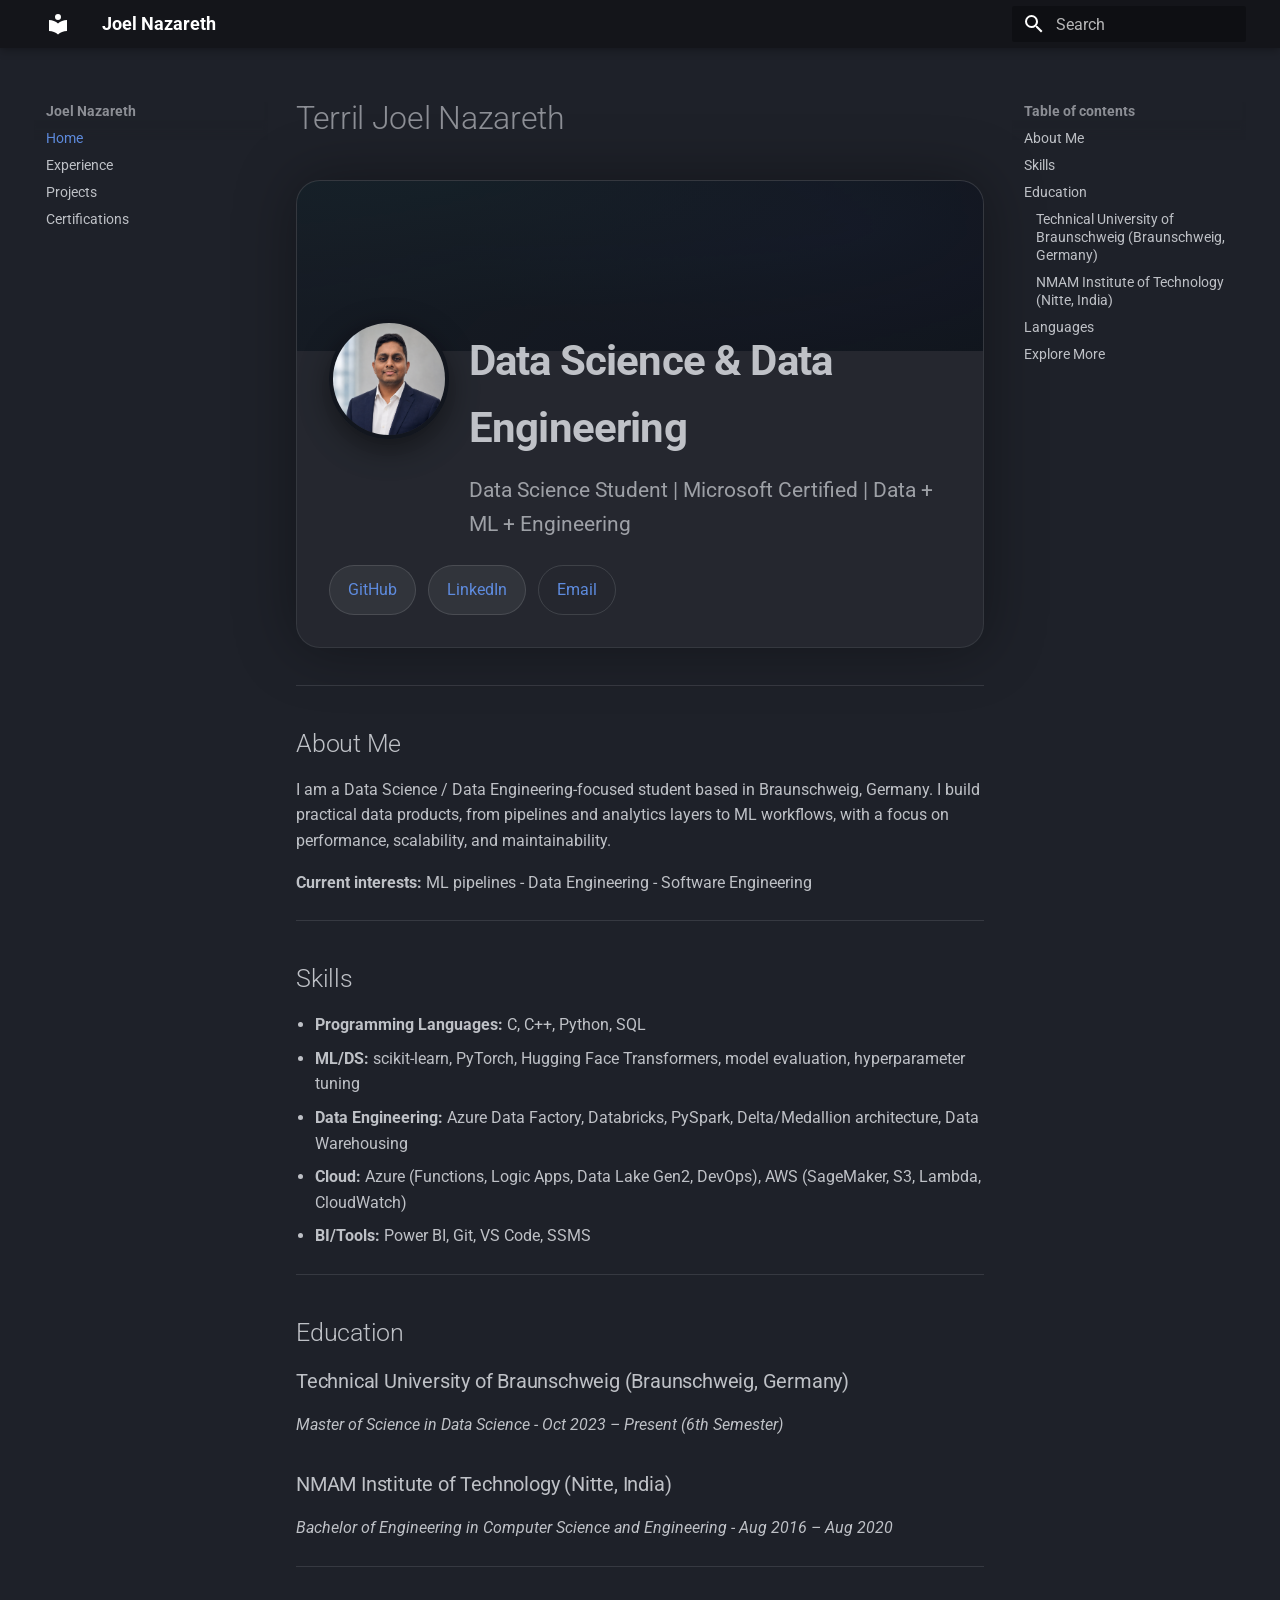
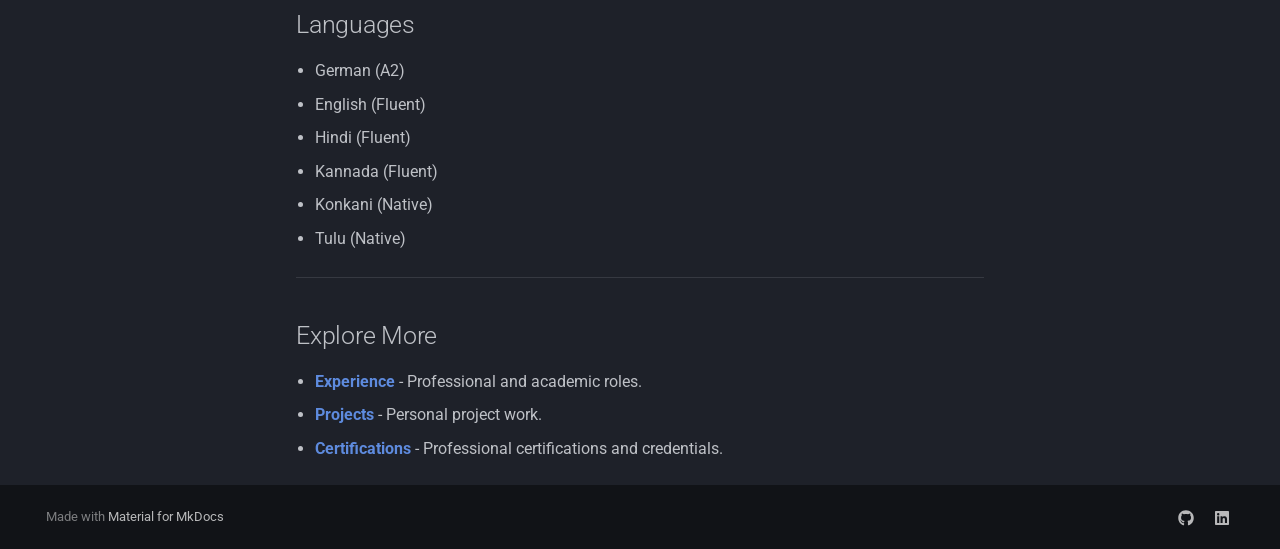
==== index.html @ 91297c18 "Deployed 919c737 with MkDocs version: 1.6.1" ====
<!doctype html>
<html lang="en" class="no-js">
  <head>
    
      <meta charset="utf-8">
      <meta name="viewport" content="width=device-width,initial-scale=1">
      
        <meta name="description" content="Data Science / Data Engineering portfolio">
      
      
        <meta name="author" content="Terril Joel Nazareth">
      
      
      
      
        <link rel="next" href="experience/">
      
      
        
      
      
      <link rel="icon" href="assets/images/favicon.png">
      <meta name="generator" content="mkdocs-1.6.1, mkdocs-material-9.7.1">
    
    
      
        <title>Joel Nazareth</title>
      
    
    
      <link rel="stylesheet" href="assets/stylesheets/main.484c7ddc.min.css">
      
        
        <link rel="stylesheet" href="assets/stylesheets/palette.ab4e12ef.min.css">
      
      


    
    
      
    
    
      
        
        
        <link rel="preconnect" href="https://fonts.gstatic.com" crossorigin>
        <link rel="stylesheet" href="https://fonts.googleapis.com/css?family=Roboto:300,300i,400,400i,700,700i%7CRoboto+Mono:400,400i,700,700i&display=fallback">
        <style>:root{--md-text-font:"Roboto";--md-code-font:"Roboto Mono"}</style>
      
    
    
      <link rel="stylesheet" href="stylesheets/extra.css">
    
    <script>__md_scope=new URL(".",location),__md_hash=e=>[...e].reduce(((e,_)=>(e<<5)-e+_.charCodeAt(0)),0),__md_get=(e,_=localStorage,t=__md_scope)=>JSON.parse(_.getItem(t.pathname+"."+e)),__md_set=(e,_,t=localStorage,a=__md_scope)=>{try{t.setItem(a.pathname+"."+e,JSON.stringify(_))}catch(e){}}</script>
    
      

    
    
  </head>
  
  
    
    
      
    
    
    
    
    <body dir="ltr" data-md-color-scheme="slate" data-md-color-primary="black" data-md-color-accent="teal">
  
    
    <input class="md-toggle" data-md-toggle="drawer" type="checkbox" id="__drawer" autocomplete="off">
    <input class="md-toggle" data-md-toggle="search" type="checkbox" id="__search" autocomplete="off">
    <label class="md-overlay" for="__drawer"></label>
    <div data-md-component="skip">
      
        
        <a href="#terril-joel-nazareth" class="md-skip">
          Skip to content
        </a>
      
    </div>
    <div data-md-component="announce">
      
    </div>
    
    
      

  

<header class="md-header md-header--shadow" data-md-component="header">
  <nav class="md-header__inner md-grid" aria-label="Header">
    <a href="." title="Joel Nazareth" class="md-header__button md-logo" aria-label="Joel Nazareth" data-md-component="logo">
      
  
  <svg xmlns="http://www.w3.org/2000/svg" viewBox="0 0 24 24"><path d="M12 8a3 3 0 0 0 3-3 3 3 0 0 0-3-3 3 3 0 0 0-3 3 3 3 0 0 0 3 3m0 3.54C9.64 9.35 6.5 8 3 8v11c3.5 0 6.64 1.35 9 3.54 2.36-2.19 5.5-3.54 9-3.54V8c-3.5 0-6.64 1.35-9 3.54"/></svg>

    </a>
    <label class="md-header__button md-icon" for="__drawer">
      
      <svg xmlns="http://www.w3.org/2000/svg" viewBox="0 0 24 24"><path d="M3 6h18v2H3zm0 5h18v2H3zm0 5h18v2H3z"/></svg>
    </label>
    <div class="md-header__title" data-md-component="header-title">
      <div class="md-header__ellipsis">
        <div class="md-header__topic">
          <span class="md-ellipsis">
            Joel Nazareth
          </span>
        </div>
        <div class="md-header__topic" data-md-component="header-topic">
          <span class="md-ellipsis">
            
              Home
            
          </span>
        </div>
      </div>
    </div>
    
      
        <form class="md-header__option" data-md-component="palette">
  
    
    
    
    <input class="md-option" data-md-color-media="" data-md-color-scheme="slate" data-md-color-primary="black" data-md-color-accent="teal"  aria-hidden="true"  type="radio" name="__palette" id="__palette_0">
    
  
</form>
      
    
    
      <script>var palette=__md_get("__palette");if(palette&&palette.color){if("(prefers-color-scheme)"===palette.color.media){var media=matchMedia("(prefers-color-scheme: light)"),input=document.querySelector(media.matches?"[data-md-color-media='(prefers-color-scheme: light)']":"[data-md-color-media='(prefers-color-scheme: dark)']");palette.color.media=input.getAttribute("data-md-color-media"),palette.color.scheme=input.getAttribute("data-md-color-scheme"),palette.color.primary=input.getAttribute("data-md-color-primary"),palette.color.accent=input.getAttribute("data-md-color-accent")}for(var[key,value]of Object.entries(palette.color))document.body.setAttribute("data-md-color-"+key,value)}</script>
    
    
    
      
      
        <label class="md-header__button md-icon" for="__search">
          
          <svg xmlns="http://www.w3.org/2000/svg" viewBox="0 0 24 24"><path d="M9.5 3A6.5 6.5 0 0 1 16 9.5c0 1.61-.59 3.09-1.56 4.23l.27.27h.79l5 5-1.5 1.5-5-5v-.79l-.27-.27A6.52 6.52 0 0 1 9.5 16 6.5 6.5 0 0 1 3 9.5 6.5 6.5 0 0 1 9.5 3m0 2C7 5 5 7 5 9.5S7 14 9.5 14 14 12 14 9.5 12 5 9.5 5"/></svg>
        </label>
        <div class="md-search" data-md-component="search" role="dialog">
  <label class="md-search__overlay" for="__search"></label>
  <div class="md-search__inner" role="search">
    <form class="md-search__form" name="search">
      <input type="text" class="md-search__input" name="query" aria-label="Search" placeholder="Search" autocapitalize="off" autocorrect="off" autocomplete="off" spellcheck="false" data-md-component="search-query" required>
      <label class="md-search__icon md-icon" for="__search">
        
        <svg xmlns="http://www.w3.org/2000/svg" viewBox="0 0 24 24"><path d="M9.5 3A6.5 6.5 0 0 1 16 9.5c0 1.61-.59 3.09-1.56 4.23l.27.27h.79l5 5-1.5 1.5-5-5v-.79l-.27-.27A6.52 6.52 0 0 1 9.5 16 6.5 6.5 0 0 1 3 9.5 6.5 6.5 0 0 1 9.5 3m0 2C7 5 5 7 5 9.5S7 14 9.5 14 14 12 14 9.5 12 5 9.5 5"/></svg>
        
        <svg xmlns="http://www.w3.org/2000/svg" viewBox="0 0 24 24"><path d="M20 11v2H8l5.5 5.5-1.42 1.42L4.16 12l7.92-7.92L13.5 5.5 8 11z"/></svg>
      </label>
      <nav class="md-search__options" aria-label="Search">
        
        <button type="reset" class="md-search__icon md-icon" title="Clear" aria-label="Clear" tabindex="-1">
          
          <svg xmlns="http://www.w3.org/2000/svg" viewBox="0 0 24 24"><path d="M19 6.41 17.59 5 12 10.59 6.41 5 5 6.41 10.59 12 5 17.59 6.41 19 12 13.41 17.59 19 19 17.59 13.41 12z"/></svg>
        </button>
      </nav>
      
    </form>
    <div class="md-search__output">
      <div class="md-search__scrollwrap" tabindex="0" data-md-scrollfix>
        <div class="md-search-result" data-md-component="search-result">
          <div class="md-search-result__meta">
            Initializing search
          </div>
          <ol class="md-search-result__list" role="presentation"></ol>
        </div>
      </div>
    </div>
  </div>
</div>
      
    
    
  </nav>
  
</header>
    
    <div class="md-container" data-md-component="container">
      
      
        
          
        
      
      <main class="md-main" data-md-component="main">
        <div class="md-main__inner md-grid">
          
            
              
              <div class="md-sidebar md-sidebar--primary" data-md-component="sidebar" data-md-type="navigation" >
                <div class="md-sidebar__scrollwrap">
                  <div class="md-sidebar__inner">
                    



<nav class="md-nav md-nav--primary" aria-label="Navigation" data-md-level="0">
  <label class="md-nav__title" for="__drawer">
    <a href="." title="Joel Nazareth" class="md-nav__button md-logo" aria-label="Joel Nazareth" data-md-component="logo">
      
  
  <svg xmlns="http://www.w3.org/2000/svg" viewBox="0 0 24 24"><path d="M12 8a3 3 0 0 0 3-3 3 3 0 0 0-3-3 3 3 0 0 0-3 3 3 3 0 0 0 3 3m0 3.54C9.64 9.35 6.5 8 3 8v11c3.5 0 6.64 1.35 9 3.54 2.36-2.19 5.5-3.54 9-3.54V8c-3.5 0-6.64 1.35-9 3.54"/></svg>

    </a>
    Joel Nazareth
  </label>
  
  <ul class="md-nav__list" data-md-scrollfix>
    
      
      
  
  
    
  
  
  
    <li class="md-nav__item md-nav__item--active">
      
      <input class="md-nav__toggle md-toggle" type="checkbox" id="__toc">
      
      
        
      
      
        <label class="md-nav__link md-nav__link--active" for="__toc">
          
  
  
  <span class="md-ellipsis">
    
  
    Home
  

    
  </span>
  
  

          <span class="md-nav__icon md-icon"></span>
        </label>
      
      <a href="." class="md-nav__link md-nav__link--active">
        
  
  
  <span class="md-ellipsis">
    
  
    Home
  

    
  </span>
  
  

      </a>
      
        

<nav class="md-nav md-nav--secondary" aria-label="Table of contents">
  
  
  
    
  
  
    <label class="md-nav__title" for="__toc">
      <span class="md-nav__icon md-icon"></span>
      Table of contents
    </label>
    <ul class="md-nav__list" data-md-component="toc" data-md-scrollfix>
      
        <li class="md-nav__item">
  <a href="#about-me" class="md-nav__link">
    <span class="md-ellipsis">
      
        About Me
      
    </span>
  </a>
  
</li>
      
        <li class="md-nav__item">
  <a href="#skills" class="md-nav__link">
    <span class="md-ellipsis">
      
        Skills
      
    </span>
  </a>
  
</li>
      
        <li class="md-nav__item">
  <a href="#education" class="md-nav__link">
    <span class="md-ellipsis">
      
        Education
      
    </span>
  </a>
  
    <nav class="md-nav" aria-label="Education">
      <ul class="md-nav__list">
        
          <li class="md-nav__item">
  <a href="#technical-university-of-braunschweig-braunschweig-germany" class="md-nav__link">
    <span class="md-ellipsis">
      
        Technical University of Braunschweig (Braunschweig, Germany)
      
    </span>
  </a>
  
</li>
        
          <li class="md-nav__item">
  <a href="#nmam-institute-of-technology-nitte-india" class="md-nav__link">
    <span class="md-ellipsis">
      
        NMAM Institute of Technology (Nitte, India)
      
    </span>
  </a>
  
</li>
        
      </ul>
    </nav>
  
</li>
      
        <li class="md-nav__item">
  <a href="#languages" class="md-nav__link">
    <span class="md-ellipsis">
      
        Languages
      
    </span>
  </a>
  
</li>
      
        <li class="md-nav__item">
  <a href="#explore-more" class="md-nav__link">
    <span class="md-ellipsis">
      
        Explore More
      
    </span>
  </a>
  
</li>
      
    </ul>
  
</nav>
      
    </li>
  

    
      
      
  
  
  
  
    <li class="md-nav__item">
      <a href="experience/" class="md-nav__link">
        
  
  
  <span class="md-ellipsis">
    
  
    Experience
  

    
  </span>
  
  

      </a>
    </li>
  

    
      
      
  
  
  
  
    <li class="md-nav__item">
      <a href="projects/" class="md-nav__link">
        
  
  
  <span class="md-ellipsis">
    
  
    Projects
  

    
  </span>
  
  

      </a>
    </li>
  

    
      
      
  
  
  
  
    <li class="md-nav__item">
      <a href="certifications/" class="md-nav__link">
        
  
  
  <span class="md-ellipsis">
    
  
    Certifications
  

    
  </span>
  
  

      </a>
    </li>
  

    
  </ul>
</nav>
                  </div>
                </div>
              </div>
            
            
              
              <div class="md-sidebar md-sidebar--secondary" data-md-component="sidebar" data-md-type="toc" >
                <div class="md-sidebar__scrollwrap">
                  <div class="md-sidebar__inner">
                    

<nav class="md-nav md-nav--secondary" aria-label="Table of contents">
  
  
  
    
  
  
    <label class="md-nav__title" for="__toc">
      <span class="md-nav__icon md-icon"></span>
      Table of contents
    </label>
    <ul class="md-nav__list" data-md-component="toc" data-md-scrollfix>
      
        <li class="md-nav__item">
  <a href="#about-me" class="md-nav__link">
    <span class="md-ellipsis">
      
        About Me
      
    </span>
  </a>
  
</li>
      
        <li class="md-nav__item">
  <a href="#skills" class="md-nav__link">
    <span class="md-ellipsis">
      
        Skills
      
    </span>
  </a>
  
</li>
      
        <li class="md-nav__item">
  <a href="#education" class="md-nav__link">
    <span class="md-ellipsis">
      
        Education
      
    </span>
  </a>
  
    <nav class="md-nav" aria-label="Education">
      <ul class="md-nav__list">
        
          <li class="md-nav__item">
  <a href="#technical-university-of-braunschweig-braunschweig-germany" class="md-nav__link">
    <span class="md-ellipsis">
      
        Technical University of Braunschweig (Braunschweig, Germany)
      
    </span>
  </a>
  
</li>
        
          <li class="md-nav__item">
  <a href="#nmam-institute-of-technology-nitte-india" class="md-nav__link">
    <span class="md-ellipsis">
      
        NMAM Institute of Technology (Nitte, India)
      
    </span>
  </a>
  
</li>
        
      </ul>
    </nav>
  
</li>
      
        <li class="md-nav__item">
  <a href="#languages" class="md-nav__link">
    <span class="md-ellipsis">
      
        Languages
      
    </span>
  </a>
  
</li>
      
        <li class="md-nav__item">
  <a href="#explore-more" class="md-nav__link">
    <span class="md-ellipsis">
      
        Explore More
      
    </span>
  </a>
  
</li>
      
    </ul>
  
</nav>
                  </div>
                </div>
              </div>
            
          
          
            <div class="md-content" data-md-component="content">
              
              <article class="md-content__inner md-typeset">
                
                  



<h1 id="terril-joel-nazareth">Terril Joel Nazareth</h1>
<div class="hero">
  <div class="hero-card" style="--hero-cover: url('assets/images/cover.jpg');">
    <div class="hero-cover"></div>
    <div class="hero-body">
      <div class="hero-id">
        <img class="hero-avatar" src="assets/images/photo.png" alt="Terril Joel Nazareth" />
        <div class="hero-text">
          <div class="hero-title">Data Science & Data Engineering</div>
          <div class="hero-subtitle">
            Data Science Student | Microsoft Certified | Data + ML + Engineering
          </div>
        </div>
      </div>
      <div class="hero-cta">
        <a class="btn" href="https://github.com/terriljoel" target="_blank" rel="noreferrer">GitHub</a>
        <a class="btn" href="https://www.linkedin.com/in/terril-joel-nazareth-298516191" target="_blank" rel="noreferrer">LinkedIn</a>
        <a class="btn btn-outline" href="mailto:terriljoel@gmail.com">Email</a>
      </div>
    </div>
  </div>
</div>

<hr />
<h2 id="about-me">About Me</h2>
<p>I am a Data Science / Data Engineering-focused student based in Braunschweig, Germany. I build practical data products, from pipelines and analytics layers to ML workflows, with a focus on performance, scalability, and maintainability.</p>
<p><strong>Current interests:</strong>  ML pipelines - Data Engineering - Software Engineering</p>
<hr />
<h2 id="skills">Skills</h2>
<ul>
<li><strong>Programming Languages:</strong> C, C++, Python, SQL</li>
<li><strong>ML/DS:</strong> scikit-learn, PyTorch, Hugging Face Transformers, model evaluation, hyperparameter tuning</li>
<li><strong>Data Engineering:</strong> Azure Data Factory, Databricks, PySpark, Delta/Medallion architecture, Data Warehousing</li>
<li><strong>Cloud:</strong> Azure (Functions, Logic Apps, Data Lake Gen2, DevOps), AWS (SageMaker, S3, Lambda, CloudWatch)</li>
<li><strong>BI/Tools:</strong> Power BI, Git, VS Code, SSMS</li>
</ul>
<hr />
<h2 id="education">Education</h2>
<h3 id="technical-university-of-braunschweig-braunschweig-germany">Technical University of Braunschweig (Braunschweig, Germany)</h3>
<p><em>Master of Science in Data Science - Oct 2023 – Present (6th Semester)</em></p>
<h3 id="nmam-institute-of-technology-nitte-india">NMAM Institute of Technology (Nitte, India)</h3>
<p><em>Bachelor of Engineering in Computer Science and Engineering - Aug 2016 – Aug 2020</em></p>
<hr />
<h2 id="languages">Languages</h2>
<ul>
<li>German (A2)</li>
<li>English (Fluent)</li>
<li>Hindi (Fluent)</li>
<li>Kannada (Fluent)</li>
<li>Konkani (Native)</li>
<li>Tulu (Native)</li>
</ul>
<hr />
<h2 id="explore-more">Explore More</h2>
<ul>
<li><strong><a href="experience/">Experience</a></strong> - Professional and academic roles.</li>
<li><strong><a href="projects/">Projects</a></strong> - Personal project work.</li>
<li><strong><a href="certifications/">Certifications</a></strong> - Professional certifications and credentials.</li>
</ul>












                
              </article>
            </div>
          
          
<script>var target=document.getElementById(location.hash.slice(1));target&&target.name&&(target.checked=target.name.startsWith("__tabbed_"))</script>
        </div>
        
          <button type="button" class="md-top md-icon" data-md-component="top" hidden>
  
  <svg xmlns="http://www.w3.org/2000/svg" viewBox="0 0 24 24"><path d="M13 20h-2V8l-5.5 5.5-1.42-1.42L12 4.16l7.92 7.92-1.42 1.42L13 8z"/></svg>
  Back to top
</button>
        
      </main>
      
        <footer class="md-footer">
  
  <div class="md-footer-meta md-typeset">
    <div class="md-footer-meta__inner md-grid">
      <div class="md-copyright">
  
  
    Made with
    <a href="https://squidfunk.github.io/mkdocs-material/" target="_blank" rel="noopener">
      Material for MkDocs
    </a>
  
</div>
      
        
<div class="md-social">
  
    
    
    
    
      
      
    
    <a href="https://github.com/terriljoel" target="_blank" rel="noopener" title="github.com" class="md-social__link">
      <svg xmlns="http://www.w3.org/2000/svg" viewBox="0 0 512 512"><!--! Font Awesome Free 7.1.0 by @fontawesome - https://fontawesome.com License - https://fontawesome.com/license/free (Icons: CC BY 4.0, Fonts: SIL OFL 1.1, Code: MIT License) Copyright 2025 Fonticons, Inc.--><path d="M173.9 397.4c0 2-2.3 3.6-5.2 3.6-3.3.3-5.6-1.3-5.6-3.6 0-2 2.3-3.6 5.2-3.6 3-.3 5.6 1.3 5.6 3.6m-31.1-4.5c-.7 2 1.3 4.3 4.3 4.9 2.6 1 5.6 0 6.2-2s-1.3-4.3-4.3-5.2c-2.6-.7-5.5.3-6.2 2.3m44.2-1.7c-2.9.7-4.9 2.6-4.6 4.9.3 2 2.9 3.3 5.9 2.6 2.9-.7 4.9-2.6 4.6-4.6-.3-1.9-3-3.2-5.9-2.9M252.8 8C114.1 8 8 113.3 8 252c0 110.9 69.8 205.8 169.5 239.2 12.8 2.3 17.3-5.6 17.3-12.1 0-6.2-.3-40.4-.3-61.4 0 0-70 15-84.7-29.8 0 0-11.4-29.1-27.8-36.6 0 0-22.9-15.7 1.6-15.4 0 0 24.9 2 38.6 25.8 21.9 38.6 58.6 27.5 72.9 20.9 2.3-16 8.8-27.1 16-33.7-55.9-6.2-112.3-14.3-112.3-110.5 0-27.5 7.6-41.3 23.6-58.9-2.6-6.5-11.1-33.3 2.6-67.9 20.9-6.5 69 27 69 27 20-5.6 41.5-8.5 62.8-8.5s42.8 2.9 62.8 8.5c0 0 48.1-33.6 69-27 13.7 34.7 5.2 61.4 2.6 67.9 16 17.7 25.8 31.5 25.8 58.9 0 96.5-58.9 104.2-114.8 110.5 9.2 7.9 17 22.9 17 46.4 0 33.7-.3 75.4-.3 83.6 0 6.5 4.6 14.4 17.3 12.1C436.2 457.8 504 362.9 504 252 504 113.3 391.5 8 252.8 8M105.2 352.9c-1.3 1-1 3.3.7 5.2 1.6 1.6 3.9 2.3 5.2 1 1.3-1 1-3.3-.7-5.2-1.6-1.6-3.9-2.3-5.2-1m-10.8-8.1c-.7 1.3.3 2.9 2.3 3.9 1.6 1 3.6.7 4.3-.7.7-1.3-.3-2.9-2.3-3.9-2-.6-3.6-.3-4.3.7m32.4 35.6c-1.6 1.3-1 4.3 1.3 6.2 2.3 2.3 5.2 2.6 6.5 1 1.3-1.3.7-4.3-1.3-6.2-2.2-2.3-5.2-2.6-6.5-1m-11.4-14.7c-1.6 1-1.6 3.6 0 5.9s4.3 3.3 5.6 2.3c1.6-1.3 1.6-3.9 0-6.2-1.4-2.3-4-3.3-5.6-2"/></svg>
    </a>
  
    
    
    
    
      
      
    
    <a href="https://www.linkedin.com/in/terril-joel-nazareth-298516191" target="_blank" rel="noopener" title="www.linkedin.com" class="md-social__link">
      <svg xmlns="http://www.w3.org/2000/svg" viewBox="0 0 448 512"><!--! Font Awesome Free 7.1.0 by @fontawesome - https://fontawesome.com License - https://fontawesome.com/license/free (Icons: CC BY 4.0, Fonts: SIL OFL 1.1, Code: MIT License) Copyright 2025 Fonticons, Inc.--><path d="M416 32H31.9C14.3 32 0 46.5 0 64.3v383.4C0 465.5 14.3 480 31.9 480H416c17.6 0 32-14.5 32-32.3V64.3c0-17.8-14.4-32.3-32-32.3M135.4 416H69V202.2h66.5V416zM102.2 96a38.5 38.5 0 1 1 0 77 38.5 38.5 0 1 1 0-77m282.1 320h-66.4V312c0-24.8-.5-56.7-34.5-56.7-34.6 0-39.9 27-39.9 54.9V416h-66.4V202.2h63.7v29.2h.9c8.9-16.8 30.6-34.5 62.9-34.5 67.2 0 79.7 44.3 79.7 101.9z"/></svg>
    </a>
  
</div>
      
    </div>
  </div>
</footer>
      
    </div>
    <div class="md-dialog" data-md-component="dialog">
      <div class="md-dialog__inner md-typeset"></div>
    </div>
    
    
    
      
      
      <script id="__config" type="application/json">{"annotate": null, "base": ".", "features": ["navigation.top", "navigation.instant", "navigation.tracking", "content.code.copy"], "search": "assets/javascripts/workers/search.2c215733.min.js", "tags": null, "translations": {"clipboard.copied": "Copied to clipboard", "clipboard.copy": "Copy to clipboard", "search.result.more.one": "1 more on this page", "search.result.more.other": "# more on this page", "search.result.none": "No matching documents", "search.result.one": "1 matching document", "search.result.other": "# matching documents", "search.result.placeholder": "Type to start searching", "search.result.term.missing": "Missing", "select.version": "Select version"}, "version": null}</script>
    
    
      <script src="assets/javascripts/bundle.79ae519e.min.js"></script>
      
    
  </body>
</html>
---- assets/stylesheets/main.484c7ddc.min.css ----
@charset "UTF-8";html{-webkit-text-size-adjust:none;-moz-text-size-adjust:none;text-size-adjust:none;box-sizing:border-box}*,:after,:before{box-sizing:inherit}@media (prefers-reduced-motion){*,:after,:before{transition:none!important}}body{margin:0}a,button,input,label{-webkit-tap-highlight-color:transparent}a{color:inherit;text-decoration:none}hr{border:0;box-sizing:initial;display:block;height:.05rem;overflow:visible;padding:0}small{font-size:80%}sub,sup{line-height:1em}img{border-style:none}table{border-collapse:initial;border-spacing:0}td,th{font-weight:400;vertical-align:top}button{background:#0000;border:0;font-family:inherit;font-size:inherit;margin:0;padding:0}input{border:0;outline:none}:root{--md-primary-fg-color:#4051b5;--md-primary-fg-color--light:#5d6cc0;--md-primary-fg-color--dark:#303fa1;--md-primary-bg-color:#fff;--md-primary-bg-color--light:#ffffffb3;--md-accent-fg-color:#526cfe;--md-accent-fg-color--transparent:#526cfe1a;--md-accent-bg-color:#fff;--md-accent-bg-color--light:#ffffffb3}[data-md-color-scheme=default]{color-scheme:light}[data-md-color-scheme=default] img[src$="#gh-dark-mode-only"],[data-md-color-scheme=default] img[src$="#only-dark"]{display:none}:root,[data-md-color-scheme=default]{--md-hue:225deg;--md-default-fg-color:#000000de;--md-default-fg-color--light:#0000008a;--md-default-fg-color--lighter:#00000052;--md-default-fg-color--lightest:#00000012;--md-default-bg-color:#fff;--md-default-bg-color--light:#ffffffb3;--md-default-bg-color--lighter:#ffffff4d;--md-default-bg-color--lightest:#ffffff1f;--md-code-fg-color:#36464e;--md-code-bg-color:#f5f5f5;--md-code-bg-color--light:#f5f5f5b3;--md-code-bg-color--lighter:#f5f5f54d;--md-code-hl-color:#4287ff;--md-code-hl-color--light:#4287ff1a;--md-code-hl-number-color:#d52a2a;--md-code-hl-special-color:#db1457;--md-code-hl-function-color:#a846b9;--md-code-hl-constant-color:#6e59d9;--md-code-hl-keyword-color:#3f6ec6;--md-code-hl-string-color:#1c7d4d;--md-code-hl-name-color:var(--md-code-fg-color);--md-code-hl-operator-color:var(--md-default-fg-color--light);--md-code-hl-punctuation-color:var(--md-default-fg-color--light);--md-code-hl-comment-color:var(--md-default-fg-color--light);--md-code-hl-generic-color:var(--md-default-fg-color--light);--md-code-hl-variable-color:var(--md-default-fg-color--light);--md-typeset-color:var(--md-default-fg-color);--md-typeset-a-color:var(--md-primary-fg-color);--md-typeset-del-color:#f5503d26;--md-typeset-ins-color:#0bd57026;--md-typeset-kbd-color:#fafafa;--md-typeset-kbd-accent-color:#fff;--md-typeset-kbd-border-color:#b8b8b8;--md-typeset-mark-color:#ffff0080;--md-typeset-table-color:#0000001f;--md-typeset-table-color--light:rgba(0,0,0,.035);--md-admonition-fg-color:var(--md-default-fg-color);--md-admonition-bg-color:var(--md-default-bg-color);--md-warning-fg-color:#000000de;--md-warning-bg-color:#ff9;--md-footer-fg-color:#fff;--md-footer-fg-color--light:#ffffffb3;--md-footer-fg-color--lighter:#ffffff73;--md-footer-bg-color:#000000de;--md-footer-bg-color--dark:#00000052;--md-shadow-z1:0 0.2rem 0.5rem #0000000d,0 0 0.05rem #0000001a;--md-shadow-z2:0 0.2rem 0.5rem #0000001a,0 0 0.05rem #00000040;--md-shadow-z3:0 0.2rem 0.5rem #0003,0 0 0.05rem #00000059}.md-icon svg{fill:currentcolor;display:block;height:1.2rem;width:1.2rem}body{-webkit-font-smoothing:antialiased;-moz-osx-font-smoothing:grayscale;--md-text-font-family:var(--md-text-font,_),-apple-system,BlinkMacSystemFont,Helvetica,Arial,sans-serif;--md-code-font-family:var(--md-code-font,_),SFMono-Regular,Consolas,Menlo,monospace}aside,body,input{font-feature-settings:"kern","liga";color:var(--md-typeset-color);font-family:var(--md-text-font-family)}code,kbd,pre{font-feature-settings:"kern";font-family:var(--md-code-font-family)}:root{--md-typeset-table-sort-icon:url('data:image/svg+xml;charset=utf-8,<svg xmlns="http://www.w3.org/2000/svg" viewBox="0 0 24 24"><path d="m18 21-4-4h3V7h-3l4-4 4 4h-3v10h3M2 19v-2h10v2M2 13v-2h7v2M2 7V5h4v2z"/></svg>');--md-typeset-table-sort-icon--asc:url('data:image/svg+xml;charset=utf-8,<svg xmlns="http://www.w3.org/2000/svg" viewBox="0 0 24 24"><path d="M19 17h3l-4 4-4-4h3V3h2M2 17h10v2H2M6 5v2H2V5m0 6h7v2H2z"/></svg>');--md-typeset-table-sort-icon--desc:url('data:image/svg+xml;charset=utf-8,<svg xmlns="http://www.w3.org/2000/svg" viewBox="0 0 24 24"><path d="M19 7h3l-4-4-4 4h3v14h2M2 17h10v2H2M6 5v2H2V5m0 6h7v2H2z"/></svg>')}.md-typeset{-webkit-print-color-adjust:exact;color-adjust:exact;font-size:.8rem;line-height:1.6;overflow-wrap:break-word}@media print{.md-typeset{font-size:.68rem}}.md-typeset blockquote,.md-typeset dl,.md-typeset figure,.md-typeset ol,.md-typeset pre,.md-typeset ul{margin-bottom:1em;margin-top:1em}.md-typeset h1{color:var(--md-default-fg-color--light);font-size:2em;line-height:1.3;margin:0 0 1.25em}.md-typeset h1,.md-typeset h2{font-weight:300;letter-spacing:-.01em}.md-typeset h2{font-size:1.5625em;line-height:1.4;margin:1.6em 0 .64em}.md-typeset h3{font-size:1.25em;font-weight:400;letter-spacing:-.01em;line-height:1.5;margin:1.6em 0 .8em}.md-typeset h2+h3{margin-top:.8em}.md-typeset h4{font-weight:700;letter-spacing:-.01em;margin:1em 0}.md-typeset h5,.md-typeset h6{color:var(--md-default-fg-color--light);font-size:.8em;font-weight:700;letter-spacing:-.01em;margin:1.25em 0}.md-typeset h5{text-transform:uppercase}.md-typeset h5 code{text-transform:none}.md-typeset hr{border-bottom:.05rem solid var(--md-default-fg-color--lightest);display:flow-root;margin:1.5em 0}.md-typeset a{color:var(--md-typeset-a-color);word-break:break-word}.md-typeset a,.md-typeset a:before{transition:color 125ms}.md-typeset a:focus,.md-typeset a:hover{color:var(--md-accent-fg-color)}.md-typeset a:focus code,.md-typeset a:hover code{background-color:var(--md-accent-fg-color--transparent);color:var(--md-accent-fg-color)}.md-typeset a code{color:var(--md-typeset-a-color)}.md-typeset a.focus-visible{outline-color:var(--md-accent-fg-color);outline-offset:.2rem}.md-typeset code,.md-typeset kbd,.md-typeset pre{color:var(--md-code-fg-color);direction:ltr;font-variant-ligatures:none;transition:background-color 125ms}@media print{.md-typeset code,.md-typeset kbd,.md-typeset pre{white-space:pre-wrap}}.md-typeset code{background-color:var(--md-code-bg-color);border-radius:.1rem;-webkit-box-decoration-break:clone;box-decoration-break:clone;font-size:.85em;padding:0 .2941176471em;transition:color 125ms,background-color 125ms;word-break:break-word}.md-typeset code:not(.focus-visible){-webkit-tap-highlight-color:transparent;outline:none}.md-typeset pre{display:flow-root;line-height:1.4;position:relative}.md-typeset pre>code{-webkit-box-decoration-break:slice;box-decoration-break:slice;box-shadow:none;display:block;margin:0;outline-color:var(--md-accent-fg-color);overflow:auto;padding:.7720588235em 1.1764705882em;scrollbar-color:var(--md-default-fg-color--lighter) #0000;scrollbar-width:thin;touch-action:auto;word-break:normal}.md-typeset pre>code:hover{scrollbar-color:var(--md-accent-fg-color) #0000}.md-typeset pre>code::-webkit-scrollbar{height:.2rem;width:.2rem}.md-typeset pre>code::-webkit-scrollbar-thumb{background-color:var(--md-default-fg-color--lighter)}.md-typeset pre>code::-webkit-scrollbar-thumb:hover{background-color:var(--md-accent-fg-color)}.md-typeset kbd{background-color:var(--md-typeset-kbd-color);border-radius:.1rem;box-shadow:0 .1rem 0 .05rem var(--md-typeset-kbd-border-color),0 .1rem 0 var(--md-typeset-kbd-border-color),0 -.1rem .2rem var(--md-typeset-kbd-accent-color) inset;color:var(--md-default-fg-color);display:inline-block;font-size:.75em;padding:0 .6666666667em;vertical-align:text-top;word-break:break-word}.md-typeset mark{background-color:var(--md-typeset-mark-color);-webkit-box-decoration-break:clone;box-decoration-break:clone;color:inherit;word-break:break-word}.md-typeset abbr{cursor:help;text-decoration:none}.md-typeset [data-preview],.md-typeset abbr{border-bottom:.05rem dotted var(--md-default-fg-color--light)}.md-typeset small{opacity:.75}[dir=ltr] .md-typeset sub,[dir=ltr] .md-typeset sup{margin-left:.078125em}[dir=rtl] .md-typeset sub,[dir=rtl] .md-typeset sup{margin-right:.078125em}[dir=ltr] .md-typeset blockquote{padding-left:.6rem}[dir=rtl] .md-typeset blockquote{padding-right:.6rem}[dir=ltr] .md-typeset blockquote{border-left:.2rem solid var(--md-default-fg-color--lighter)}[dir=rtl] .md-typeset blockquote{border-right:.2rem solid var(--md-default-fg-color--lighter)}.md-typeset blockquote{color:var(--md-default-fg-color--light);margin-left:0;margin-right:0}.md-typeset ul{list-style-type:disc}.md-typeset ul[type]{list-style-type:revert-layer}[dir=ltr] .md-typeset ol,[dir=ltr] .md-typeset ul{margin-left:.625em}[dir=rtl] .md-typeset ol,[dir=rtl] .md-typeset ul{margin-right:.625em}.md-typeset ol,.md-typeset ul{padding:0}.md-typeset ol:not([hidden]),.md-typeset ul:not([hidden]){display:flow-root}.md-typeset ol ol,.md-typeset ul ol{list-style-type:lower-alpha}.md-typeset ol ol ol,.md-typeset ul ol ol{list-style-type:lower-roman}.md-typeset ol ol ol ol,.md-typeset ul ol ol ol{list-style-type:upper-alpha}.md-typeset ol ol ol ol ol,.md-typeset ul ol ol ol ol{list-style-type:upper-roman}.md-typeset ol[type],.md-typeset ul[type]{list-style-type:revert-layer}[dir=ltr] .md-typeset ol li,[dir=ltr] .md-typeset ul li{margin-left:1.25em}[dir=rtl] .md-typeset ol li,[dir=rtl] .md-typeset ul li{margin-right:1.25em}.md-typeset ol li,.md-typeset ul li{margin-bottom:.5em}.md-typeset ol li blockquote,.md-typeset ol li p,.md-typeset ul li blockquote,.md-typeset ul li p{margin:.5em 0}.md-typeset ol li:last-child,.md-typeset ul li:last-child{margin-bottom:0}[dir=ltr] .md-typeset ol li ol,[dir=ltr] .md-typeset ol li ul,[dir=ltr] .md-typeset ul li ol,[dir=ltr] .md-typeset ul li ul{margin-left:.625em}[dir=rtl] .md-typeset ol li ol,[dir=rtl] .md-typeset ol li ul,[dir=rtl] .md-typeset ul li ol,[dir=rtl] .md-typeset ul li ul{margin-right:.625em}.md-typeset ol li ol,.md-typeset ol li ul,.md-typeset ul li ol,.md-typeset ul li ul{margin-bottom:.5em;margin-top:.5em}[dir=ltr] .md-typeset dd{margin-left:1.875em}[dir=rtl] .md-typeset dd{margin-right:1.875em}.md-typeset dd{margin-bottom:1.5em;margin-top:1em}.md-typeset img,.md-typeset svg,.md-typeset video{height:auto;max-width:100%}.md-typeset img[align=left]{margin:1em 1em 1em 0}.md-typeset img[align=right]{margin:1em 0 1em 1em}.md-typeset img[align]:only-child{margin-top:0}.md-typeset figure{display:flow-root;margin:1em auto;max-width:100%;text-align:center;width:fit-content}.md-typeset figure img{display:block;margin:0 auto}.md-typeset figcaption{font-style:italic;margin:1em auto;max-width:24rem}.md-typeset iframe{max-width:100%}.md-typeset table:not([class]){background-color:var(--md-default-bg-color);border:.05rem solid var(--md-typeset-table-color);border-radius:.1rem;display:inline-block;font-size:.64rem;max-width:100%;overflow:auto;touch-action:auto}@media print{.md-typeset table:not([class]){display:table}}.md-typeset table:not([class])+*{margin-top:1.5em}.md-typeset table:not([class]) td>:first-child,.md-typeset table:not([class]) th>:first-child{margin-top:0}.md-typeset table:not([class]) td>:last-child,.md-typeset table:not([class]) th>:last-child{margin-bottom:0}.md-typeset table:not([class]) td:not([align]),.md-typeset table:not([class]) th:not([align]){text-align:left}[dir=rtl] .md-typeset table:not([class]) td:not([align]),[dir=rtl] .md-typeset table:not([class]) th:not([align]){text-align:right}.md-typeset table:not([class]) th{font-weight:700;min-width:5rem;padding:.9375em 1.25em;vertical-align:top}.md-typeset table:not([class]) td{border-top:.05rem solid var(--md-typeset-table-color);padding:.9375em 1.25em;vertical-align:top}.md-typeset table:not([class]) tbody tr{transition:background-color 125ms}.md-typeset table:not([class]) tbody tr:hover{background-color:var(--md-typeset-table-color--light);box-shadow:0 .05rem 0 var(--md-default-bg-color) inset}.md-typeset table:not([class]) a{word-break:normal}.md-typeset table th[role=columnheader]{cursor:pointer}[dir=ltr] .md-typeset table th[role=columnheader]:after{margin-left:.5em}[dir=rtl] .md-typeset table th[role=columnheader]:after{margin-right:.5em}.md-typeset table th[role=columnheader]:after{content:"";display:inline-block;height:1.2em;-webkit-mask-image:var(--md-typeset-table-sort-icon);mask-image:var(--md-typeset-table-sort-icon);-webkit-mask-repeat:no-repeat;mask-repeat:no-repeat;-webkit-mask-size:contain;mask-size:contain;transition:background-color 125ms;vertical-align:text-bottom;width:1.2em}.md-typeset table th[role=columnheader]:hover:after{background-color:var(--md-default-fg-color--lighter)}.md-typeset table th[role=columnheader][aria-sort=ascending]:after{background-color:var(--md-default-fg-color--light);-webkit-mask-image:var(--md-typeset-table-sort-icon--asc);mask-image:var(--md-typeset-table-sort-icon--asc)}.md-typeset table th[role=columnheader][aria-sort=descending]:after{background-color:var(--md-default-fg-color--light);-webkit-mask-image:var(--md-typeset-table-sort-icon--desc);mask-image:var(--md-typeset-table-sort-icon--desc)}.md-typeset__scrollwrap{margin:1em -.8rem;overflow-x:auto;touch-action:auto}.md-typeset__table{display:inline-block;margin-bottom:.5em;padding:0 .8rem}@media print{.md-typeset__table{display:block}}html .md-typeset__table table{display:table;margin:0;overflow:hidden;width:100%}@media screen and (max-width:44.984375em){.md-content__inner>pre{margin:1em -.8rem}.md-content__inner>pre code{border-radius:0}}.md-typeset .md-author{border-radius:100%;display:block;flex-shrink:0;height:1.6rem;overflow:hidden;position:relative;transition:color 125ms,transform 125ms;width:1.6rem}.md-typeset .md-author img{display:block}.md-typeset .md-author--more{background:var(--md-default-fg-color--lightest);color:var(--md-default-fg-color--lighter);font-size:.6rem;font-weight:700;line-height:1.6rem;text-align:center}.md-typeset .md-author--long{height:2.4rem;width:2.4rem}.md-typeset a.md-author{transform:scale(1)}.md-typeset a.md-author img{border-radius:100%;filter:grayscale(100%) opacity(75%);transition:filter 125ms}.md-typeset a.md-author:focus,.md-typeset a.md-author:hover{transform:scale(1.1);z-index:1}.md-typeset a.md-author:focus img,.md-typeset a.md-author:hover img{filter:grayscale(0)}.md-banner{background-color:var(--md-footer-bg-color);color:var(--md-footer-fg-color);overflow:auto}@media print{.md-banner{display:none}}.md-banner--warning{background-color:var(--md-warning-bg-color);color:var(--md-warning-fg-color)}.md-banner__inner{font-size:.7rem;margin:.6rem auto;padding:0 .8rem}[dir=ltr] .md-banner__button{float:right}[dir=rtl] .md-banner__button{float:left}.md-banner__button{color:inherit;cursor:pointer;transition:opacity .25s}.no-js .md-banner__button{display:none}.md-banner__button:hover{opacity:.7}html{font-size:125%;height:100%;overflow-x:hidden}@media screen and (min-width:100em){html{font-size:137.5%}}@media screen and (min-width:125em){html{font-size:150%}}body{background-color:var(--md-default-bg-color);display:flex;flex-direction:column;font-size:.5rem;min-height:100%;position:relative;width:100%}@media print{body{display:block}}@media screen and (max-width:59.984375em){body[data-md-scrolllock]{position:fixed}}.md-grid{margin-left:auto;margin-right:auto;max-width:61rem}.md-container{display:flex;flex-direction:column;flex-grow:1}@media print{.md-container{display:block}}.md-main{flex-grow:1}.md-main__inner{display:flex;height:100%;margin-top:1.5rem}.md-ellipsis{overflow:hidden;text-overflow:ellipsis}.md-toggle{display:none}.md-option{height:0;opacity:0;position:absolute;width:0}.md-option:checked+label:not([hidden]){display:block}.md-option.focus-visible+label{outline-color:var(--md-accent-fg-color);outline-style:auto}.md-skip{background-color:var(--md-default-fg-color);border-radius:.1rem;color:var(--md-default-bg-color);font-size:.64rem;margin:.5rem;opacity:0;outline-color:var(--md-accent-fg-color);padding:.3rem .5rem;position:fixed;transform:translateY(.4rem);z-index:-1}.md-skip:focus{opacity:1;transform:translateY(0);transition:transform .25s cubic-bezier(.4,0,.2,1),opacity 175ms 75ms;z-index:10}@page{margin:25mm}:root{--md-clipboard-icon:url('data:image/svg+xml;charset=utf-8,<svg xmlns="http://www.w3.org/2000/svg" viewBox="0 0 24 24"><path d="M19 21H8V7h11m0-2H8a2 2 0 0 0-2 2v14a2 2 0 0 0 2 2h11a2 2 0 0 0 2-2V7a2 2 0 0 0-2-2m-3-4H4a2 2 0 0 0-2 2v14h2V3h12z"/></svg>')}.md-clipboard{border-radius:.1rem;color:var(--md-default-fg-color--lightest);cursor:pointer;height:1.5em;outline-color:var(--md-accent-fg-color);outline-offset:.1rem;transition:color .25s;width:1.5em;z-index:1}@media print{.md-clipboard{display:none}}.md-clipboard:not(.focus-visible){-webkit-tap-highlight-color:transparent;outline:none}:hover>.md-clipboard{color:var(--md-default-fg-color--light)}.md-clipboard:focus,.md-clipboard:hover{color:var(--md-accent-fg-color)}.md-clipboard:after{background-color:currentcolor;content:"";display:block;height:1.125em;margin:0 auto;-webkit-mask-image:var(--md-clipboard-icon);mask-image:var(--md-clipboard-icon);-webkit-mask-position:center;mask-position:center;-webkit-mask-repeat:no-repeat;mask-repeat:no-repeat;-webkit-mask-size:contain;mask-size:contain;width:1.125em}.md-clipboard--inline{cursor:pointer}.md-clipboard--inline code{transition:color .25s,background-color .25s}.md-clipboard--inline:focus code,.md-clipboard--inline:hover code{background-color:var(--md-accent-fg-color--transparent);color:var(--md-accent-fg-color)}:root{--md-code-select-icon:url('data:image/svg+xml;charset=utf-8,<svg xmlns="http://www.w3.org/2000/svg" viewBox="0 0 24 24"><path d="M19 19h-4v2h4c1.1 0 2-.9 2-2v-4h-2m0-12h-4v2h4v4h2V5c0-1.1-.9-2-2-2M5 5h4V3H5c-1.1 0-2 .9-2 2v4h2m0 6H3v4c0 1.1.9 2 2 2h4v-2H5zm2-4h2v2H7zm4 0h2v2h-2zm4 0h2v2h-2zM7 7h2v2H7zm4 0h2v2h-2zm4 0h2v2h-2zm-8 8h2v2H7zm4 0h2v2h-2zm4 0h2v2h-2z"/></svg>');--md-code-copy-icon:url('data:image/svg+xml;charset=utf-8,<svg xmlns="http://www.w3.org/2000/svg" viewBox="0 0 24 24"><path d="M19 21H8V7h11m0-2H8a2 2 0 0 0-2 2v14a2 2 0 0 0 2 2h11a2 2 0 0 0 2-2V7a2 2 0 0 0-2-2m-3-4H4a2 2 0 0 0-2 2v14h2V3h12z"/></svg>')}.md-typeset .md-code__content{display:grid}.md-code__nav{background-color:var(--md-code-bg-color--lighter);border-radius:.1rem;display:flex;gap:.2rem;padding:.2rem;position:absolute;right:.25em;top:.25em;transition:background-color .25s;z-index:1}:hover>.md-code__nav{background-color:var(--md-code-bg-color--light)}.md-code__button{color:var(--md-default-fg-color--lightest);cursor:pointer;display:block;height:1.5em;outline-color:var(--md-accent-fg-color);outline-offset:.1rem;transition:color .25s;width:1.5em}:hover>*>.md-code__button{color:var(--md-default-fg-color--light)}.md-code__button.focus-visible,.md-code__button:hover{color:var(--md-accent-fg-color)}.md-code__button--active{color:var(--md-default-fg-color)!important}.md-code__button:after{background-color:currentcolor;content:"";display:block;height:1.125em;margin:0 auto;-webkit-mask-position:center;mask-position:center;-webkit-mask-repeat:no-repeat;mask-repeat:no-repeat;-webkit-mask-size:contain;mask-size:contain;width:1.125em}.md-code__button[data-md-type=select]:after{-webkit-mask-image:var(--md-code-select-icon);mask-image:var(--md-code-select-icon)}.md-code__button[data-md-type=copy]:after{-webkit-mask-image:var(--md-code-copy-icon);mask-image:var(--md-code-copy-icon)}@keyframes consent{0%{opacity:0;transform:translateY(100%)}to{opacity:1;transform:translateY(0)}}@keyframes overlay{0%{opacity:0}to{opacity:1}}.md-consent__overlay{animation:overlay .25s both;-webkit-backdrop-filter:blur(.1rem);backdrop-filter:blur(.1rem);background-color:#0000008a;height:100%;opacity:1;position:fixed;top:0;width:100%;z-index:5}.md-consent__inner{animation:consent .5s cubic-bezier(.1,.7,.1,1) both;background-color:var(--md-default-bg-color);border:0;border-radius:.1rem;bottom:0;box-shadow:0 0 .2rem #0000001a,0 .2rem .4rem #0003;max-height:100%;overflow:auto;padding:0;position:fixed;width:100%;z-index:5}.md-consent__form{padding:.8rem}.md-consent__settings{display:none;margin:1em 0}input:checked+.md-consent__settings{display:block}.md-consent__controls{margin-bottom:.8rem}.md-typeset .md-consent__controls .md-button{display:inline}@media screen and (max-width:44.984375em){.md-typeset .md-consent__controls .md-button{display:block;margin-top:.4rem;text-align:center;width:100%}}.md-consent label{cursor:pointer}.md-content{flex-grow:1;min-width:0}.md-content__inner{margin:0 .8rem 1.2rem;padding-top:.6rem}@media screen and (min-width:76.25em){[dir=ltr] .md-sidebar--primary:not([hidden])~.md-content>.md-content__inner{margin-left:1.2rem}[dir=ltr] .md-sidebar--secondary:not([hidden])~.md-content>.md-content__inner,[dir=rtl] .md-sidebar--primary:not([hidden])~.md-content>.md-content__inner{margin-right:1.2rem}[dir=rtl] .md-sidebar--secondary:not([hidden])~.md-content>.md-content__inner{margin-left:1.2rem}}.md-content__inner:before{content:"";display:block;height:.4rem}.md-content__inner>:last-child{margin-bottom:0}[dir=ltr] .md-content__button{float:right}[dir=rtl] .md-content__button{float:left}[dir=ltr] .md-content__button{margin-left:.4rem}[dir=rtl] .md-content__button{margin-right:.4rem}.md-content__button{margin:.4rem 0;padding:0}@media print{.md-content__button{display:none}}.md-typeset .md-content__button{color:var(--md-default-fg-color--lighter)}.md-content__button svg{display:inline;vertical-align:top}[dir=rtl] .md-content__button svg{transform:scaleX(-1)}[dir=ltr] .md-dialog{right:.8rem}[dir=rtl] .md-dialog{left:.8rem}.md-dialog{background-color:var(--md-default-fg-color);border-radius:.1rem;bottom:.8rem;box-shadow:var(--md-shadow-z3);min-width:11.1rem;opacity:0;padding:.4rem .6rem;pointer-events:none;position:fixed;transform:translateY(100%);transition:transform 0ms .4s,opacity .4s;z-index:4}@media print{.md-dialog{display:none}}.md-dialog--active{opacity:1;pointer-events:auto;transform:translateY(0);transition:transform .4s cubic-bezier(.075,.85,.175,1),opacity .4s}.md-dialog__inner{color:var(--md-default-bg-color);font-size:.7rem}.md-feedback{margin:2em 0 1em;text-align:center}.md-feedback fieldset{border:none;margin:0;padding:0}.md-feedback__title{font-weight:700;margin:1em auto}.md-feedback__inner{position:relative}.md-feedback__list{display:flex;flex-wrap:wrap;place-content:baseline center;position:relative}.md-feedback__list:hover .md-icon:not(:disabled){color:var(--md-default-fg-color--lighter)}:disabled .md-feedback__list{min-height:1.8rem}.md-feedback__icon{color:var(--md-default-fg-color--light);cursor:pointer;flex-shrink:0;margin:0 .1rem;transition:color 125ms}.md-feedback__icon:not(:disabled).md-icon:hover{color:var(--md-accent-fg-color)}.md-feedback__icon:disabled{color:var(--md-default-fg-color--lightest);pointer-events:none}.md-feedback__note{opacity:0;position:relative;transform:translateY(.4rem);transition:transform .4s cubic-bezier(.1,.7,.1,1),opacity .15s}.md-feedback__note>*{margin:0 auto;max-width:16rem}:disabled .md-feedback__note{opacity:1;transform:translateY(0)}@media print{.md-feedback{display:none}}.md-footer{background-color:var(--md-footer-bg-color);color:var(--md-footer-fg-color)}@media print{.md-footer{display:none}}.md-footer__inner{justify-content:space-between;overflow:auto;padding:.2rem}.md-footer__inner:not([hidden]){display:flex}.md-footer__link{align-items:end;display:flex;flex-grow:0.01;margin-bottom:.4rem;margin-top:1rem;max-width:100%;outline-color:var(--md-accent-fg-color);overflow:hidden;transition:opacity .25s}.md-footer__link:focus,.md-footer__link:hover{opacity:.7}[dir=rtl] .md-footer__link svg{transform:scaleX(-1)}@media screen and (max-width:44.984375em){.md-footer__link--prev{flex-shrink:0}.md-footer__link--prev .md-footer__title{display:none}}[dir=ltr] .md-footer__link--next{margin-left:auto}[dir=rtl] .md-footer__link--next{margin-right:auto}.md-footer__link--next{text-align:right}[dir=rtl] .md-footer__link--next{text-align:left}.md-footer__title{flex-grow:1;font-size:.9rem;margin-bottom:.7rem;max-width:calc(100% - 2.4rem);padding:0 1rem;white-space:nowrap}.md-footer__button{margin:.2rem;padding:.4rem}.md-footer__direction{font-size:.64rem;opacity:.7}.md-footer-meta{background-color:var(--md-footer-bg-color--dark)}.md-footer-meta__inner{display:flex;flex-wrap:wrap;justify-content:space-between;padding:.2rem}html .md-footer-meta.md-typeset a{color:var(--md-footer-fg-color--light)}html .md-footer-meta.md-typeset a:focus,html .md-footer-meta.md-typeset a:hover{color:var(--md-footer-fg-color)}.md-copyright{color:var(--md-footer-fg-color--lighter);font-size:.64rem;margin:auto .6rem;padding:.4rem 0;width:100%}@media screen and (min-width:45em){.md-copyright{width:auto}}.md-copyright__highlight{color:var(--md-footer-fg-color--light)}.md-social{display:inline-flex;gap:.2rem;margin:0 .4rem;padding:.2rem 0 .6rem}@media screen and (min-width:45em){.md-social{padding:.6rem 0}}.md-social__link{display:inline-block;height:1.6rem;text-align:center;width:1.6rem}.md-social__link:before{line-height:1.9}.md-social__link svg{fill:currentcolor;max-height:.8rem;vertical-align:-25%}.md-typeset .md-button{border:.1rem solid;border-radius:.1rem;color:var(--md-primary-fg-color);cursor:pointer;display:inline-block;font-weight:700;padding:.625em 2em;transition:color 125ms,background-color 125ms,border-color 125ms}.md-typeset .md-button--primary{background-color:var(--md-primary-fg-color);border-color:var(--md-primary-fg-color);color:var(--md-primary-bg-color)}.md-typeset .md-button:focus,.md-typeset .md-button:hover{background-color:var(--md-accent-fg-color);border-color:var(--md-accent-fg-color);color:var(--md-accent-bg-color)}[dir=ltr] .md-typeset .md-input{border-top-left-radius:.1rem}[dir=ltr] .md-typeset .md-input,[dir=rtl] .md-typeset .md-input{border-top-right-radius:.1rem}[dir=rtl] .md-typeset .md-input{border-top-left-radius:.1rem}.md-typeset .md-input{border-bottom:.1rem solid var(--md-default-fg-color--lighter);box-shadow:var(--md-shadow-z1);font-size:.8rem;height:1.8rem;padding:0 .6rem;transition:border .25s,box-shadow .25s}.md-typeset .md-input:focus,.md-typeset .md-input:hover{border-bottom-color:var(--md-accent-fg-color);box-shadow:var(--md-shadow-z2)}.md-typeset .md-input--stretch{width:100%}.md-header{background-color:var(--md-primary-fg-color);box-shadow:0 0 .2rem #0000,0 .2rem .4rem #0000;color:var(--md-primary-bg-color);display:block;left:0;position:sticky;right:0;top:0;z-index:4}@media print{.md-header{display:none}}.md-header[hidden]{transform:translateY(-100%);transition:transform .25s cubic-bezier(.8,0,.6,1),box-shadow .25s}.md-header--shadow{box-shadow:0 0 .2rem #0000001a,0 .2rem .4rem #0003;transition:transform .25s cubic-bezier(.1,.7,.1,1),box-shadow .25s}.md-header__inner{align-items:center;display:flex;padding:0 .2rem}.md-header__button{color:currentcolor;cursor:pointer;margin:.2rem;outline-color:var(--md-accent-fg-color);padding:.4rem;position:relative;transition:opacity .25s;vertical-align:middle;z-index:1}.md-header__button:hover{opacity:.7}.md-header__button:not([hidden]){display:inline-block}.md-header__button:not(.focus-visible){-webkit-tap-highlight-color:transparent;outline:none}.md-header__button.md-logo{margin:.2rem;padding:.4rem}@media screen and (max-width:76.234375em){.md-header__button.md-logo{display:none}}.md-header__button.md-logo img,.md-header__button.md-logo svg{fill:currentcolor;display:block;height:1.2rem;width:auto}@media screen and (min-width:60em){.md-header__button[for=__search]{display:none}}.no-js .md-header__button[for=__search]{display:none}[dir=rtl] .md-header__button[for=__search] svg{transform:scaleX(-1)}@media screen and (min-width:76.25em){.md-header__button[for=__drawer]{display:none}}.md-header__topic{display:flex;max-width:100%;position:absolute;transition:transform .4s cubic-bezier(.1,.7,.1,1),opacity .15s;white-space:nowrap}.md-header__topic+.md-header__topic{opacity:0;pointer-events:none;transform:translateX(1.25rem);transition:transform .4s cubic-bezier(1,.7,.1,.1),opacity .15s;z-index:-1}[dir=rtl] .md-header__topic+.md-header__topic{transform:translateX(-1.25rem)}.md-header__topic:first-child{font-weight:700}[dir=ltr] .md-header__title{margin-left:1rem;margin-right:.4rem}[dir=rtl] .md-header__title{margin-left:.4rem;margin-right:1rem}.md-header__title{flex-grow:1;font-size:.9rem;height:2.4rem;line-height:2.4rem}.md-header__title--active .md-header__topic{opacity:0;pointer-events:none;transform:translateX(-1.25rem);transition:transform .4s cubic-bezier(1,.7,.1,.1),opacity .15s;z-index:-1}[dir=rtl] .md-header__title--active .md-header__topic{transform:translateX(1.25rem)}.md-header__title--active .md-header__topic+.md-header__topic{opacity:1;pointer-events:auto;transform:translateX(0);transition:transform .4s cubic-bezier(.1,.7,.1,1),opacity .15s;z-index:0}.md-header__title>.md-header__ellipsis{height:100%;position:relative;width:100%}.md-header__option{display:flex;flex-shrink:0;max-width:100%;transition:max-width 0ms .25s,opacity .25s .25s;white-space:nowrap}[data-md-toggle=search]:checked~.md-header .md-header__option{max-width:0;opacity:0;transition:max-width 0ms,opacity 0ms}.md-header__option>input{bottom:0}.md-header__source{display:none}@media screen and (min-width:60em){[dir=ltr] .md-header__source{margin-left:1rem}[dir=rtl] .md-header__source{margin-right:1rem}.md-header__source{display:block;max-width:11.7rem;width:11.7rem}}@media screen and (min-width:76.25em){[dir=ltr] .md-header__source{margin-left:1.4rem}[dir=rtl] .md-header__source{margin-right:1.4rem}}.md-meta{color:var(--md-default-fg-color--light);font-size:.7rem;line-height:1.3}.md-meta__list{display:inline-flex;flex-wrap:wrap;list-style:none;margin:0;padding:0}.md-meta__item:not(:last-child):after{content:"·";margin-left:.2rem;margin-right:.2rem}.md-meta__link{color:var(--md-typeset-a-color)}.md-meta__link:focus,.md-meta__link:hover{color:var(--md-accent-fg-color)}.md-draft{background-color:#ff1744;border-radius:.125em;color:#fff;display:inline-block;font-weight:700;padding-left:.5714285714em;padding-right:.5714285714em}:root{--md-nav-icon--prev:url('data:image/svg+xml;charset=utf-8,<svg xmlns="http://www.w3.org/2000/svg" viewBox="0 0 24 24"><path d="M20 11v2H8l5.5 5.5-1.42 1.42L4.16 12l7.92-7.92L13.5 5.5 8 11z"/></svg>');--md-nav-icon--next:url('data:image/svg+xml;charset=utf-8,<svg xmlns="http://www.w3.org/2000/svg" viewBox="0 0 24 24"><path d="M8.59 16.58 13.17 12 8.59 7.41 10 6l6 6-6 6z"/></svg>');--md-toc-icon:url('data:image/svg+xml;charset=utf-8,<svg xmlns="http://www.w3.org/2000/svg" viewBox="0 0 24 24"><path d="M3 9h14V7H3zm0 4h14v-2H3zm0 4h14v-2H3zm16 0h2v-2h-2zm0-10v2h2V7zm0 6h2v-2h-2z"/></svg>')}.md-nav{font-size:.7rem;line-height:1.3}.md-nav__title{color:var(--md-default-fg-color--light);display:block;font-weight:700;overflow:hidden;padding:0 .6rem;text-overflow:ellipsis}.md-nav__title .md-nav__button{display:none}.md-nav__title .md-nav__button img{height:100%;width:auto}.md-nav__title .md-nav__button.md-logo img,.md-nav__title .md-nav__button.md-logo svg{fill:currentcolor;display:block;height:2.4rem;max-width:100%;object-fit:contain;width:auto}.md-nav__list{list-style:none;margin:0;padding:0}.md-nav__link{align-items:flex-start;display:flex;gap:.4rem;margin-top:.625em;scroll-snap-align:start;transition:color 125ms}.md-nav__link--passed,.md-nav__link--passed code{color:var(--md-default-fg-color--light)}.md-nav__item .md-nav__link--active,.md-nav__item .md-nav__link--active code{color:var(--md-typeset-a-color)}.md-nav__link .md-ellipsis{position:relative}.md-nav__link .md-ellipsis code{word-break:normal}[dir=ltr] .md-nav__link .md-icon:last-child{margin-left:auto}[dir=rtl] .md-nav__link .md-icon:last-child{margin-right:auto}.md-nav__link .md-typeset{font-size:.7rem;line-height:1.3}.md-nav__link svg{fill:currentcolor;flex-shrink:0;height:1.3em;position:relative}.md-nav__link[for]:focus,.md-nav__link[for]:hover,.md-nav__link[href]:focus,.md-nav__link[href]:hover{color:var(--md-accent-fg-color);cursor:pointer}.md-nav__link[for]:focus code,.md-nav__link[for]:hover code,.md-nav__link[href]:focus code,.md-nav__link[href]:hover code{background-color:var(--md-accent-fg-color--transparent);color:var(--md-accent-fg-color)}.md-nav__link.focus-visible{outline-color:var(--md-accent-fg-color);outline-offset:.2rem}.md-nav--primary .md-nav__link[for=__toc]{display:none}.md-nav--primary .md-nav__link[for=__toc] .md-icon:after{background-color:currentcolor;display:block;height:100%;-webkit-mask-image:var(--md-toc-icon);mask-image:var(--md-toc-icon);width:100%}.md-nav--primary .md-nav__link[for=__toc]~.md-nav{display:none}.md-nav__container>.md-nav__link{margin-top:0}.md-nav__container>.md-nav__link:first-child{flex-grow:1;min-width:0}.md-nav__icon{flex-shrink:0}.md-nav__source{display:none}@media screen and (max-width:76.234375em){.md-nav--primary,.md-nav--primary .md-nav{background-color:var(--md-default-bg-color);display:flex;flex-direction:column;height:100%;left:0;position:absolute;right:0;top:0;z-index:1}.md-nav--primary .md-nav__item,.md-nav--primary .md-nav__title{font-size:.8rem;line-height:1.5}.md-nav--primary .md-nav__title{background-color:var(--md-default-fg-color--lightest);color:var(--md-default-fg-color--light);cursor:pointer;height:5.6rem;line-height:2.4rem;padding:3rem .8rem .2rem;position:relative;white-space:nowrap}[dir=ltr] .md-nav--primary .md-nav__title .md-nav__icon{left:.4rem}[dir=rtl] .md-nav--primary .md-nav__title .md-nav__icon{right:.4rem}.md-nav--primary .md-nav__title .md-nav__icon{display:block;height:1.2rem;margin:.2rem;position:absolute;top:.4rem;width:1.2rem}.md-nav--primary .md-nav__title .md-nav__icon:after{background-color:currentcolor;content:"";display:block;height:100%;-webkit-mask-image:var(--md-nav-icon--prev);mask-image:var(--md-nav-icon--prev);-webkit-mask-position:center;mask-position:center;-webkit-mask-repeat:no-repeat;mask-repeat:no-repeat;-webkit-mask-size:contain;mask-size:contain;width:100%}.md-nav--primary .md-nav__title~.md-nav__list{background-color:var(--md-default-bg-color);box-shadow:0 .05rem 0 var(--md-default-fg-color--lightest) inset;overflow-y:auto;scroll-snap-type:y mandatory;touch-action:pan-y}.md-nav--primary .md-nav__title~.md-nav__list>:first-child{border-top:0}.md-nav--primary .md-nav__title[for=__drawer]{background-color:var(--md-primary-fg-color);color:var(--md-primary-bg-color);font-weight:700}.md-nav--primary .md-nav__title .md-logo{display:block;left:.2rem;margin:.2rem;padding:.4rem;position:absolute;right:.2rem;top:.2rem}.md-nav--primary .md-nav__list{flex:1}.md-nav--primary .md-nav__item{border-top:.05rem solid var(--md-default-fg-color--lightest)}.md-nav--primary .md-nav__item--active>.md-nav__link{color:var(--md-typeset-a-color)}.md-nav--primary .md-nav__item--active>.md-nav__link:focus,.md-nav--primary .md-nav__item--active>.md-nav__link:hover{color:var(--md-accent-fg-color)}.md-nav--primary .md-nav__link{margin-top:0;padding:.6rem .8rem}.md-nav--primary .md-nav__link svg{margin-top:.1em}.md-nav--primary .md-nav__link>.md-nav__link{padding:0}[dir=ltr] .md-nav--primary .md-nav__link .md-nav__icon{margin-right:-.2rem}[dir=rtl] .md-nav--primary .md-nav__link .md-nav__icon{margin-left:-.2rem}.md-nav--primary .md-nav__link .md-nav__icon{font-size:1.2rem;height:1.2rem;width:1.2rem}.md-nav--primary .md-nav__link .md-nav__icon:after{background-color:currentcolor;content:"";display:block;height:100%;-webkit-mask-image:var(--md-nav-icon--next);mask-image:var(--md-nav-icon--next);-webkit-mask-position:center;mask-position:center;-webkit-mask-repeat:no-repeat;mask-repeat:no-repeat;-webkit-mask-size:contain;mask-size:contain;width:100%}[dir=rtl] .md-nav--primary .md-nav__icon:after{transform:scale(-1)}.md-nav--primary .md-nav--secondary .md-nav{background-color:initial;position:static}[dir=ltr] .md-nav--primary .md-nav--secondary .md-nav .md-nav__link{padding-left:1.4rem}[dir=rtl] .md-nav--primary .md-nav--secondary .md-nav .md-nav__link{padding-right:1.4rem}[dir=ltr] .md-nav--primary .md-nav--secondary .md-nav .md-nav .md-nav__link{padding-left:2rem}[dir=rtl] .md-nav--primary .md-nav--secondary .md-nav .md-nav .md-nav__link{padding-right:2rem}[dir=ltr] .md-nav--primary .md-nav--secondary .md-nav .md-nav .md-nav .md-nav__link{padding-left:2.6rem}[dir=rtl] .md-nav--primary .md-nav--secondary .md-nav .md-nav .md-nav .md-nav__link{padding-right:2.6rem}[dir=ltr] .md-nav--primary .md-nav--secondary .md-nav .md-nav .md-nav .md-nav .md-nav__link{padding-left:3.2rem}[dir=rtl] .md-nav--primary .md-nav--secondary .md-nav .md-nav .md-nav .md-nav .md-nav__link{padding-right:3.2rem}.md-nav--secondary{background-color:initial}.md-nav__toggle~.md-nav{display:flex;opacity:0;transform:translateX(100%);transition:transform .25s cubic-bezier(.8,0,.6,1),opacity 125ms 50ms}[dir=rtl] .md-nav__toggle~.md-nav{transform:translateX(-100%)}.md-nav__toggle:checked~.md-nav{opacity:1;transform:translateX(0);transition:transform .25s cubic-bezier(.4,0,.2,1),opacity 125ms 125ms}.md-nav__toggle:checked~.md-nav>.md-nav__list{backface-visibility:hidden}}@media screen and (max-width:59.984375em){.md-nav--primary .md-nav__link[for=__toc]{display:flex}.md-nav--primary .md-nav__link[for=__toc] .md-icon:after{content:""}.md-nav--primary .md-nav__link[for=__toc]+.md-nav__link{display:none}.md-nav--primary .md-nav__link[for=__toc]~.md-nav{display:flex}.md-nav__source{background-color:var(--md-primary-fg-color--dark);color:var(--md-primary-bg-color);display:block;padding:0 .2rem}}@media screen and (min-width:60em) and (max-width:76.234375em){.md-nav--integrated .md-nav__link[for=__toc]{display:flex}.md-nav--integrated .md-nav__link[for=__toc] .md-icon:after{content:""}.md-nav--integrated .md-nav__link[for=__toc]+.md-nav__link{display:none}.md-nav--integrated .md-nav__link[for=__toc]~.md-nav{display:flex}}@media screen and (min-width:60em){.md-nav{margin-bottom:-.4rem}.md-nav--secondary .md-nav__title{background:var(--md-default-bg-color);box-shadow:0 0 .4rem .4rem var(--md-default-bg-color);position:sticky;top:0;z-index:1}.md-nav--secondary .md-nav__title[for=__toc]{scroll-snap-align:start}.md-nav--secondary .md-nav__title .md-nav__icon{display:none}[dir=ltr] .md-nav--secondary .md-nav__list{padding-left:.6rem}[dir=rtl] .md-nav--secondary .md-nav__list{padding-right:.6rem}.md-nav--secondary .md-nav__list{padding-bottom:.4rem}[dir=ltr] .md-nav--secondary .md-nav__item>.md-nav__link{margin-right:.4rem}[dir=rtl] .md-nav--secondary .md-nav__item>.md-nav__link{margin-left:.4rem}}@media screen and (min-width:76.25em){.md-nav{margin-bottom:-.4rem;transition:max-height .25s cubic-bezier(.86,0,.07,1)}.md-nav--primary .md-nav__title{background:var(--md-default-bg-color);box-shadow:0 0 .4rem .4rem var(--md-default-bg-color);position:sticky;top:0;z-index:1}.md-nav--primary .md-nav__title[for=__drawer]{scroll-snap-align:start}.md-nav--primary .md-nav__title .md-nav__icon{display:none}[dir=ltr] .md-nav--primary .md-nav__list{padding-left:.6rem}[dir=rtl] .md-nav--primary .md-nav__list{padding-right:.6rem}.md-nav--primary .md-nav__list{padding-bottom:.4rem}[dir=ltr] .md-nav--primary .md-nav__item>.md-nav__link{margin-right:.4rem}[dir=rtl] .md-nav--primary .md-nav__item>.md-nav__link{margin-left:.4rem}.md-nav__toggle~.md-nav{display:grid;grid-template-rows:minmax(.4rem,0fr);opacity:0;transition:grid-template-rows .25s cubic-bezier(.86,0,.07,1),opacity .25s,visibility 0ms .25s;visibility:collapse}.md-nav__toggle~.md-nav>.md-nav__list{overflow:hidden}.md-nav__toggle.md-toggle--indeterminate~.md-nav,.md-nav__toggle:checked~.md-nav{grid-template-rows:minmax(.4rem,1fr);opacity:1;transition:grid-template-rows .25s cubic-bezier(.86,0,.07,1),opacity .15s .1s,visibility 0ms;visibility:visible}.md-nav__toggle.md-toggle--indeterminate~.md-nav{transition:none}.md-nav__item--nested>.md-nav>.md-nav__title{display:none}.md-nav__item--section{display:block;margin:1.25em 0}.md-nav__item--section:last-child{margin-bottom:0}.md-nav__item--section>.md-nav__link{font-weight:700}.md-nav__item--section>.md-nav__link[for]{color:var(--md-default-fg-color--light)}.md-nav__item--section>.md-nav__link:not(.md-nav__container){pointer-events:none}.md-nav__item--section>.md-nav__link .md-icon,.md-nav__item--section>.md-nav__link>[for]{display:none}[dir=ltr] .md-nav__item--section>.md-nav{margin-left:-.6rem}[dir=rtl] .md-nav__item--section>.md-nav{margin-right:-.6rem}.md-nav__item--section>.md-nav{display:block;opacity:1;visibility:visible}.md-nav__item--section>.md-nav>.md-nav__list>.md-nav__item{padding:0}.md-nav__icon{border-radius:100%;height:.9rem;transition:background-color .25s;width:.9rem}.md-nav__icon:hover{background-color:var(--md-accent-fg-color--transparent)}.md-nav__icon:after{background-color:currentcolor;border-radius:100%;content:"";display:inline-block;height:100%;-webkit-mask-image:var(--md-nav-icon--next);mask-image:var(--md-nav-icon--next);-webkit-mask-position:center;mask-position:center;-webkit-mask-repeat:no-repeat;mask-repeat:no-repeat;-webkit-mask-size:contain;mask-size:contain;transition:transform .25s;vertical-align:-.1rem;width:100%}[dir=rtl] .md-nav__icon:after{transform:rotate(180deg)}.md-nav__item--nested .md-nav__toggle:checked~.md-nav__link .md-nav__icon:after,.md-nav__item--nested .md-toggle--indeterminate~.md-nav__link .md-nav__icon:after{transform:rotate(90deg)}.md-nav--lifted>.md-nav__list>.md-nav__item,.md-nav--lifted>.md-nav__title{display:none}.md-nav--lifted>.md-nav__list>.md-nav__item--active{display:block}.md-nav--lifted>.md-nav__list>.md-nav__item--active>.md-nav__link{background:var(--md-default-bg-color);box-shadow:0 0 .4rem .4rem var(--md-default-bg-color);margin-top:0;position:sticky;top:0;z-index:1}.md-nav--lifted>.md-nav__list>.md-nav__item--active>.md-nav__link:not(.md-nav__container){pointer-events:none}.md-nav--lifted>.md-nav__list>.md-nav__item--active.md-nav__item--section{margin:0}[dir=ltr] .md-nav--lifted>.md-nav__list>.md-nav__item>.md-nav:not(.md-nav--secondary){margin-left:-.6rem}[dir=rtl] .md-nav--lifted>.md-nav__list>.md-nav__item>.md-nav:not(.md-nav--secondary){margin-right:-.6rem}.md-nav--lifted>.md-nav__list>.md-nav__item>[for]{color:var(--md-default-fg-color--light)}.md-nav--lifted .md-nav[data-md-level="1"]{grid-template-rows:minmax(.4rem,1fr);opacity:1;visibility:visible}[dir=ltr] .md-nav--integrated>.md-nav__list>.md-nav__item--active .md-nav--secondary{border-left:.05rem solid var(--md-primary-fg-color)}[dir=rtl] .md-nav--integrated>.md-nav__list>.md-nav__item--active .md-nav--secondary{border-right:.05rem solid var(--md-primary-fg-color)}.md-nav--integrated>.md-nav__list>.md-nav__item--active .md-nav--secondary{display:block;margin-bottom:1.25em;opacity:1;visibility:visible}.md-nav--integrated>.md-nav__list>.md-nav__item--active .md-nav--secondary>.md-nav__list{overflow:visible;padding-bottom:0}.md-nav--integrated>.md-nav__list>.md-nav__item--active .md-nav--secondary>.md-nav__title{display:none}}.md-pagination{font-size:.8rem;font-weight:700;gap:.4rem}.md-pagination,.md-pagination>*{align-items:center;display:flex;justify-content:center}.md-pagination>*{border-radius:.2rem;height:1.8rem;min-width:1.8rem;text-align:center}.md-pagination__current{background-color:var(--md-default-fg-color--lightest);color:var(--md-default-fg-color--light)}.md-pagination__link{transition:color 125ms,background-color 125ms}.md-pagination__link:focus,.md-pagination__link:hover{background-color:var(--md-accent-fg-color--transparent);color:var(--md-accent-fg-color)}.md-pagination__link:focus svg,.md-pagination__link:hover svg{color:var(--md-accent-fg-color)}.md-pagination__link.focus-visible{outline-color:var(--md-accent-fg-color);outline-offset:.2rem}.md-pagination__link svg{fill:currentcolor;color:var(--md-default-fg-color--lighter);display:block;max-height:100%;width:1.2rem}:root{--md-path-icon:url('data:image/svg+xml;charset=utf-8,<svg xmlns="http://www.w3.org/2000/svg" viewBox="0 0 24 24"><path d="M8.59 16.58 13.17 12 8.59 7.41 10 6l6 6-6 6z"/></svg>')}.md-path{font-size:.7rem;margin:0 .8rem;overflow:auto;padding-top:1.2rem}.md-path:not([hidden]){display:block}@media screen and (min-width:76.25em){.md-path{margin:0 1.2rem}}.md-path__list{align-items:center;display:flex;gap:.2rem;list-style:none;margin:0;padding:0}.md-path__item:not(:first-child){display:inline-flex;gap:.2rem;white-space:nowrap}.md-path__item:not(:first-child):before{background-color:var(--md-default-fg-color--lighter);content:"";display:inline;height:.8rem;-webkit-mask-image:var(--md-path-icon);mask-image:var(--md-path-icon);width:.8rem}.md-path__link{align-items:center;color:var(--md-default-fg-color--light);display:flex}.md-path__link:focus,.md-path__link:hover{color:var(--md-accent-fg-color)}:root{--md-post-pin-icon:url('data:image/svg+xml;charset=utf-8,<svg xmlns="http://www.w3.org/2000/svg" viewBox="0 0 24 24"><path d="M16 12V4h1V2H7v2h1v8l-2 2v2h5.2v6h1.6v-6H18v-2z"/></svg>')}.md-post__back{border-bottom:.05rem solid var(--md-default-fg-color--lightest);margin-bottom:1.2rem;padding-bottom:1.2rem}@media screen and (max-width:76.234375em){.md-post__back{display:none}}[dir=rtl] .md-post__back svg{transform:scaleX(-1)}.md-post__authors{display:flex;flex-direction:column;gap:.6rem;margin:0 .6rem 1.2rem}.md-post .md-post__meta a{transition:color 125ms}.md-post .md-post__meta a:focus,.md-post .md-post__meta a:hover{color:var(--md-accent-fg-color)}.md-post__title{color:var(--md-default-fg-color--light);font-weight:700}.md-post--excerpt{margin-bottom:3.2rem}.md-post--excerpt .md-post__header{align-items:center;display:flex;gap:.6rem;min-height:1.6rem}.md-post--excerpt .md-post__authors{align-items:center;display:inline-flex;flex-direction:row;gap:.2rem;margin:0;min-height:2.4rem}[dir=ltr] .md-post--excerpt .md-post__meta .md-meta__list{margin-right:.4rem}[dir=rtl] .md-post--excerpt .md-post__meta .md-meta__list{margin-left:.4rem}.md-post--excerpt .md-post__content>:first-child{--md-scroll-margin:6rem;margin-top:0}.md-post>.md-nav--secondary{margin:1em 0}.md-pin{background:var(--md-default-fg-color--lightest);border-radius:1rem;margin-top:-.05rem;padding:.2rem}.md-pin:after{background-color:currentcolor;content:"";display:block;height:.6rem;margin:0 auto;-webkit-mask-image:var(--md-post-pin-icon);mask-image:var(--md-post-pin-icon);-webkit-mask-position:center;mask-position:center;-webkit-mask-repeat:no-repeat;mask-repeat:no-repeat;-webkit-mask-size:contain;mask-size:contain;width:.6rem}.md-profile{align-items:center;display:flex;font-size:.7rem;gap:.6rem;line-height:1.4;width:100%}.md-profile__description{flex-grow:1}.md-content--post{display:flex}@media screen and (max-width:76.234375em){.md-content--post{flex-flow:column-reverse}}.md-content--post>.md-content__inner{flex-grow:1;min-width:0}@media screen and (min-width:76.25em){[dir=ltr] .md-content--post>.md-content__inner{margin-left:1.2rem}[dir=rtl] .md-content--post>.md-content__inner{margin-right:1.2rem}}@media screen and (max-width:76.234375em){.md-sidebar.md-sidebar--post{padding:0;position:static;width:100%}.md-sidebar.md-sidebar--post .md-sidebar__scrollwrap{overflow:visible}.md-sidebar.md-sidebar--post .md-sidebar__inner{padding:0}.md-sidebar.md-sidebar--post .md-post__meta{margin-left:.6rem;margin-right:.6rem}.md-sidebar.md-sidebar--post .md-nav__item{border:none;display:inline}.md-sidebar.md-sidebar--post .md-nav__list{display:inline-flex;flex-wrap:wrap;gap:.6rem;padding-bottom:.6rem;padding-top:.6rem}.md-sidebar.md-sidebar--post .md-nav__link{padding:0}.md-sidebar.md-sidebar--post .md-nav{height:auto;margin-bottom:0;position:static}}:root{--md-progress-value:0;--md-progress-delay:400ms}.md-progress{background:var(--md-primary-bg-color);height:.075rem;opacity:min(clamp(0,var(--md-progress-value),1),clamp(0,100 - var(--md-progress-value),1));position:fixed;top:0;transform:scaleX(calc(var(--md-progress-value)*1%));transform-origin:left;transition:transform .5s cubic-bezier(.19,1,.22,1),opacity .25s var(--md-progress-delay);width:100%;z-index:4}:root{--md-search-result-icon:url('data:image/svg+xml;charset=utf-8,<svg xmlns="http://www.w3.org/2000/svg" viewBox="0 0 24 24"><path d="M14 2H6a2 2 0 0 0-2 2v16a2 2 0 0 0 2 2h7c-.41-.25-.8-.56-1.14-.9-.33-.33-.61-.7-.86-1.1H6V4h7v5h5v1.18c.71.16 1.39.43 2 .82V8zm6.31 16.9c1.33-2.11.69-4.9-1.4-6.22-2.11-1.33-4.91-.68-6.22 1.4-1.34 2.11-.69 4.89 1.4 6.22 1.46.93 3.32.93 4.79.02L22 23.39 23.39 22zm-3.81.1a2.5 2.5 0 0 1-2.5-2.5 2.5 2.5 0 0 1 2.5-2.5 2.5 2.5 0 0 1 2.5 2.5 2.5 2.5 0 0 1-2.5 2.5"/></svg>')}.md-search{position:relative}@media screen and (min-width:60em){.md-search{padding:.2rem 0}}.no-js .md-search{display:none}.md-search__overlay{opacity:0;z-index:1}@media screen and (max-width:59.984375em){[dir=ltr] .md-search__overlay{left:-2.2rem}[dir=rtl] .md-search__overlay{right:-2.2rem}.md-search__overlay{background-color:var(--md-default-bg-color);border-radius:1rem;height:2rem;overflow:hidden;pointer-events:none;position:absolute;top:-1rem;transform-origin:center;transition:transform .3s .1s,opacity .2s .2s;width:2rem}[data-md-toggle=search]:checked~.md-header .md-search__overlay{opacity:1;transition:transform .4s,opacity .1s}}@media screen and (min-width:60em){[dir=ltr] .md-search__overlay{left:0}[dir=rtl] .md-search__overlay{right:0}.md-search__overlay{background-color:#0000008a;cursor:pointer;height:0;position:fixed;top:0;transition:width 0ms .25s,height 0ms .25s,opacity .25s;width:0}[data-md-toggle=search]:checked~.md-header .md-search__overlay{height:200vh;opacity:1;transition:width 0ms,height 0ms,opacity .25s;width:100%}}@media screen and (max-width:29.984375em){[data-md-toggle=search]:checked~.md-header .md-search__overlay{transform:scale(45)}}@media screen and (min-width:30em) and (max-width:44.984375em){[data-md-toggle=search]:checked~.md-header .md-search__overlay{transform:scale(60)}}@media screen and (min-width:45em) and (max-width:59.984375em){[data-md-toggle=search]:checked~.md-header .md-search__overlay{transform:scale(75)}}.md-search__inner{backface-visibility:hidden}@media screen and (max-width:59.984375em){[dir=ltr] .md-search__inner{left:0}[dir=rtl] .md-search__inner{right:0}.md-search__inner{height:0;opacity:0;overflow:hidden;position:fixed;top:0;transform:translateX(5%);transition:width 0ms .3s,height 0ms .3s,transform .15s cubic-bezier(.4,0,.2,1) .15s,opacity .15s .15s;width:0;z-index:2}[dir=rtl] .md-search__inner{transform:translateX(-5%)}[data-md-toggle=search]:checked~.md-header .md-search__inner{height:100%;opacity:1;transform:translateX(0);transition:width 0ms 0ms,height 0ms 0ms,transform .15s cubic-bezier(.1,.7,.1,1) .15s,opacity .15s .15s;width:100%}}@media screen and (min-width:60em){[dir=ltr] .md-search__inner{float:right}[dir=rtl] .md-search__inner{float:left}.md-search__inner{padding:.1rem 0;position:relative;transition:width .25s cubic-bezier(.1,.7,.1,1);width:11.7rem}}@media screen and (min-width:60em) and (max-width:76.234375em){[data-md-toggle=search]:checked~.md-header .md-search__inner{width:23.4rem}}@media screen and (min-width:76.25em){[data-md-toggle=search]:checked~.md-header .md-search__inner{width:34.4rem}}.md-search__form{background-color:var(--md-default-bg-color);box-shadow:0 0 .6rem #0000;height:2.4rem;position:relative;transition:color .25s,background-color .25s;z-index:2}@media screen and (min-width:60em){.md-search__form{background-color:#00000042;border-radius:.1rem;height:1.8rem}.md-search__form:hover{background-color:#ffffff1f}}[data-md-toggle=search]:checked~.md-header .md-search__form{background-color:var(--md-default-bg-color);border-radius:.1rem .1rem 0 0;box-shadow:0 0 .6rem #00000012;color:var(--md-default-fg-color)}[dir=ltr] .md-search__input{padding-left:3.6rem;padding-right:2.2rem}[dir=rtl] .md-search__input{padding-left:2.2rem;padding-right:3.6rem}.md-search__input{background:#0000;font-size:.9rem;height:100%;position:relative;text-overflow:ellipsis;width:100%;z-index:2}.md-search__input::placeholder{transition:color .25s}.md-search__input::placeholder,.md-search__input~.md-search__icon{color:var(--md-default-fg-color--light)}.md-search__input::-ms-clear{display:none}@media screen and (max-width:59.984375em){.md-search__input{font-size:.9rem;height:2.4rem;width:100%}}@media screen and (min-width:60em){[dir=ltr] .md-search__input{padding-left:2.2rem}[dir=rtl] .md-search__input{padding-right:2.2rem}.md-search__input{color:inherit;font-size:.8rem}.md-search__input::placeholder{color:var(--md-primary-bg-color--light)}.md-search__input+.md-search__icon{color:var(--md-primary-bg-color)}[data-md-toggle=search]:checked~.md-header .md-search__input{text-overflow:clip}[data-md-toggle=search]:checked~.md-header .md-search__input+.md-search__icon{color:var(--md-default-fg-color--light)}[data-md-toggle=search]:checked~.md-header .md-search__input::placeholder{color:#0000}}.md-search__icon{cursor:pointer;display:inline-block;height:1.2rem;transition:color .25s,opacity .25s;width:1.2rem}.md-search__icon:hover{opacity:.7}[dir=ltr] .md-search__icon[for=__search]{left:.5rem}[dir=rtl] .md-search__icon[for=__search]{right:.5rem}.md-search__icon[for=__search]{position:absolute;top:.3rem;z-index:2}[dir=rtl] .md-search__icon[for=__search] svg{transform:scaleX(-1)}@media screen and (max-width:59.984375em){[dir=ltr] .md-search__icon[for=__search]{left:.8rem}[dir=rtl] .md-search__icon[for=__search]{right:.8rem}.md-search__icon[for=__search]{top:.6rem}.md-search__icon[for=__search] svg:first-child{display:none}}@media screen and (min-width:60em){.md-search__icon[for=__search]{pointer-events:none}.md-search__icon[for=__search] svg:last-child{display:none}}[dir=ltr] .md-search__options{right:.5rem}[dir=rtl] .md-search__options{left:.5rem}.md-search__options{pointer-events:none;position:absolute;top:.3rem;z-index:2}@media screen and (max-width:59.984375em){[dir=ltr] .md-search__options{right:.8rem}[dir=rtl] .md-search__options{left:.8rem}.md-search__options{top:.6rem}}[dir=ltr] .md-search__options>.md-icon{margin-left:.2rem}[dir=rtl] .md-search__options>.md-icon{margin-right:.2rem}.md-search__options>.md-icon{color:var(--md-default-fg-color--light);opacity:0;transform:scale(.75);transition:transform .15s cubic-bezier(.1,.7,.1,1),opacity .15s}.md-search__options>.md-icon:not(.focus-visible){-webkit-tap-highlight-color:transparent;outline:none}[data-md-toggle=search]:checked~.md-header .md-search__input:valid~.md-search__options>.md-icon{opacity:1;pointer-events:auto;transform:scale(1)}[data-md-toggle=search]:checked~.md-header .md-search__input:valid~.md-search__options>.md-icon:hover{opacity:.7}[dir=ltr] .md-search__suggest{padding-left:3.6rem;padding-right:2.2rem}[dir=rtl] .md-search__suggest{padding-left:2.2rem;padding-right:3.6rem}.md-search__suggest{align-items:center;color:var(--md-default-fg-color--lighter);display:flex;font-size:.9rem;height:100%;opacity:0;position:absolute;top:0;transition:opacity 50ms;white-space:nowrap;width:100%}@media screen and (min-width:60em){[dir=ltr] .md-search__suggest{padding-left:2.2rem}[dir=rtl] .md-search__suggest{padding-right:2.2rem}.md-search__suggest{font-size:.8rem}}[data-md-toggle=search]:checked~.md-header .md-search__suggest{opacity:1;transition:opacity .3s .1s}[dir=ltr] .md-search__output{border-bottom-left-radius:.1rem}[dir=ltr] .md-search__output,[dir=rtl] .md-search__output{border-bottom-right-radius:.1rem}[dir=rtl] .md-search__output{border-bottom-left-radius:.1rem}.md-search__output{overflow:hidden;position:absolute;width:100%;z-index:1}@media screen and (max-width:59.984375em){.md-search__output{bottom:0;top:2.4rem}}@media screen and (min-width:60em){.md-search__output{opacity:0;top:1.9rem;transition:opacity .4s}[data-md-toggle=search]:checked~.md-header .md-search__output{box-shadow:var(--md-shadow-z3);opacity:1}}.md-search__scrollwrap{backface-visibility:hidden;background-color:var(--md-default-bg-color);height:100%;overflow-y:auto;touch-action:pan-y}@media (-webkit-max-device-pixel-ratio:1),(max-resolution:1dppx){.md-search__scrollwrap{transform:translateZ(0)}}@media screen and (min-width:60em) and (max-width:76.234375em){.md-search__scrollwrap{width:23.4rem}}@media screen and (min-width:76.25em){.md-search__scrollwrap{width:34.4rem}}@media screen and (min-width:60em){.md-search__scrollwrap{max-height:0;scrollbar-color:var(--md-default-fg-color--lighter) #0000;scrollbar-width:thin}[data-md-toggle=search]:checked~.md-header .md-search__scrollwrap{max-height:75vh}.md-search__scrollwrap:hover{scrollbar-color:var(--md-accent-fg-color) #0000}.md-search__scrollwrap::-webkit-scrollbar{height:.2rem;width:.2rem}.md-search__scrollwrap::-webkit-scrollbar-thumb{background-color:var(--md-default-fg-color--lighter)}.md-search__scrollwrap::-webkit-scrollbar-thumb:hover{background-color:var(--md-accent-fg-color)}}.md-search-result{color:var(--md-default-fg-color);word-break:break-word}.md-search-result__meta{background-color:var(--md-default-fg-color--lightest);color:var(--md-default-fg-color--light);font-size:.64rem;line-height:1.8rem;padding:0 .8rem;scroll-snap-align:start}@media screen and (min-width:60em){[dir=ltr] .md-search-result__meta{padding-left:2.2rem}[dir=rtl] .md-search-result__meta{padding-right:2.2rem}}.md-search-result__list{list-style:none;margin:0;padding:0;-webkit-user-select:none;user-select:none}.md-search-result__item{box-shadow:0 -.05rem var(--md-default-fg-color--lightest)}.md-search-result__item:first-child{box-shadow:none}.md-search-result__link{display:block;outline:none;scroll-snap-align:start;transition:background-color .25s}.md-search-result__link:focus,.md-search-result__link:hover{background-color:var(--md-accent-fg-color--transparent)}.md-search-result__link:last-child p:last-child{margin-bottom:.6rem}.md-search-result__more>summary{cursor:pointer;display:block;outline:none;position:sticky;scroll-snap-align:start;top:0;z-index:1}.md-search-result__more>summary::marker{display:none}.md-search-result__more>summary::-webkit-details-marker{display:none}.md-search-result__more>summary>div{color:var(--md-typeset-a-color);font-size:.64rem;padding:.75em .8rem;transition:color .25s,background-color .25s}@media screen and (min-width:60em){[dir=ltr] .md-search-result__more>summary>div{padding-left:2.2rem}[dir=rtl] .md-search-result__more>summary>div{padding-right:2.2rem}}.md-search-result__more>summary:focus>div,.md-search-result__more>summary:hover>div{background-color:var(--md-accent-fg-color--transparent);color:var(--md-accent-fg-color)}.md-search-result__more[open]>summary{background-color:var(--md-default-bg-color)}.md-search-result__article{overflow:hidden;padding:0 .8rem;position:relative}@media screen and (min-width:60em){[dir=ltr] .md-search-result__article{padding-left:2.2rem}[dir=rtl] .md-search-result__article{padding-right:2.2rem}}[dir=ltr] .md-search-result__icon{left:0}[dir=rtl] .md-search-result__icon{right:0}.md-search-result__icon{color:var(--md-default-fg-color--light);height:1.2rem;margin:.5rem;position:absolute;width:1.2rem}@media screen and (max-width:59.984375em){.md-search-result__icon{display:none}}.md-search-result__icon:after{background-color:currentcolor;content:"";display:inline-block;height:100%;-webkit-mask-image:var(--md-search-result-icon);mask-image:var(--md-search-result-icon);-webkit-mask-position:center;mask-position:center;-webkit-mask-repeat:no-repeat;mask-repeat:no-repeat;-webkit-mask-size:contain;mask-size:contain;width:100%}[dir=rtl] .md-search-result__icon:after{transform:scaleX(-1)}.md-search-result .md-typeset{color:var(--md-default-fg-color--light);font-size:.64rem;line-height:1.6}.md-search-result .md-typeset h1{color:var(--md-default-fg-color);font-size:.8rem;font-weight:400;line-height:1.4;margin:.55rem 0}.md-search-result .md-typeset h1 mark{text-decoration:none}.md-search-result .md-typeset h2{color:var(--md-default-fg-color);font-size:.64rem;font-weight:700;line-height:1.6;margin:.5em 0}.md-search-result .md-typeset h2 mark{text-decoration:none}.md-search-result__terms{color:var(--md-default-fg-color);display:block;font-size:.64rem;font-style:italic;margin:.5em 0}.md-search-result mark{background-color:initial;color:var(--md-accent-fg-color);text-decoration:underline}.md-select{position:relative;z-index:1}.md-select__inner{background-color:var(--md-default-bg-color);border-radius:.1rem;box-shadow:var(--md-shadow-z2);color:var(--md-default-fg-color);left:50%;margin-top:.2rem;max-height:0;opacity:0;position:absolute;top:calc(100% - .2rem);transform:translate3d(-50%,.3rem,0);transition:transform .25s 375ms,opacity .25s .25s,max-height 0ms .5s}.md-select:focus-within .md-select__inner,.md-select:hover .md-select__inner{max-height:10rem;opacity:1;transform:translate3d(-50%,0,0);transition:transform .25s cubic-bezier(.1,.7,.1,1),opacity .25s,max-height 0ms}.md-select__inner:after{border-bottom:.2rem solid #0000;border-bottom-color:var(--md-default-bg-color);border-left:.2rem solid #0000;border-right:.2rem solid #0000;border-top:0;content:"";height:0;left:50%;margin-left:-.2rem;margin-top:-.2rem;position:absolute;top:0;width:0}.md-select__list{border-radius:.1rem;font-size:.8rem;list-style-type:none;margin:0;max-height:inherit;overflow:auto;padding:0}.md-select__item{line-height:1.8rem}[dir=ltr] .md-select__link{padding-left:.6rem;padding-right:1.2rem}[dir=rtl] .md-select__link{padding-left:1.2rem;padding-right:.6rem}.md-select__link{cursor:pointer;display:block;outline:none;scroll-snap-align:start;transition:background-color .25s,color .25s;width:100%}.md-select__link:focus,.md-select__link:hover{color:var(--md-accent-fg-color)}.md-select__link:focus{background-color:var(--md-default-fg-color--lightest)}.md-sidebar{align-self:flex-start;flex-shrink:0;padding:1.2rem 0;position:sticky;top:2.4rem;width:12.1rem}@media print{.md-sidebar{display:none}}@media screen and (max-width:76.234375em){[dir=ltr] .md-sidebar--primary{left:-12.1rem}[dir=rtl] .md-sidebar--primary{right:-12.1rem}.md-sidebar--primary{background-color:var(--md-default-bg-color);display:block;height:100%;position:fixed;top:0;transform:translateX(0);transition:transform .25s cubic-bezier(.4,0,.2,1),box-shadow .25s;width:12.1rem;z-index:5}[data-md-toggle=drawer]:checked~.md-container .md-sidebar--primary{box-shadow:var(--md-shadow-z3);transform:translateX(12.1rem)}[dir=rtl] [data-md-toggle=drawer]:checked~.md-container .md-sidebar--primary{transform:translateX(-12.1rem)}.md-sidebar--primary .md-sidebar__scrollwrap{bottom:0;left:0;margin:0;overflow:hidden;position:absolute;right:0;scroll-snap-type:none;top:0}}@media screen and (min-width:76.25em){.md-sidebar{height:0}.no-js .md-sidebar{height:auto}.md-header--lifted~.md-container .md-sidebar{top:4.8rem}}.md-sidebar--secondary{display:none;order:2}@media screen and (min-width:60em){.md-sidebar--secondary{height:0}.no-js .md-sidebar--secondary{height:auto}.md-sidebar--secondary:not([hidden]){display:block}.md-sidebar--secondary .md-sidebar__scrollwrap{touch-action:pan-y}}.md-sidebar__scrollwrap{backface-visibility:hidden;margin:0 .2rem;overflow-y:auto;scrollbar-color:var(--md-default-fg-color--lighter) #0000}@media screen and (min-width:60em){.md-sidebar__scrollwrap{scrollbar-gutter:stable;scrollbar-width:thin}}.md-sidebar__scrollwrap::-webkit-scrollbar{height:.2rem;width:.2rem}.md-sidebar__scrollwrap:focus-within,.md-sidebar__scrollwrap:hover{scrollbar-color:var(--md-accent-fg-color) #0000}.md-sidebar__scrollwrap:focus-within::-webkit-scrollbar-thumb,.md-sidebar__scrollwrap:hover::-webkit-scrollbar-thumb{background-color:var(--md-default-fg-color--lighter)}.md-sidebar__scrollwrap:focus-within::-webkit-scrollbar-thumb:hover,.md-sidebar__scrollwrap:hover::-webkit-scrollbar-thumb:hover{background-color:var(--md-accent-fg-color)}@supports selector(::-webkit-scrollbar){.md-sidebar__scrollwrap{scrollbar-gutter:auto}[dir=ltr] .md-sidebar__inner{padding-right:calc(100% - 11.5rem)}[dir=rtl] .md-sidebar__inner{padding-left:calc(100% - 11.5rem)}}@media screen and (max-width:76.234375em){.md-overlay{background-color:#0000008a;height:0;opacity:0;position:fixed;top:0;transition:width 0ms .25s,height 0ms .25s,opacity .25s;width:0;z-index:5}[data-md-toggle=drawer]:checked~.md-overlay{height:100%;opacity:1;transition:width 0ms,height 0ms,opacity .25s;width:100%}}@keyframes facts{0%{height:0}to{height:.65rem}}@keyframes fact{0%{opacity:0;transform:translateY(100%)}50%{opacity:0}to{opacity:1;transform:translateY(0)}}:root{--md-source-forks-icon:url('data:image/svg+xml;charset=utf-8,<svg xmlns="http://www.w3.org/2000/svg" viewBox="0 0 16 16"><path d="M5 5.372v.878c0 .414.336.75.75.75h4.5a.75.75 0 0 0 .75-.75v-.878a2.25 2.25 0 1 1 1.5 0v.878a2.25 2.25 0 0 1-2.25 2.25h-1.5v2.128a2.251 2.251 0 1 1-1.5 0V8.5h-1.5A2.25 2.25 0 0 1 3.5 6.25v-.878a2.25 2.25 0 1 1 1.5 0M5 3.25a.75.75 0 1 0-1.5 0 .75.75 0 0 0 1.5 0m6.75.75a.75.75 0 1 0 0-1.5.75.75 0 0 0 0 1.5m-3 8.75a.75.75 0 1 0-1.5 0 .75.75 0 0 0 1.5 0"/></svg>');--md-source-repositories-icon:url('data:image/svg+xml;charset=utf-8,<svg xmlns="http://www.w3.org/2000/svg" viewBox="0 0 16 16"><path d="M2 2.5A2.5 2.5 0 0 1 4.5 0h8.75a.75.75 0 0 1 .75.75v12.5a.75.75 0 0 1-.75.75h-2.5a.75.75 0 0 1 0-1.5h1.75v-2h-8a1 1 0 0 0-.714 1.7.75.75 0 1 1-1.072 1.05A2.5 2.5 0 0 1 2 11.5Zm10.5-1h-8a1 1 0 0 0-1 1v6.708A2.5 2.5 0 0 1 4.5 9h8ZM5 12.25a.25.25 0 0 1 .25-.25h3.5a.25.25 0 0 1 .25.25v3.25a.25.25 0 0 1-.4.2l-1.45-1.087a.25.25 0 0 0-.3 0L5.4 15.7a.25.25 0 0 1-.4-.2Z"/></svg>');--md-source-stars-icon:url('data:image/svg+xml;charset=utf-8,<svg xmlns="http://www.w3.org/2000/svg" viewBox="0 0 16 16"><path d="M8 .25a.75.75 0 0 1 .673.418l1.882 3.815 4.21.612a.75.75 0 0 1 .416 1.279l-3.046 2.97.719 4.192a.751.751 0 0 1-1.088.791L8 12.347l-3.766 1.98a.75.75 0 0 1-1.088-.79l.72-4.194L.818 6.374a.75.75 0 0 1 .416-1.28l4.21-.611L7.327.668A.75.75 0 0 1 8 .25m0 2.445L6.615 5.5a.75.75 0 0 1-.564.41l-3.097.45 2.24 2.184a.75.75 0 0 1 .216.664l-.528 3.084 2.769-1.456a.75.75 0 0 1 .698 0l2.77 1.456-.53-3.084a.75.75 0 0 1 .216-.664l2.24-2.183-3.096-.45a.75.75 0 0 1-.564-.41z"/></svg>');--md-source-version-icon:url('data:image/svg+xml;charset=utf-8,<svg xmlns="http://www.w3.org/2000/svg" viewBox="0 0 16 16"><path d="M1 7.775V2.75C1 1.784 1.784 1 2.75 1h5.025c.464 0 .91.184 1.238.513l6.25 6.25a1.75 1.75 0 0 1 0 2.474l-5.026 5.026a1.75 1.75 0 0 1-2.474 0l-6.25-6.25A1.75 1.75 0 0 1 1 7.775m1.5 0c0 .066.026.13.073.177l6.25 6.25a.25.25 0 0 0 .354 0l5.025-5.025a.25.25 0 0 0 0-.354l-6.25-6.25a.25.25 0 0 0-.177-.073H2.75a.25.25 0 0 0-.25.25ZM6 5a1 1 0 1 1 0 2 1 1 0 0 1 0-2"/></svg>')}.md-source{backface-visibility:hidden;display:block;font-size:.65rem;line-height:1.2;outline-color:var(--md-accent-fg-color);transition:opacity .25s;white-space:nowrap}.md-source:hover{opacity:.7}.md-source__icon{display:inline-block;height:2.4rem;vertical-align:middle;width:2rem}[dir=ltr] .md-source__icon svg{margin-left:.6rem}[dir=rtl] .md-source__icon svg{margin-right:.6rem}.md-source__icon svg{margin-top:.6rem}[dir=ltr] .md-source__icon+.md-source__repository{padding-left:2rem}[dir=rtl] .md-source__icon+.md-source__repository{padding-right:2rem}[dir=ltr] .md-source__icon+.md-source__repository{margin-left:-2rem}[dir=rtl] .md-source__icon+.md-source__repository{margin-right:-2rem}[dir=ltr] .md-source__repository{margin-left:.6rem}[dir=rtl] .md-source__repository{margin-right:.6rem}.md-source__repository{display:inline-block;max-width:calc(100% - 1.2rem);overflow:hidden;text-overflow:ellipsis;vertical-align:middle}.md-source__facts{display:flex;font-size:.55rem;gap:.4rem;list-style-type:none;margin:.1rem 0 0;opacity:.75;overflow:hidden;padding:0;width:100%}.md-source__repository--active .md-source__facts{animation:facts .25s ease-in}.md-source__fact{overflow:hidden;text-overflow:ellipsis}.md-source__repository--active .md-source__fact{animation:fact .4s ease-out}[dir=ltr] .md-source__fact:before{margin-right:.1rem}[dir=rtl] .md-source__fact:before{margin-left:.1rem}.md-source__fact:before{background-color:currentcolor;content:"";display:inline-block;height:.6rem;-webkit-mask-position:center;mask-position:center;-webkit-mask-repeat:no-repeat;mask-repeat:no-repeat;-webkit-mask-size:contain;mask-size:contain;vertical-align:text-top;width:.6rem}.md-source__fact:nth-child(1n+2){flex-shrink:0}.md-source__fact--version:before{-webkit-mask-image:var(--md-source-version-icon);mask-image:var(--md-source-version-icon)}.md-source__fact--stars:before{-webkit-mask-image:var(--md-source-stars-icon);mask-image:var(--md-source-stars-icon)}.md-source__fact--forks:before{-webkit-mask-image:var(--md-source-forks-icon);mask-image:var(--md-source-forks-icon)}.md-source__fact--repositories:before{-webkit-mask-image:var(--md-source-repositories-icon);mask-image:var(--md-source-repositories-icon)}.md-source-file{margin:1em 0}[dir=ltr] .md-source-file__fact{margin-right:.6rem}[dir=rtl] .md-source-file__fact{margin-left:.6rem}.md-source-file__fact{align-items:center;color:var(--md-default-fg-color--light);display:inline-flex;font-size:.68rem;gap:.3rem}.md-source-file__fact .md-icon{flex-shrink:0;margin-bottom:.05rem}[dir=ltr] .md-source-file__fact .md-author{float:left}[dir=rtl] .md-source-file__fact .md-author{float:right}.md-source-file__fact .md-author{margin-right:.2rem}.md-source-file__fact svg{width:.9rem}:root{--md-status:url('data:image/svg+xml;charset=utf-8,<svg xmlns="http://www.w3.org/2000/svg" viewBox="0 0 24 24"><path d="M11 9h2V7h-2m1 13c-4.41 0-8-3.59-8-8s3.59-8 8-8 8 3.59 8 8-3.59 8-8 8m0-18A10 10 0 0 0 2 12a10 10 0 0 0 10 10 10 10 0 0 0 10-10A10 10 0 0 0 12 2m-1 15h2v-6h-2z"/></svg>');--md-status--new:url('data:image/svg+xml;charset=utf-8,<svg xmlns="http://www.w3.org/2000/svg" viewBox="0 0 24 24"><path d="m23 12-2.44-2.78.34-3.68-3.61-.82-1.89-3.18L12 3 8.6 1.54 6.71 4.72l-3.61.81.34 3.68L1 12l2.44 2.78-.34 3.69 3.61.82 1.89 3.18L12 21l3.4 1.46 1.89-3.18 3.61-.82-.34-3.68zm-10 5h-2v-2h2zm0-4h-2V7h2z"/></svg>');--md-status--deprecated:url('data:image/svg+xml;charset=utf-8,<svg xmlns="http://www.w3.org/2000/svg" viewBox="0 0 24 24"><path d="M9 3v1H4v2h1v13a2 2 0 0 0 2 2h10a2 2 0 0 0 2-2V6h1V4h-5V3zm0 5h2v9H9zm4 0h2v9h-2z"/></svg>');--md-status--encrypted:url('data:image/svg+xml;charset=utf-8,<svg xmlns="http://www.w3.org/2000/svg" viewBox="0 0 24 24"><path d="M12 1 3 5v6c0 5.55 3.84 10.74 9 12 5.16-1.26 9-6.45 9-12V5zm0 6c1.4 0 2.8 1.1 2.8 2.5V11c.6 0 1.2.6 1.2 1.3v3.5c0 .6-.6 1.2-1.3 1.2H9.2c-.6 0-1.2-.6-1.2-1.3v-3.5c0-.6.6-1.2 1.2-1.2V9.5C9.2 8.1 10.6 7 12 7m0 1.2c-.8 0-1.5.5-1.5 1.3V11h3V9.5c0-.8-.7-1.3-1.5-1.3"/></svg>')}.md-status:after{background-color:var(--md-default-fg-color--light);content:"";display:inline-block;height:1.125em;-webkit-mask-image:var(--md-status);mask-image:var(--md-status);-webkit-mask-position:center;mask-position:center;-webkit-mask-repeat:no-repeat;mask-repeat:no-repeat;-webkit-mask-size:contain;mask-size:contain;vertical-align:text-bottom;width:1.125em}.md-status:hover:after{background-color:currentcolor}.md-status--new:after{-webkit-mask-image:var(--md-status--new);mask-image:var(--md-status--new)}.md-status--deprecated:after{-webkit-mask-image:var(--md-status--deprecated);mask-image:var(--md-status--deprecated)}.md-status--encrypted:after{-webkit-mask-image:var(--md-status--encrypted);mask-image:var(--md-status--encrypted)}.md-tabs{background-color:var(--md-primary-fg-color);color:var(--md-primary-bg-color);display:block;line-height:1.3;overflow:auto;width:100%;z-index:3}@media print{.md-tabs{display:none}}@media screen and (max-width:76.234375em){.md-tabs{display:none}}.md-tabs[hidden]{pointer-events:none}[dir=ltr] .md-tabs__list{margin-left:.2rem}[dir=rtl] .md-tabs__list{margin-right:.2rem}.md-tabs__list{contain:content;display:flex;list-style:none;margin:0;overflow:auto;padding:0;scrollbar-width:none;white-space:nowrap}.md-tabs__list::-webkit-scrollbar{display:none}.md-tabs__item{height:2.4rem;padding-left:.6rem;padding-right:.6rem}.md-tabs__item--active .md-tabs__link{color:inherit;opacity:1}.md-tabs__link{backface-visibility:hidden;display:flex;font-size:.7rem;margin-top:.8rem;opacity:.7;outline-color:var(--md-accent-fg-color);outline-offset:.2rem;transition:transform .4s cubic-bezier(.1,.7,.1,1),opacity .25s}.md-tabs__link:focus,.md-tabs__link:hover{color:inherit;opacity:1}[dir=ltr] .md-tabs__link svg{margin-right:.4rem}[dir=rtl] .md-tabs__link svg{margin-left:.4rem}.md-tabs__link svg{fill:currentcolor;height:1.3em}.md-tabs__item:nth-child(2) .md-tabs__link{transition-delay:20ms}.md-tabs__item:nth-child(3) .md-tabs__link{transition-delay:40ms}.md-tabs__item:nth-child(4) .md-tabs__link{transition-delay:60ms}.md-tabs__item:nth-child(5) .md-tabs__link{transition-delay:80ms}.md-tabs__item:nth-child(6) .md-tabs__link{transition-delay:.1s}.md-tabs__item:nth-child(7) .md-tabs__link{transition-delay:.12s}.md-tabs__item:nth-child(8) .md-tabs__link{transition-delay:.14s}.md-tabs__item:nth-child(9) .md-tabs__link{transition-delay:.16s}.md-tabs__item:nth-child(10) .md-tabs__link{transition-delay:.18s}.md-tabs__item:nth-child(11) .md-tabs__link{transition-delay:.2s}.md-tabs__item:nth-child(12) .md-tabs__link{transition-delay:.22s}.md-tabs__item:nth-child(13) .md-tabs__link{transition-delay:.24s}.md-tabs__item:nth-child(14) .md-tabs__link{transition-delay:.26s}.md-tabs__item:nth-child(15) .md-tabs__link{transition-delay:.28s}.md-tabs__item:nth-child(16) .md-tabs__link{transition-delay:.3s}.md-tabs[hidden] .md-tabs__link{opacity:0;transform:translateY(50%);transition:transform 0ms .1s,opacity .1s}:root{--md-tag-icon:url('data:image/svg+xml;charset=utf-8,<svg xmlns="http://www.w3.org/2000/svg" viewBox="0 0 24 24"><path d="m5.41 21 .71-4h-4l.35-2h4l1.06-6h-4l.35-2h4l.71-4h2l-.71 4h6l.71-4h2l-.71 4h4l-.35 2h-4l-1.06 6h4l-.35 2h-4l-.71 4h-2l.71-4h-6l-.71 4zM9.53 9l-1.06 6h6l1.06-6z"/></svg>')}.md-typeset .md-tags:not([hidden]){display:inline-flex;flex-wrap:wrap;gap:.5em;margin-bottom:.75em;margin-top:-.125em}.md-typeset .md-tag{align-items:center;background:var(--md-default-fg-color--lightest);border-radius:2.4rem;display:inline-flex;font-size:.64rem;font-size:min(.8em,.64rem);font-weight:700;gap:.5em;letter-spacing:normal;line-height:1.6;padding:.3125em .78125em}.md-typeset .md-tag[href]{-webkit-tap-highlight-color:transparent;color:inherit;outline:none;transition:color 125ms,background-color 125ms}.md-typeset .md-tag[href]:focus,.md-typeset .md-tag[href]:hover{background-color:var(--md-accent-fg-color);color:var(--md-accent-bg-color)}[id]>.md-typeset .md-tag{vertical-align:text-top}.md-typeset .md-tag-shadow{opacity:.5}.md-typeset .md-tag-icon:before{background-color:var(--md-default-fg-color--lighter);content:"";display:inline-block;height:1.2em;-webkit-mask-image:var(--md-tag-icon);mask-image:var(--md-tag-icon);-webkit-mask-position:center;mask-position:center;-webkit-mask-repeat:no-repeat;mask-repeat:no-repeat;-webkit-mask-size:contain;mask-size:contain;transition:background-color 125ms;vertical-align:text-bottom;width:1.2em}.md-typeset .md-tag-icon[href]:focus:before,.md-typeset .md-tag-icon[href]:hover:before{background-color:var(--md-accent-bg-color)}@keyframes pulse{0%{transform:scale(.95)}75%{transform:scale(1)}to{transform:scale(.95)}}:root{--md-annotation-bg-icon:url('data:image/svg+xml;charset=utf-8,<svg xmlns="http://www.w3.org/2000/svg" viewBox="0 0 24 24"><path d="M12 2A10 10 0 0 0 2 12a10 10 0 0 0 10 10 10 10 0 0 0 10-10A10 10 0 0 0 12 2"/></svg>');--md-annotation-icon:url('data:image/svg+xml;charset=utf-8,<svg xmlns="http://www.w3.org/2000/svg" viewBox="0 0 24 24"><path d="M17 13h-4v4h-2v-4H7v-2h4V7h2v4h4m-5-9A10 10 0 0 0 2 12a10 10 0 0 0 10 10 10 10 0 0 0 10-10A10 10 0 0 0 12 2"/></svg>')}.md-tooltip{backface-visibility:hidden;background-color:var(--md-default-bg-color);border-radius:.1rem;box-shadow:var(--md-shadow-z2);color:var(--md-default-fg-color);font-family:var(--md-text-font-family);left:clamp(var(--md-tooltip-0,0rem) + .8rem,var(--md-tooltip-x),100vw + var(--md-tooltip-0,0rem) + .8rem - var(--md-tooltip-width) - 2 * .8rem);max-width:calc(100vw - 1.6rem);opacity:0;position:absolute;top:var(--md-tooltip-y);transform:translateY(-.4rem);transition:transform 0ms .25s,opacity .25s,z-index .25s;width:var(--md-tooltip-width);z-index:0}.md-tooltip--active{opacity:1;transform:translateY(0);transition:transform .25s cubic-bezier(.1,.7,.1,1),opacity .25s,z-index 0ms;z-index:2}.md-tooltip--inline{font-weight:700;-webkit-user-select:none;user-select:none;width:auto}.md-tooltip--inline:not(.md-tooltip--active){transform:translateY(.2rem) scale(.9)}.md-tooltip--inline .md-tooltip__inner{font-size:.5rem;padding:.2rem .4rem}[hidden]+.md-tooltip--inline{display:none}.focus-visible>.md-tooltip,.md-tooltip:target{outline:var(--md-accent-fg-color) auto}.md-tooltip__inner{font-size:.64rem;padding:.8rem}.md-tooltip__inner.md-typeset>:first-child{margin-top:0}.md-tooltip__inner.md-typeset>:last-child{margin-bottom:0}.md-annotation{font-style:normal;font-weight:400;outline:none;text-align:initial;vertical-align:text-bottom;white-space:normal}[dir=rtl] .md-annotation{direction:rtl}code .md-annotation{font-family:var(--md-code-font-family);font-size:inherit}.md-annotation:not([hidden]){display:inline-block;line-height:1.25}.md-annotation__index{border-radius:.01px;cursor:pointer;display:inline-block;margin-left:.4ch;margin-right:.4ch;outline:none;overflow:hidden;position:relative;-webkit-user-select:none;user-select:none;vertical-align:text-top;z-index:0}.md-annotation .md-annotation__index{transition:z-index .25s}@media screen{.md-annotation__index{width:2.2ch}[data-md-visible]>.md-annotation__index{animation:pulse 2s infinite}.md-annotation__index:before{background:var(--md-default-bg-color);-webkit-mask-image:var(--md-annotation-bg-icon);mask-image:var(--md-annotation-bg-icon)}.md-annotation__index:after,.md-annotation__index:before{content:"";height:2.2ch;-webkit-mask-position:center;mask-position:center;-webkit-mask-repeat:no-repeat;mask-repeat:no-repeat;-webkit-mask-size:contain;mask-size:contain;position:absolute;top:-.1ch;width:2.2ch;z-index:-1}.md-annotation__index:after{background-color:var(--md-default-fg-color--lighter);-webkit-mask-image:var(--md-annotation-icon);mask-image:var(--md-annotation-icon);transform:scale(1.0001);transition:background-color .25s,transform .25s}.md-tooltip--active+.md-annotation__index:after{transform:rotate(45deg)}.md-tooltip--active+.md-annotation__index:after,:hover>.md-annotation__index:after{background-color:var(--md-accent-fg-color)}}.md-tooltip--active+.md-annotation__index{animation-play-state:paused;transition-duration:0ms;z-index:2}.md-annotation__index [data-md-annotation-id]{display:inline-block}@media print{.md-annotation__index [data-md-annotation-id]{background:var(--md-default-fg-color--lighter);border-radius:2ch;color:var(--md-default-bg-color);font-weight:700;padding:0 .6ch;white-space:nowrap}.md-annotation__index [data-md-annotation-id]:after{content:attr(data-md-annotation-id)}}.md-typeset .md-annotation-list{counter-reset:annotation;list-style:none!important}.md-typeset .md-annotation-list li{position:relative}[dir=ltr] .md-typeset .md-annotation-list li:before{left:-2.125em}[dir=rtl] .md-typeset .md-annotation-list li:before{right:-2.125em}.md-typeset .md-annotation-list li:before{background:var(--md-default-fg-color--lighter);border-radius:2ch;color:var(--md-default-bg-color);content:counter(annotation);counter-increment:annotation;font-size:.8875em;font-weight:700;height:2ch;line-height:1.25;min-width:2ch;padding:0 .6ch;position:absolute;text-align:center;top:.25em}:root{--md-tooltip-width:20rem;--md-tooltip-tail:0.3rem}.md-tooltip2{backface-visibility:hidden;color:var(--md-default-fg-color);font-family:var(--md-text-font-family);opacity:0;pointer-events:none;position:absolute;top:calc(var(--md-tooltip-host-y) + var(--md-tooltip-y));transform:translateY(-.4rem);transform-origin:calc(var(--md-tooltip-host-x) + var(--md-tooltip-x)) 0;transition:transform 0ms .25s,opacity .25s,z-index .25s;width:100%;z-index:0}.md-tooltip2:before{border-left:var(--md-tooltip-tail) solid #0000;border-right:var(--md-tooltip-tail) solid #0000;content:"";display:block;left:clamp(1.5 * .8rem,var(--md-tooltip-host-x) + var(--md-tooltip-x) - var(--md-tooltip-tail),100vw - 2 * var(--md-tooltip-tail) - 1.5 * .8rem);position:absolute;z-index:1}.md-tooltip2--top:before{border-top:var(--md-tooltip-tail) solid var(--md-default-bg-color);bottom:calc(var(--md-tooltip-tail)*-1 + .025rem);filter:drop-shadow(0 1px 0 hsla(0,0%,0%,.05))}.md-tooltip2--bottom:before{border-bottom:var(--md-tooltip-tail) solid var(--md-default-bg-color);filter:drop-shadow(0 -1px 0 hsla(0,0%,0%,.05));top:calc(var(--md-tooltip-tail)*-1 + .025rem)}.md-tooltip2--active{opacity:1;transform:translateY(0);transition:transform .4s cubic-bezier(0,1,.5,1),opacity .25s,z-index 0ms;z-index:2}.md-tooltip2__inner{scrollbar-gutter:stable;background-color:var(--md-default-bg-color);border-radius:.1rem;box-shadow:var(--md-shadow-z2);left:clamp(.8rem,var(--md-tooltip-host-x) - .8rem,100vw - var(--md-tooltip-width) - .8rem);max-height:40vh;max-width:calc(100vw - 1.6rem);position:relative;scrollbar-width:thin}.md-tooltip2__inner::-webkit-scrollbar{height:.2rem;width:.2rem}.md-tooltip2__inner::-webkit-scrollbar-thumb{background-color:var(--md-default-fg-color--lighter)}.md-tooltip2__inner::-webkit-scrollbar-thumb:hover{background-color:var(--md-accent-fg-color)}[role=dialog]>.md-tooltip2__inner{font-size:.64rem;overflow:auto;padding:0 .8rem;pointer-events:auto;width:var(--md-tooltip-width)}[role=dialog]>.md-tooltip2__inner:after,[role=dialog]>.md-tooltip2__inner:before{content:"";display:block;height:.8rem;position:sticky;width:100%;z-index:10}[role=dialog]>.md-tooltip2__inner:before{background:linear-gradient(var(--md-default-bg-color),#0000 75%);top:0}[role=dialog]>.md-tooltip2__inner:after{background:linear-gradient(#0000,var(--md-default-bg-color) 75%);bottom:0}[role=tooltip]>.md-tooltip2__inner{font-size:.5rem;font-weight:700;left:clamp(.8rem,var(--md-tooltip-host-x) + var(--md-tooltip-x) - var(--md-tooltip-width)/2,100vw - var(--md-tooltip-width) - .8rem);max-width:min(100vw - 2 * .8rem,400px);padding:.2rem .4rem;-webkit-user-select:none;user-select:none;width:fit-content}.md-tooltip2__inner.md-typeset>:first-child{margin-top:0}.md-tooltip2__inner.md-typeset>:last-child{margin-bottom:0}[dir=ltr] .md-top{margin-left:50%}[dir=rtl] .md-top{margin-right:50%}.md-top{background-color:var(--md-default-bg-color);border-radius:1.6rem;box-shadow:var(--md-shadow-z2);color:var(--md-default-fg-color--light);cursor:pointer;display:block;font-size:.7rem;outline:none;padding:.4rem .8rem;position:fixed;top:3.2rem;transform:translate(-50%);transition:color 125ms,background-color 125ms,transform 125ms cubic-bezier(.4,0,.2,1),opacity 125ms;z-index:2}@media print{.md-top{display:none}}[dir=rtl] .md-top{transform:translate(50%)}.md-top[hidden]{opacity:0;pointer-events:none;transform:translate(-50%,.2rem);transition-duration:0ms}[dir=rtl] .md-top[hidden]{transform:translate(50%,.2rem)}.md-top:focus,.md-top:hover{background-color:var(--md-accent-fg-color);color:var(--md-accent-bg-color)}.md-top svg{display:inline-block;vertical-align:-.5em}@keyframes hoverfix{0%{pointer-events:none}}:root{--md-version-icon:url('data:image/svg+xml;charset=utf-8,<svg xmlns="http://www.w3.org/2000/svg" viewBox="0 0 320 512"><!--! Font Awesome Free 7.1.0 by @fontawesome - https://fontawesome.com License - https://fontawesome.com/license/free (Icons: CC BY 4.0, Fonts: SIL OFL 1.1, Code: MIT License) Copyright 2025 Fonticons, Inc.--><path d="M140.3 376.8c12.6 10.2 31.1 9.5 42.8-2.2l128-128c9.2-9.2 11.9-22.9 6.9-34.9S301.4 192 288.5 192h-256c-12.9 0-24.6 7.8-29.6 19.8s-2.2 25.7 7 34.8l128 128z"/></svg>')}.md-version{flex-shrink:0;font-size:.8rem;height:2.4rem}[dir=ltr] .md-version__current{margin-left:1.4rem;margin-right:.4rem}[dir=rtl] .md-version__current{margin-left:.4rem;margin-right:1.4rem}.md-version__current{color:inherit;cursor:pointer;outline:none;position:relative;top:.05rem}[dir=ltr] .md-version__current:after{margin-left:.4rem}[dir=rtl] .md-version__current:after{margin-right:.4rem}.md-version__current:after{background-color:currentcolor;content:"";display:inline-block;height:.6rem;-webkit-mask-image:var(--md-version-icon);mask-image:var(--md-version-icon);-webkit-mask-position:center;mask-position:center;-webkit-mask-repeat:no-repeat;mask-repeat:no-repeat;-webkit-mask-size:contain;mask-size:contain;width:.4rem}.md-version__alias{margin-left:.3rem;opacity:.7}.md-version__list{background-color:var(--md-default-bg-color);border-radius:.1rem;box-shadow:var(--md-shadow-z2);color:var(--md-default-fg-color);list-style-type:none;margin:.2rem .8rem;max-height:0;opacity:0;overflow:auto;padding:0;position:absolute;scroll-snap-type:y mandatory;top:.15rem;transition:max-height 0ms .5s,opacity .25s .25s;z-index:3}.md-version:focus-within .md-version__list,.md-version:hover .md-version__list{max-height:10rem;opacity:1;transition:max-height 0ms,opacity .25s}@media (hover:none),(pointer:coarse){.md-version:hover .md-version__list{animation:hoverfix .25s forwards}.md-version:focus-within .md-version__list{animation:none}}.md-version__item{line-height:1.8rem}[dir=ltr] .md-version__link{padding-left:.6rem;padding-right:1.2rem}[dir=rtl] .md-version__link{padding-left:1.2rem;padding-right:.6rem}.md-version__link{cursor:pointer;display:block;outline:none;scroll-snap-align:start;transition:color .25s,background-color .25s;white-space:nowrap;width:100%}.md-version__link:focus,.md-version__link:hover{color:var(--md-accent-fg-color)}.md-version__link:focus{background-color:var(--md-default-fg-color--lightest)}:root{--md-admonition-icon--note:url('data:image/svg+xml;charset=utf-8,<svg xmlns="http://www.w3.org/2000/svg" viewBox="0 0 24 24"><path d="M12 2C6.47 2 2 6.47 2 12s4.47 10 10 10 10-4.47 10-10S17.53 2 12 2m3.1 5.07c.14 0 .28.05.4.16l1.27 1.27c.23.22.23.57 0 .78l-1 1-2.05-2.05 1-1c.1-.11.24-.16.38-.16m-1.97 1.74 2.06 2.06-6.06 6.06H7.07v-2.06z"/></svg>');--md-admonition-icon--abstract:url('data:image/svg+xml;charset=utf-8,<svg xmlns="http://www.w3.org/2000/svg" viewBox="0 0 24 24"><path d="M17 9H7V7h10m0 6H7v-2h10m-3 6H7v-2h7M12 3a1 1 0 0 1 1 1 1 1 0 0 1-1 1 1 1 0 0 1-1-1 1 1 0 0 1 1-1m7 0h-4.18C14.4 1.84 13.3 1 12 1s-2.4.84-2.82 2H5a2 2 0 0 0-2 2v14a2 2 0 0 0 2 2h14a2 2 0 0 0 2-2V5a2 2 0 0 0-2-2"/></svg>');--md-admonition-icon--info:url('data:image/svg+xml;charset=utf-8,<svg xmlns="http://www.w3.org/2000/svg" viewBox="0 0 24 24"><path d="M13 9h-2V7h2m0 10h-2v-6h2m-1-9A10 10 0 0 0 2 12a10 10 0 0 0 10 10 10 10 0 0 0 10-10A10 10 0 0 0 12 2"/></svg>');--md-admonition-icon--tip:url('data:image/svg+xml;charset=utf-8,<svg xmlns="http://www.w3.org/2000/svg" viewBox="0 0 24 24"><path d="M17.66 11.2c-.23-.3-.51-.56-.77-.82-.67-.6-1.43-1.03-2.07-1.66C13.33 7.26 13 4.85 13.95 3c-.95.23-1.78.75-2.49 1.32-2.59 2.08-3.61 5.75-2.39 8.9.04.1.08.2.08.33 0 .22-.15.42-.35.5-.23.1-.47.04-.66-.12a.6.6 0 0 1-.14-.17c-1.13-1.43-1.31-3.48-.55-5.12C5.78 10 4.87 12.3 5 14.47c.06.5.12 1 .29 1.5.14.6.41 1.2.71 1.73 1.08 1.73 2.95 2.97 4.96 3.22 2.14.27 4.43-.12 6.07-1.6 1.83-1.66 2.47-4.32 1.53-6.6l-.13-.26c-.21-.46-.77-1.26-.77-1.26m-3.16 6.3c-.28.24-.74.5-1.1.6-1.12.4-2.24-.16-2.9-.82 1.19-.28 1.9-1.16 2.11-2.05.17-.8-.15-1.46-.28-2.23-.12-.74-.1-1.37.17-2.06.19.38.39.76.63 1.06.77 1 1.98 1.44 2.24 2.8.04.14.06.28.06.43.03.82-.33 1.72-.93 2.27"/></svg>');--md-admonition-icon--success:url('data:image/svg+xml;charset=utf-8,<svg xmlns="http://www.w3.org/2000/svg" viewBox="0 0 24 24"><path d="M21 7 9 19l-5.5-5.5 1.41-1.41L9 16.17 19.59 5.59z"/></svg>');--md-admonition-icon--question:url('data:image/svg+xml;charset=utf-8,<svg xmlns="http://www.w3.org/2000/svg" viewBox="0 0 24 24"><path d="m15.07 11.25-.9.92C13.45 12.89 13 13.5 13 15h-2v-.5c0-1.11.45-2.11 1.17-2.83l1.24-1.26c.37-.36.59-.86.59-1.41a2 2 0 0 0-2-2 2 2 0 0 0-2 2H8a4 4 0 0 1 4-4 4 4 0 0 1 4 4 3.2 3.2 0 0 1-.93 2.25M13 19h-2v-2h2M12 2A10 10 0 0 0 2 12a10 10 0 0 0 10 10 10 10 0 0 0 10-10c0-5.53-4.5-10-10-10"/></svg>');--md-admonition-icon--warning:url('data:image/svg+xml;charset=utf-8,<svg xmlns="http://www.w3.org/2000/svg" viewBox="0 0 24 24"><path d="M13 14h-2V9h2m0 9h-2v-2h2M1 21h22L12 2z"/></svg>');--md-admonition-icon--failure:url('data:image/svg+xml;charset=utf-8,<svg xmlns="http://www.w3.org/2000/svg" viewBox="0 0 24 24"><path d="M19 6.41 17.59 5 12 10.59 6.41 5 5 6.41 10.59 12 5 17.59 6.41 19 12 13.41 17.59 19 19 17.59 13.41 12z"/></svg>');--md-admonition-icon--danger:url('data:image/svg+xml;charset=utf-8,<svg xmlns="http://www.w3.org/2000/svg" viewBox="0 0 24 24"><path d="m11.5 20 4.86-9.73H13V4l-5 9.73h3.5zM12 2c2.75 0 5.1 1 7.05 2.95S22 9.25 22 12s-1 5.1-2.95 7.05S14.75 22 12 22s-5.1-1-7.05-2.95S2 14.75 2 12s1-5.1 2.95-7.05S9.25 2 12 2"/></svg>');--md-admonition-icon--bug:url('data:image/svg+xml;charset=utf-8,<svg xmlns="http://www.w3.org/2000/svg" viewBox="0 0 24 24"><path d="M11 13h2v1h-2zm10-8v6c0 5.5-3.8 10.7-9 12-5.2-1.3-9-6.5-9-12V5l9-4zm-4 5h-2.2c-.2-.6-.6-1.1-1.1-1.5l1.2-1.2-.7-.7L12.8 8H12c-.2 0-.5 0-.7.1L9.9 6.6l-.8.8 1.2 1.2c-.5.3-.9.8-1.1 1.4H7v1h2v1H7v1h2v1H7v1h2.2c.4 1.2 1.5 2 2.8 2s2.4-.8 2.8-2H17v-1h-2v-1h2v-1h-2v-1h2zm-6 2h2v-1h-2z"/></svg>');--md-admonition-icon--example:url('data:image/svg+xml;charset=utf-8,<svg xmlns="http://www.w3.org/2000/svg" viewBox="0 0 24 24"><path d="M7 2v2h1v14a4 4 0 0 0 4 4 4 4 0 0 0 4-4V4h1V2zm4 14c-.6 0-1-.4-1-1s.4-1 1-1 1 .4 1 1-.4 1-1 1m2-4c-.6 0-1-.4-1-1s.4-1 1-1 1 .4 1 1-.4 1-1 1m1-5h-4V4h4z"/></svg>');--md-admonition-icon--quote:url('data:image/svg+xml;charset=utf-8,<svg xmlns="http://www.w3.org/2000/svg" viewBox="0 0 24 24"><path d="M14 17h3l2-4V7h-6v6h3M6 17h3l2-4V7H5v6h3z"/></svg>')}.md-typeset .admonition,.md-typeset details{background-color:var(--md-admonition-bg-color);border:.075rem solid #448aff;border-radius:.2rem;box-shadow:var(--md-shadow-z1);color:var(--md-admonition-fg-color);display:flow-root;font-size:.64rem;margin:1.5625em 0;padding:0 .6rem;page-break-inside:avoid;transition:box-shadow 125ms}@media print{.md-typeset .admonition,.md-typeset details{box-shadow:none}}.md-typeset .admonition:focus-within,.md-typeset details:focus-within{box-shadow:0 0 0 .2rem #448aff1a}.md-typeset .admonition>*,.md-typeset details>*{box-sizing:border-box}.md-typeset .admonition .admonition,.md-typeset .admonition details,.md-typeset details .admonition,.md-typeset details details{margin-bottom:1em;margin-top:1em}.md-typeset .admonition .md-typeset__scrollwrap,.md-typeset details .md-typeset__scrollwrap{margin:1em -.6rem}.md-typeset .admonition .md-typeset__table,.md-typeset details .md-typeset__table{padding:0 .6rem}.md-typeset .admonition>.tabbed-set:only-child,.md-typeset details>.tabbed-set:only-child{margin-top:0}html .md-typeset .admonition>:last-child,html .md-typeset details>:last-child{margin-bottom:.6rem}[dir=ltr] .md-typeset .admonition-title,[dir=ltr] .md-typeset summary{padding-left:2rem;padding-right:.6rem}[dir=rtl] .md-typeset .admonition-title,[dir=rtl] .md-typeset summary{padding-left:.6rem;padding-right:2rem}[dir=ltr] .md-typeset .admonition-title,[dir=ltr] .md-typeset summary{border-left-width:.2rem}[dir=rtl] .md-typeset .admonition-title,[dir=rtl] .md-typeset summary{border-right-width:.2rem}[dir=ltr] .md-typeset .admonition-title,[dir=ltr] .md-typeset summary{border-top-left-radius:.1rem}[dir=ltr] .md-typeset .admonition-title,[dir=ltr] .md-typeset summary,[dir=rtl] .md-typeset .admonition-title,[dir=rtl] .md-typeset summary{border-top-right-radius:.1rem}[dir=rtl] .md-typeset .admonition-title,[dir=rtl] .md-typeset summary{border-top-left-radius:.1rem}.md-typeset .admonition-title,.md-typeset summary{background-color:#448aff1a;border:none;font-weight:700;margin:0 -.6rem;padding-bottom:.4rem;padding-top:.4rem;position:relative}html .md-typeset .admonition-title:last-child,html .md-typeset summary:last-child{margin-bottom:0}[dir=ltr] .md-typeset .admonition-title:before,[dir=ltr] .md-typeset summary:before{left:.6rem}[dir=rtl] .md-typeset .admonition-title:before,[dir=rtl] .md-typeset summary:before{right:.6rem}.md-typeset .admonition-title:before,.md-typeset summary:before{background-color:#448aff;content:"";height:1rem;-webkit-mask-image:var(--md-admonition-icon--note);mask-image:var(--md-admonition-icon--note);-webkit-mask-position:center;mask-position:center;-webkit-mask-repeat:no-repeat;mask-repeat:no-repeat;-webkit-mask-size:contain;mask-size:contain;position:absolute;top:.625em;width:1rem}.md-typeset .admonition-title code,.md-typeset summary code{box-shadow:0 0 0 .05rem var(--md-default-fg-color--lightest)}.md-typeset .admonition.note,.md-typeset details.note{border-color:#448aff}.md-typeset .admonition.note:focus-within,.md-typeset details.note:focus-within{box-shadow:0 0 0 .2rem #448aff1a}.md-typeset .note>.admonition-title,.md-typeset .note>summary{background-color:#448aff1a}.md-typeset .note>.admonition-title:before,.md-typeset .note>summary:before{background-color:#448aff;-webkit-mask-image:var(--md-admonition-icon--note);mask-image:var(--md-admonition-icon--note)}.md-typeset .note>.admonition-title:after,.md-typeset .note>summary:after{color:#448aff}.md-typeset .admonition.abstract,.md-typeset details.abstract{border-color:#00b0ff}.md-typeset .admonition.abstract:focus-within,.md-typeset details.abstract:focus-within{box-shadow:0 0 0 .2rem #00b0ff1a}.md-typeset .abstract>.admonition-title,.md-typeset .abstract>summary{background-color:#00b0ff1a}.md-typeset .abstract>.admonition-title:before,.md-typeset .abstract>summary:before{background-color:#00b0ff;-webkit-mask-image:var(--md-admonition-icon--abstract);mask-image:var(--md-admonition-icon--abstract)}.md-typeset .abstract>.admonition-title:after,.md-typeset .abstract>summary:after{color:#00b0ff}.md-typeset .admonition.info,.md-typeset details.info{border-color:#00b8d4}.md-typeset .admonition.info:focus-within,.md-typeset details.info:focus-within{box-shadow:0 0 0 .2rem #00b8d41a}.md-typeset .info>.admonition-title,.md-typeset .info>summary{background-color:#00b8d41a}.md-typeset .info>.admonition-title:before,.md-typeset .info>summary:before{background-color:#00b8d4;-webkit-mask-image:var(--md-admonition-icon--info);mask-image:var(--md-admonition-icon--info)}.md-typeset .info>.admonition-title:after,.md-typeset .info>summary:after{color:#00b8d4}.md-typeset .admonition.tip,.md-typeset details.tip{border-color:#00bfa5}.md-typeset .admonition.tip:focus-within,.md-typeset details.tip:focus-within{box-shadow:0 0 0 .2rem #00bfa51a}.md-typeset .tip>.admonition-title,.md-typeset .tip>summary{background-color:#00bfa51a}.md-typeset .tip>.admonition-title:before,.md-typeset .tip>summary:before{background-color:#00bfa5;-webkit-mask-image:var(--md-admonition-icon--tip);mask-image:var(--md-admonition-icon--tip)}.md-typeset .tip>.admonition-title:after,.md-typeset .tip>summary:after{color:#00bfa5}.md-typeset .admonition.success,.md-typeset details.success{border-color:#00c853}.md-typeset .admonition.success:focus-within,.md-typeset details.success:focus-within{box-shadow:0 0 0 .2rem #00c8531a}.md-typeset .success>.admonition-title,.md-typeset .success>summary{background-color:#00c8531a}.md-typeset .success>.admonition-title:before,.md-typeset .success>summary:before{background-color:#00c853;-webkit-mask-image:var(--md-admonition-icon--success);mask-image:var(--md-admonition-icon--success)}.md-typeset .success>.admonition-title:after,.md-typeset .success>summary:after{color:#00c853}.md-typeset .admonition.question,.md-typeset details.question{border-color:#64dd17}.md-typeset .admonition.question:focus-within,.md-typeset details.question:focus-within{box-shadow:0 0 0 .2rem #64dd171a}.md-typeset .question>.admonition-title,.md-typeset .question>summary{background-color:#64dd171a}.md-typeset .question>.admonition-title:before,.md-typeset .question>summary:before{background-color:#64dd17;-webkit-mask-image:var(--md-admonition-icon--question);mask-image:var(--md-admonition-icon--question)}.md-typeset .question>.admonition-title:after,.md-typeset .question>summary:after{color:#64dd17}.md-typeset .admonition.warning,.md-typeset details.warning{border-color:#ff9100}.md-typeset .admonition.warning:focus-within,.md-typeset details.warning:focus-within{box-shadow:0 0 0 .2rem #ff91001a}.md-typeset .warning>.admonition-title,.md-typeset .warning>summary{background-color:#ff91001a}.md-typeset .warning>.admonition-title:before,.md-typeset .warning>summary:before{background-color:#ff9100;-webkit-mask-image:var(--md-admonition-icon--warning);mask-image:var(--md-admonition-icon--warning)}.md-typeset .warning>.admonition-title:after,.md-typeset .warning>summary:after{color:#ff9100}.md-typeset .admonition.failure,.md-typeset details.failure{border-color:#ff5252}.md-typeset .admonition.failure:focus-within,.md-typeset details.failure:focus-within{box-shadow:0 0 0 .2rem #ff52521a}.md-typeset .failure>.admonition-title,.md-typeset .failure>summary{background-color:#ff52521a}.md-typeset .failure>.admonition-title:before,.md-typeset .failure>summary:before{background-color:#ff5252;-webkit-mask-image:var(--md-admonition-icon--failure);mask-image:var(--md-admonition-icon--failure)}.md-typeset .failure>.admonition-title:after,.md-typeset .failure>summary:after{color:#ff5252}.md-typeset .admonition.danger,.md-typeset details.danger{border-color:#ff1744}.md-typeset .admonition.danger:focus-within,.md-typeset details.danger:focus-within{box-shadow:0 0 0 .2rem #ff17441a}.md-typeset .danger>.admonition-title,.md-typeset .danger>summary{background-color:#ff17441a}.md-typeset .danger>.admonition-title:before,.md-typeset .danger>summary:before{background-color:#ff1744;-webkit-mask-image:var(--md-admonition-icon--danger);mask-image:var(--md-admonition-icon--danger)}.md-typeset .danger>.admonition-title:after,.md-typeset .danger>summary:after{color:#ff1744}.md-typeset .admonition.bug,.md-typeset details.bug{border-color:#f50057}.md-typeset .admonition.bug:focus-within,.md-typeset details.bug:focus-within{box-shadow:0 0 0 .2rem #f500571a}.md-typeset .bug>.admonition-title,.md-typeset .bug>summary{background-color:#f500571a}.md-typeset .bug>.admonition-title:before,.md-typeset .bug>summary:before{background-color:#f50057;-webkit-mask-image:var(--md-admonition-icon--bug);mask-image:var(--md-admonition-icon--bug)}.md-typeset .bug>.admonition-title:after,.md-typeset .bug>summary:after{color:#f50057}.md-typeset .admonition.example,.md-typeset details.example{border-color:#7c4dff}.md-typeset .admonition.example:focus-within,.md-typeset details.example:focus-within{box-shadow:0 0 0 .2rem #7c4dff1a}.md-typeset .example>.admonition-title,.md-typeset .example>summary{background-color:#7c4dff1a}.md-typeset .example>.admonition-title:before,.md-typeset .example>summary:before{background-color:#7c4dff;-webkit-mask-image:var(--md-admonition-icon--example);mask-image:var(--md-admonition-icon--example)}.md-typeset .example>.admonition-title:after,.md-typeset .example>summary:after{color:#7c4dff}.md-typeset .admonition.quote,.md-typeset details.quote{border-color:#9e9e9e}.md-typeset .admonition.quote:focus-within,.md-typeset details.quote:focus-within{box-shadow:0 0 0 .2rem #9e9e9e1a}.md-typeset .quote>.admonition-title,.md-typeset .quote>summary{background-color:#9e9e9e1a}.md-typeset .quote>.admonition-title:before,.md-typeset .quote>summary:before{background-color:#9e9e9e;-webkit-mask-image:var(--md-admonition-icon--quote);mask-image:var(--md-admonition-icon--quote)}.md-typeset .quote>.admonition-title:after,.md-typeset .quote>summary:after{color:#9e9e9e}:root{--md-footnotes-icon:url('data:image/svg+xml;charset=utf-8,<svg xmlns="http://www.w3.org/2000/svg" viewBox="0 0 24 24"><path d="M19 7v4H5.83l3.58-3.59L8 6l-6 6 6 6 1.41-1.42L5.83 13H21V7z"/></svg>')}.md-typeset .footnote{color:var(--md-default-fg-color--light);font-size:.64rem}[dir=ltr] .md-typeset .footnote>ol{margin-left:0}[dir=rtl] .md-typeset .footnote>ol{margin-right:0}.md-typeset .footnote>ol>li{transition:color 125ms}.md-typeset .footnote>ol>li:target{color:var(--md-default-fg-color)}.md-typeset .footnote>ol>li:focus-within .footnote-backref{opacity:1;transform:translateX(0);transition:none}.md-typeset .footnote>ol>li:hover .footnote-backref,.md-typeset .footnote>ol>li:target .footnote-backref{opacity:1;transform:translateX(0)}.md-typeset .footnote>ol>li>:first-child{margin-top:0}.md-typeset .footnote-ref{font-size:.75em;font-weight:700}html .md-typeset .footnote-ref{outline-offset:.1rem}.md-typeset [id^="fnref:"]:target>.footnote-ref{outline:auto}.md-typeset .footnote-backref{color:var(--md-typeset-a-color);display:inline-block;font-size:0;opacity:0;transform:translateX(.25rem);transition:color .25s,transform .25s .25s,opacity 125ms .25s;vertical-align:text-bottom}@media print{.md-typeset .footnote-backref{color:var(--md-typeset-a-color);opacity:1;transform:translateX(0)}}[dir=rtl] .md-typeset .footnote-backref{transform:translateX(-.25rem)}.md-typeset .footnote-backref:hover{color:var(--md-accent-fg-color)}.md-typeset .footnote-backref:before{background-color:currentcolor;content:"";display:inline-block;height:.8rem;-webkit-mask-image:var(--md-footnotes-icon);mask-image:var(--md-footnotes-icon);-webkit-mask-position:center;mask-position:center;-webkit-mask-repeat:no-repeat;mask-repeat:no-repeat;-webkit-mask-size:contain;mask-size:contain;width:.8rem}[dir=rtl] .md-typeset .footnote-backref:before{transform:scaleX(-1)}[dir=ltr] .md-typeset .headerlink{margin-left:.5rem}[dir=rtl] .md-typeset .headerlink{margin-right:.5rem}.md-typeset .headerlink{color:var(--md-default-fg-color--lighter);display:inline-block;opacity:0;transition:color .25s,opacity 125ms}@media print{.md-typeset .headerlink{display:none}}.md-typeset .headerlink:focus,.md-typeset :hover>.headerlink,.md-typeset :target>.headerlink{opacity:1;transition:color .25s,opacity 125ms}.md-typeset .headerlink:focus,.md-typeset .headerlink:hover,.md-typeset :target>.headerlink{color:var(--md-accent-fg-color)}.md-typeset :target{--md-scroll-margin:3.6rem;--md-scroll-offset:0rem;scroll-margin-top:calc(var(--md-scroll-margin) - var(--md-scroll-offset))}@media screen and (min-width:76.25em){.md-header--lifted~.md-container .md-typeset :target{--md-scroll-margin:6rem}}.md-typeset h1:target,.md-typeset h2:target,.md-typeset h3:target{--md-scroll-offset:0.2rem}.md-typeset h4:target{--md-scroll-offset:0.15rem}.md-typeset div.arithmatex{overflow:auto}@media screen and (max-width:44.984375em){.md-typeset div.arithmatex{margin:0 -.8rem}.md-typeset div.arithmatex>*{width:min-content}}.md-typeset div.arithmatex>*{margin-left:auto!important;margin-right:auto!important;padding:0 .8rem;touch-action:auto}.md-typeset div.arithmatex>* mjx-container{margin:0!important}.md-typeset div.arithmatex mjx-assistive-mml{height:0}.md-typeset .katex-html svg{max-width:revert}.md-typeset del.critic{background-color:var(--md-typeset-del-color)}.md-typeset del.critic,.md-typeset ins.critic{-webkit-box-decoration-break:clone;box-decoration-break:clone}.md-typeset ins.critic{background-color:var(--md-typeset-ins-color)}.md-typeset .critic.comment{-webkit-box-decoration-break:clone;box-decoration-break:clone;color:var(--md-code-hl-comment-color)}.md-typeset .critic.comment:before{content:"/* "}.md-typeset .critic.comment:after{content:" */"}.md-typeset .critic.block{box-shadow:none;display:block;margin:1em 0;overflow:auto;padding-left:.8rem;padding-right:.8rem}.md-typeset .critic.block>:first-child{margin-top:.5em}.md-typeset .critic.block>:last-child{margin-bottom:.5em}:root{--md-details-icon:url('data:image/svg+xml;charset=utf-8,<svg xmlns="http://www.w3.org/2000/svg" viewBox="0 0 24 24"><path d="M8.59 16.58 13.17 12 8.59 7.41 10 6l6 6-6 6z"/></svg>')}.md-typeset details{display:flow-root;overflow:visible;padding-top:0}.md-typeset details[open]>summary:after{transform:rotate(90deg)}.md-typeset details:not([open]){box-shadow:none;padding-bottom:0}.md-typeset details:not([open])>summary{border-radius:.1rem}[dir=ltr] .md-typeset summary{padding-right:1.8rem}[dir=rtl] .md-typeset summary{padding-left:1.8rem}[dir=ltr] .md-typeset summary{border-top-left-radius:.1rem}[dir=ltr] .md-typeset summary,[dir=rtl] .md-typeset summary{border-top-right-radius:.1rem}[dir=rtl] .md-typeset summary{border-top-left-radius:.1rem}.md-typeset summary{cursor:pointer;display:block;min-height:1rem;overflow:hidden}.md-typeset summary.focus-visible{outline-color:var(--md-accent-fg-color);outline-offset:.2rem}.md-typeset summary:not(.focus-visible){-webkit-tap-highlight-color:transparent;outline:none}[dir=ltr] .md-typeset summary:after{right:.4rem}[dir=rtl] .md-typeset summary:after{left:.4rem}.md-typeset summary:after{background-color:currentcolor;content:"";height:1rem;-webkit-mask-image:var(--md-details-icon);mask-image:var(--md-details-icon);-webkit-mask-position:center;mask-position:center;-webkit-mask-repeat:no-repeat;mask-repeat:no-repeat;-webkit-mask-size:contain;mask-size:contain;position:absolute;top:.625em;transform:rotate(0deg);transition:transform .25s;width:1rem}[dir=rtl] .md-typeset summary:after{transform:rotate(180deg)}.md-typeset summary::marker{display:none}.md-typeset summary::-webkit-details-marker{display:none}.md-typeset .emojione,.md-typeset .gemoji,.md-typeset .twemoji{--md-icon-size:1.125em;display:inline-flex;height:var(--md-icon-size);vertical-align:text-top}.md-typeset .emojione svg,.md-typeset .gemoji svg,.md-typeset .twemoji svg{fill:currentcolor;max-height:100%;width:var(--md-icon-size)}.md-typeset .lg,.md-typeset .xl,.md-typeset .xxl,.md-typeset .xxxl{vertical-align:text-bottom}.md-typeset .middle{vertical-align:middle}.md-typeset .lg{--md-icon-size:1.5em}.md-typeset .xl{--md-icon-size:2.25em}.md-typeset .xxl{--md-icon-size:3em}.md-typeset .xxxl{--md-icon-size:4em}.highlight .o,.highlight .ow{color:var(--md-code-hl-operator-color)}.highlight .p{color:var(--md-code-hl-punctuation-color)}.highlight .cpf,.highlight .l,.highlight .s,.highlight .s1,.highlight .s2,.highlight .sb,.highlight .sc,.highlight .si,.highlight .ss{color:var(--md-code-hl-string-color)}.highlight .cp,.highlight .se,.highlight .sh,.highlight .sr,.highlight .sx{color:var(--md-code-hl-special-color)}.highlight .il,.highlight .m,.highlight .mb,.highlight .mf,.highlight .mh,.highlight .mi,.highlight .mo{color:var(--md-code-hl-number-color)}.highlight .k,.highlight .kd,.highlight .kn,.highlight .kp,.highlight .kr,.highlight .kt{color:var(--md-code-hl-keyword-color)}.highlight .kc,.highlight .n{color:var(--md-code-hl-name-color)}.highlight .bp,.highlight .nb,.highlight .no{color:var(--md-code-hl-constant-color)}.highlight .nc,.highlight .ne,.highlight .nf,.highlight .nn{color:var(--md-code-hl-function-color)}.highlight .nd,.highlight .ni,.highlight .nl,.highlight .nt{color:var(--md-code-hl-keyword-color)}.highlight .c,.highlight .c1,.highlight .ch,.highlight .cm,.highlight .cs,.highlight .sd{color:var(--md-code-hl-comment-color)}.highlight .na,.highlight .nv,.highlight .vc,.highlight .vg,.highlight .vi{color:var(--md-code-hl-variable-color)}.highlight .ge,.highlight .gh,.highlight .go,.highlight .gp,.highlight .gr,.highlight .gs,.highlight .gt,.highlight .gu{color:var(--md-code-hl-generic-color)}.highlight .gd,.highlight .gi{border-radius:.1rem;margin:0 -.125em;padding:0 .125em}.highlight .gd{background-color:var(--md-typeset-del-color)}.highlight .gi{background-color:var(--md-typeset-ins-color)}.highlight .hll{background-color:var(--md-code-hl-color--light);box-shadow:2px 0 0 0 var(--md-code-hl-color) inset;display:block;margin:0 -1.1764705882em;padding:0 1.1764705882em}.highlight span.filename{background-color:var(--md-code-bg-color);border-bottom:.05rem solid var(--md-default-fg-color--lightest);border-top-left-radius:.1rem;border-top-right-radius:.1rem;display:flow-root;font-size:.85em;font-weight:700;margin-top:1em;padding:.6617647059em 1.1764705882em;position:relative}.highlight span.filename+pre{margin-top:0}.highlight span.filename+pre>code{border-top-left-radius:0;border-top-right-radius:0}.highlight [data-linenos]:before{background-color:var(--md-code-bg-color);box-shadow:-.05rem 0 var(--md-default-fg-color--lightest) inset;color:var(--md-default-fg-color--light);content:attr(data-linenos);float:left;left:-1.1764705882em;margin-left:-1.1764705882em;margin-right:1.1764705882em;padding-left:1.1764705882em;position:sticky;-webkit-user-select:none;user-select:none;z-index:3}.highlight code a[id]{position:absolute;visibility:hidden}.highlight code[data-md-copying]{display:initial}.highlight code[data-md-copying] .hll{display:contents}.highlight code[data-md-copying] .md-annotation{display:none}.highlighttable{display:flow-root}.highlighttable tbody,.highlighttable td{display:block;padding:0}.highlighttable tr{display:flex}.highlighttable pre{margin:0}.highlighttable th.filename{flex-grow:1;padding:0;text-align:left}.highlighttable th.filename span.filename{margin-top:0}.highlighttable .linenos{background-color:var(--md-code-bg-color);border-bottom-left-radius:.1rem;border-top-left-radius:.1rem;font-size:.85em;padding:.7720588235em 0 .7720588235em 1.1764705882em;-webkit-user-select:none;user-select:none}.highlighttable .linenodiv{box-shadow:-.05rem 0 var(--md-default-fg-color--lightest) inset}.highlighttable .linenodiv pre{color:var(--md-default-fg-color--light);text-align:right}.highlighttable .linenodiv span[class]{padding-right:.5882352941em}.highlighttable .code{flex:1;min-width:0}.linenodiv a{color:inherit}.md-typeset .highlighttable{direction:ltr;margin:1em 0}.md-typeset .highlighttable>tbody>tr>.code>div>pre>code{border-bottom-left-radius:0;border-top-left-radius:0}.md-typeset .highlight+.result{border:.05rem solid var(--md-code-bg-color);border-bottom-left-radius:.1rem;border-bottom-right-radius:.1rem;border-top-width:.1rem;margin-top:-1.125em;overflow:visible;padding:0 1em}.md-typeset .highlight+.result:after{clear:both;content:"";display:block}@media screen and (max-width:44.984375em){.md-content__inner>.highlight{margin:1em -.8rem}.md-content__inner>.highlight>.filename,.md-content__inner>.highlight>.highlighttable>tbody>tr>.code>div>pre>code,.md-content__inner>.highlight>.highlighttable>tbody>tr>.filename span.filename,.md-content__inner>.highlight>.highlighttable>tbody>tr>.linenos,.md-content__inner>.highlight>pre>code{border-radius:0}.md-content__inner>.highlight+.result{border-left-width:0;border-radius:0;border-right-width:0;margin-left:-.8rem;margin-right:-.8rem}}.md-typeset .keys kbd:after,.md-typeset .keys kbd:before{-moz-osx-font-smoothing:initial;-webkit-font-smoothing:initial;color:inherit;margin:0;position:relative}.md-typeset .keys span{color:var(--md-default-fg-color--light);padding:0 .2em}.md-typeset .keys .key-alt:before,.md-typeset .keys .key-left-alt:before,.md-typeset .keys .key-right-alt:before{content:"⎇";padding-right:.4em}.md-typeset .keys .key-command:before,.md-typeset .keys .key-left-command:before,.md-typeset .keys .key-right-command:before{content:"⌘";padding-right:.4em}.md-typeset .keys .key-control:before,.md-typeset .keys .key-left-control:before,.md-typeset .keys .key-right-control:before{content:"⌃";padding-right:.4em}.md-typeset .keys .key-left-meta:before,.md-typeset .keys .key-meta:before,.md-typeset .keys .key-right-meta:before{content:"◆";padding-right:.4em}.md-typeset .keys .key-left-option:before,.md-typeset .keys .key-option:before,.md-typeset .keys .key-right-option:before{content:"⌥";padding-right:.4em}.md-typeset .keys .key-left-shift:before,.md-typeset .keys .key-right-shift:before,.md-typeset .keys .key-shift:before{content:"⇧";padding-right:.4em}.md-typeset .keys .key-left-super:before,.md-typeset .keys .key-right-super:before,.md-typeset .keys .key-super:before{content:"❖";padding-right:.4em}.md-typeset .keys .key-left-windows:before,.md-typeset .keys .key-right-windows:before,.md-typeset .keys .key-windows:before{content:"⊞";padding-right:.4em}.md-typeset .keys .key-arrow-down:before{content:"↓";padding-right:.4em}.md-typeset .keys .key-arrow-left:before{content:"←";padding-right:.4em}.md-typeset .keys .key-arrow-right:before{content:"→";padding-right:.4em}.md-typeset .keys .key-arrow-up:before{content:"↑";padding-right:.4em}.md-typeset .keys .key-backspace:before{content:"⌫";padding-right:.4em}.md-typeset .keys .key-backtab:before{content:"⇤";padding-right:.4em}.md-typeset .keys .key-caps-lock:before{content:"⇪";padding-right:.4em}.md-typeset .keys .key-clear:before{content:"⌧";padding-right:.4em}.md-typeset .keys .key-context-menu:before{content:"☰";padding-right:.4em}.md-typeset .keys .key-delete:before{content:"⌦";padding-right:.4em}.md-typeset .keys .key-eject:before{content:"⏏";padding-right:.4em}.md-typeset .keys .key-end:before{content:"⤓";padding-right:.4em}.md-typeset .keys .key-escape:before{content:"⎋";padding-right:.4em}.md-typeset .keys .key-home:before{content:"⤒";padding-right:.4em}.md-typeset .keys .key-insert:before{content:"⎀";padding-right:.4em}.md-typeset .keys .key-page-down:before{content:"⇟";padding-right:.4em}.md-typeset .keys .key-page-up:before{content:"⇞";padding-right:.4em}.md-typeset .keys .key-print-screen:before{content:"⎙";padding-right:.4em}.md-typeset .keys .key-tab:after{content:"⇥";padding-left:.4em}.md-typeset .keys .key-num-enter:after{content:"⌤";padding-left:.4em}.md-typeset .keys .key-enter:after{content:"⏎";padding-left:.4em}:root{--md-tabbed-icon--prev:url('data:image/svg+xml;charset=utf-8,<svg xmlns="http://www.w3.org/2000/svg" viewBox="0 0 24 24"><path d="M15.41 16.58 10.83 12l4.58-4.59L14 6l-6 6 6 6z"/></svg>');--md-tabbed-icon--next:url('data:image/svg+xml;charset=utf-8,<svg xmlns="http://www.w3.org/2000/svg" viewBox="0 0 24 24"><path d="M8.59 16.58 13.17 12 8.59 7.41 10 6l6 6-6 6z"/></svg>')}.md-typeset .tabbed-set{border-radius:.1rem;display:flex;flex-flow:column wrap;margin:1em 0;position:relative}.md-typeset .tabbed-set>input{height:0;opacity:0;position:absolute;width:0}.md-typeset .tabbed-set>input:target{--md-scroll-offset:0.625em}.md-typeset .tabbed-set>input.focus-visible~.tabbed-labels:before{background-color:var(--md-accent-fg-color)}.md-typeset .tabbed-labels{-ms-overflow-style:none;box-shadow:0 -.05rem var(--md-default-fg-color--lightest) inset;display:flex;max-width:100%;overflow:auto;scrollbar-width:none}@media print{.md-typeset .tabbed-labels{display:contents}}@media screen{.js .md-typeset .tabbed-labels{position:relative}.js .md-typeset .tabbed-labels:before{background:var(--md-default-fg-color);bottom:0;content:"";display:block;height:2px;left:0;position:absolute;transform:translateX(var(--md-indicator-x));transition:width 225ms,background-color .25s,transform .25s;transition-timing-function:cubic-bezier(.4,0,.2,1);width:var(--md-indicator-width)}}.md-typeset .tabbed-labels::-webkit-scrollbar{display:none}.md-typeset .tabbed-labels>label{border-bottom:.1rem solid #0000;border-radius:.1rem .1rem 0 0;color:var(--md-default-fg-color--light);cursor:pointer;flex-shrink:0;font-size:.64rem;font-weight:700;padding:.78125em 1.25em .625em;scroll-margin-inline-start:1rem;transition:background-color .25s,color .25s;white-space:nowrap;width:auto}@media print{.md-typeset .tabbed-labels>label:first-child{order:1}.md-typeset .tabbed-labels>label:nth-child(2){order:2}.md-typeset .tabbed-labels>label:nth-child(3){order:3}.md-typeset .tabbed-labels>label:nth-child(4){order:4}.md-typeset .tabbed-labels>label:nth-child(5){order:5}.md-typeset .tabbed-labels>label:nth-child(6){order:6}.md-typeset .tabbed-labels>label:nth-child(7){order:7}.md-typeset .tabbed-labels>label:nth-child(8){order:8}.md-typeset .tabbed-labels>label:nth-child(9){order:9}.md-typeset .tabbed-labels>label:nth-child(10){order:10}.md-typeset .tabbed-labels>label:nth-child(11){order:11}.md-typeset .tabbed-labels>label:nth-child(12){order:12}.md-typeset .tabbed-labels>label:nth-child(13){order:13}.md-typeset .tabbed-labels>label:nth-child(14){order:14}.md-typeset .tabbed-labels>label:nth-child(15){order:15}.md-typeset .tabbed-labels>label:nth-child(16){order:16}.md-typeset .tabbed-labels>label:nth-child(17){order:17}.md-typeset .tabbed-labels>label:nth-child(18){order:18}.md-typeset .tabbed-labels>label:nth-child(19){order:19}.md-typeset .tabbed-labels>label:nth-child(20){order:20}}.md-typeset .tabbed-labels>label:hover{color:var(--md-default-fg-color)}.md-typeset .tabbed-labels>label>[href]:first-child{color:inherit}.md-typeset .tabbed-labels--linked>label{padding:0}.md-typeset .tabbed-labels--linked>label>a{display:block;padding:.78125em 1.25em .625em}.md-typeset .tabbed-content{width:100%}@media print{.md-typeset .tabbed-content{display:contents}}.md-typeset .tabbed-block{display:none}@media print{.md-typeset .tabbed-block{display:block}.md-typeset .tabbed-block:first-child{order:1}.md-typeset .tabbed-block:nth-child(2){order:2}.md-typeset .tabbed-block:nth-child(3){order:3}.md-typeset .tabbed-block:nth-child(4){order:4}.md-typeset .tabbed-block:nth-child(5){order:5}.md-typeset .tabbed-block:nth-child(6){order:6}.md-typeset .tabbed-block:nth-child(7){order:7}.md-typeset .tabbed-block:nth-child(8){order:8}.md-typeset .tabbed-block:nth-child(9){order:9}.md-typeset .tabbed-block:nth-child(10){order:10}.md-typeset .tabbed-block:nth-child(11){order:11}.md-typeset .tabbed-block:nth-child(12){order:12}.md-typeset .tabbed-block:nth-child(13){order:13}.md-typeset .tabbed-block:nth-child(14){order:14}.md-typeset .tabbed-block:nth-child(15){order:15}.md-typeset .tabbed-block:nth-child(16){order:16}.md-typeset .tabbed-block:nth-child(17){order:17}.md-typeset .tabbed-block:nth-child(18){order:18}.md-typeset .tabbed-block:nth-child(19){order:19}.md-typeset .tabbed-block:nth-child(20){order:20}}.md-typeset .tabbed-block>.highlight:first-child>pre,.md-typeset .tabbed-block>pre:first-child{margin:0}.md-typeset .tabbed-block>.highlight:first-child>pre>code,.md-typeset .tabbed-block>pre:first-child>code{border-top-left-radius:0;border-top-right-radius:0}.md-typeset .tabbed-block>.highlight:first-child>.filename{border-top-left-radius:0;border-top-right-radius:0;margin:0}.md-typeset .tabbed-block>.highlight:first-child>.highlighttable{margin:0}.md-typeset .tabbed-block>.highlight:first-child>.highlighttable>tbody>tr>.filename span.filename,.md-typeset .tabbed-block>.highlight:first-child>.highlighttable>tbody>tr>.linenos{border-top-left-radius:0;border-top-right-radius:0;margin:0}.md-typeset .tabbed-block>.highlight:first-child>.highlighttable>tbody>tr>.code>div>pre>code{border-top-left-radius:0;border-top-right-radius:0}.md-typeset .tabbed-block>.highlight:first-child+.result{margin-top:-.125em}.md-typeset .tabbed-block>.tabbed-set{margin:0}.md-typeset .tabbed-button{align-self:center;border-radius:100%;color:var(--md-default-fg-color--light);cursor:pointer;display:block;height:.9rem;margin-top:.1rem;pointer-events:auto;transition:background-color .25s;width:.9rem}.md-typeset .tabbed-button:hover{background-color:var(--md-accent-fg-color--transparent);color:var(--md-accent-fg-color)}.md-typeset .tabbed-button:after{background-color:currentcolor;content:"";display:block;height:100%;-webkit-mask-image:var(--md-tabbed-icon--prev);mask-image:var(--md-tabbed-icon--prev);-webkit-mask-position:center;mask-position:center;-webkit-mask-repeat:no-repeat;mask-repeat:no-repeat;-webkit-mask-size:contain;mask-size:contain;transition:background-color .25s,transform .25s;width:100%}.md-typeset .tabbed-control{background:linear-gradient(to right,var(--md-default-bg-color) 60%,#0000);display:flex;height:1.9rem;justify-content:start;pointer-events:none;position:absolute;transition:opacity 125ms;width:1.2rem}[dir=rtl] .md-typeset .tabbed-control{transform:rotate(180deg)}.md-typeset .tabbed-control[hidden]{opacity:0}.md-typeset .tabbed-control--next{background:linear-gradient(to left,var(--md-default-bg-color) 60%,#0000);justify-content:end;right:0}.md-typeset .tabbed-control--next .tabbed-button:after{-webkit-mask-image:var(--md-tabbed-icon--next);mask-image:var(--md-tabbed-icon--next)}@media screen and (max-width:44.984375em){[dir=ltr] .md-content__inner>.tabbed-set .tabbed-labels{padding-left:.8rem}[dir=rtl] .md-content__inner>.tabbed-set .tabbed-labels{padding-right:.8rem}.md-content__inner>.tabbed-set .tabbed-labels{margin:0 -.8rem;max-width:100vw;scroll-padding-inline-start:.8rem}[dir=ltr] .md-content__inner>.tabbed-set .tabbed-labels:after{padding-right:.8rem}[dir=rtl] .md-content__inner>.tabbed-set .tabbed-labels:after{padding-left:.8rem}.md-content__inner>.tabbed-set .tabbed-labels:after{content:""}[dir=ltr] .md-content__inner>.tabbed-set .tabbed-labels~.tabbed-control--prev{padding-left:.8rem}[dir=rtl] .md-content__inner>.tabbed-set .tabbed-labels~.tabbed-control--prev{padding-right:.8rem}[dir=ltr] .md-content__inner>.tabbed-set .tabbed-labels~.tabbed-control--prev{margin-left:-.8rem}[dir=rtl] .md-content__inner>.tabbed-set .tabbed-labels~.tabbed-control--prev{margin-right:-.8rem}.md-content__inner>.tabbed-set .tabbed-labels~.tabbed-control--prev{width:2rem}[dir=ltr] .md-content__inner>.tabbed-set .tabbed-labels~.tabbed-control--next{padding-right:.8rem}[dir=rtl] .md-content__inner>.tabbed-set .tabbed-labels~.tabbed-control--next{padding-left:.8rem}[dir=ltr] .md-content__inner>.tabbed-set .tabbed-labels~.tabbed-control--next{margin-right:-.8rem}[dir=rtl] .md-content__inner>.tabbed-set .tabbed-labels~.tabbed-control--next{margin-left:-.8rem}.md-content__inner>.tabbed-set .tabbed-labels~.tabbed-control--next{width:2rem}}@media screen{.md-typeset .tabbed-set>input:first-child:checked~.tabbed-labels>:first-child,.md-typeset .tabbed-set>input:nth-child(10):checked~.tabbed-labels>:nth-child(10),.md-typeset .tabbed-set>input:nth-child(11):checked~.tabbed-labels>:nth-child(11),.md-typeset .tabbed-set>input:nth-child(12):checked~.tabbed-labels>:nth-child(12),.md-typeset .tabbed-set>input:nth-child(13):checked~.tabbed-labels>:nth-child(13),.md-typeset .tabbed-set>input:nth-child(14):checked~.tabbed-labels>:nth-child(14),.md-typeset .tabbed-set>input:nth-child(15):checked~.tabbed-labels>:nth-child(15),.md-typeset .tabbed-set>input:nth-child(16):checked~.tabbed-labels>:nth-child(16),.md-typeset .tabbed-set>input:nth-child(17):checked~.tabbed-labels>:nth-child(17),.md-typeset .tabbed-set>input:nth-child(18):checked~.tabbed-labels>:nth-child(18),.md-typeset .tabbed-set>input:nth-child(19):checked~.tabbed-labels>:nth-child(19),.md-typeset .tabbed-set>input:nth-child(2):checked~.tabbed-labels>:nth-child(2),.md-typeset .tabbed-set>input:nth-child(20):checked~.tabbed-labels>:nth-child(20),.md-typeset .tabbed-set>input:nth-child(3):checked~.tabbed-labels>:nth-child(3),.md-typeset .tabbed-set>input:nth-child(4):checked~.tabbed-labels>:nth-child(4),.md-typeset .tabbed-set>input:nth-child(5):checked~.tabbed-labels>:nth-child(5),.md-typeset .tabbed-set>input:nth-child(6):checked~.tabbed-labels>:nth-child(6),.md-typeset .tabbed-set>input:nth-child(7):checked~.tabbed-labels>:nth-child(7),.md-typeset .tabbed-set>input:nth-child(8):checked~.tabbed-labels>:nth-child(8),.md-typeset .tabbed-set>input:nth-child(9):checked~.tabbed-labels>:nth-child(9){color:var(--md-default-fg-color)}.md-typeset .no-js .tabbed-set>input:first-child:checked~.tabbed-labels>:first-child,.md-typeset .no-js .tabbed-set>input:nth-child(10):checked~.tabbed-labels>:nth-child(10),.md-typeset .no-js .tabbed-set>input:nth-child(11):checked~.tabbed-labels>:nth-child(11),.md-typeset .no-js .tabbed-set>input:nth-child(12):checked~.tabbed-labels>:nth-child(12),.md-typeset .no-js .tabbed-set>input:nth-child(13):checked~.tabbed-labels>:nth-child(13),.md-typeset .no-js .tabbed-set>input:nth-child(14):checked~.tabbed-labels>:nth-child(14),.md-typeset .no-js .tabbed-set>input:nth-child(15):checked~.tabbed-labels>:nth-child(15),.md-typeset .no-js .tabbed-set>input:nth-child(16):checked~.tabbed-labels>:nth-child(16),.md-typeset .no-js .tabbed-set>input:nth-child(17):checked~.tabbed-labels>:nth-child(17),.md-typeset .no-js .tabbed-set>input:nth-child(18):checked~.tabbed-labels>:nth-child(18),.md-typeset .no-js .tabbed-set>input:nth-child(19):checked~.tabbed-labels>:nth-child(19),.md-typeset .no-js .tabbed-set>input:nth-child(2):checked~.tabbed-labels>:nth-child(2),.md-typeset .no-js .tabbed-set>input:nth-child(20):checked~.tabbed-labels>:nth-child(20),.md-typeset .no-js .tabbed-set>input:nth-child(3):checked~.tabbed-labels>:nth-child(3),.md-typeset .no-js .tabbed-set>input:nth-child(4):checked~.tabbed-labels>:nth-child(4),.md-typeset .no-js .tabbed-set>input:nth-child(5):checked~.tabbed-labels>:nth-child(5),.md-typeset .no-js .tabbed-set>input:nth-child(6):checked~.tabbed-labels>:nth-child(6),.md-typeset .no-js .tabbed-set>input:nth-child(7):checked~.tabbed-labels>:nth-child(7),.md-typeset .no-js .tabbed-set>input:nth-child(8):checked~.tabbed-labels>:nth-child(8),.md-typeset .no-js .tabbed-set>input:nth-child(9):checked~.tabbed-labels>:nth-child(9),.md-typeset [role=dialog] .tabbed-set>input:first-child:checked~.tabbed-labels>:first-child,.md-typeset [role=dialog] .tabbed-set>input:nth-child(10):checked~.tabbed-labels>:nth-child(10),.md-typeset [role=dialog] .tabbed-set>input:nth-child(11):checked~.tabbed-labels>:nth-child(11),.md-typeset [role=dialog] .tabbed-set>input:nth-child(12):checked~.tabbed-labels>:nth-child(12),.md-typeset [role=dialog] .tabbed-set>input:nth-child(13):checked~.tabbed-labels>:nth-child(13),.md-typeset [role=dialog] .tabbed-set>input:nth-child(14):checked~.tabbed-labels>:nth-child(14),.md-typeset [role=dialog] .tabbed-set>input:nth-child(15):checked~.tabbed-labels>:nth-child(15),.md-typeset [role=dialog] .tabbed-set>input:nth-child(16):checked~.tabbed-labels>:nth-child(16),.md-typeset [role=dialog] .tabbed-set>input:nth-child(17):checked~.tabbed-labels>:nth-child(17),.md-typeset [role=dialog] .tabbed-set>input:nth-child(18):checked~.tabbed-labels>:nth-child(18),.md-typeset [role=dialog] .tabbed-set>input:nth-child(19):checked~.tabbed-labels>:nth-child(19),.md-typeset [role=dialog] .tabbed-set>input:nth-child(2):checked~.tabbed-labels>:nth-child(2),.md-typeset [role=dialog] .tabbed-set>input:nth-child(20):checked~.tabbed-labels>:nth-child(20),.md-typeset [role=dialog] .tabbed-set>input:nth-child(3):checked~.tabbed-labels>:nth-child(3),.md-typeset [role=dialog] .tabbed-set>input:nth-child(4):checked~.tabbed-labels>:nth-child(4),.md-typeset [role=dialog] .tabbed-set>input:nth-child(5):checked~.tabbed-labels>:nth-child(5),.md-typeset [role=dialog] .tabbed-set>input:nth-child(6):checked~.tabbed-labels>:nth-child(6),.md-typeset [role=dialog] .tabbed-set>input:nth-child(7):checked~.tabbed-labels>:nth-child(7),.md-typeset [role=dialog] .tabbed-set>input:nth-child(8):checked~.tabbed-labels>:nth-child(8),.md-typeset [role=dialog] .tabbed-set>input:nth-child(9):checked~.tabbed-labels>:nth-child(9),.no-js .md-typeset .tabbed-set>input:first-child:checked~.tabbed-labels>:first-child,.no-js .md-typeset .tabbed-set>input:nth-child(10):checked~.tabbed-labels>:nth-child(10),.no-js .md-typeset .tabbed-set>input:nth-child(11):checked~.tabbed-labels>:nth-child(11),.no-js .md-typeset .tabbed-set>input:nth-child(12):checked~.tabbed-labels>:nth-child(12),.no-js .md-typeset .tabbed-set>input:nth-child(13):checked~.tabbed-labels>:nth-child(13),.no-js .md-typeset .tabbed-set>input:nth-child(14):checked~.tabbed-labels>:nth-child(14),.no-js .md-typeset .tabbed-set>input:nth-child(15):checked~.tabbed-labels>:nth-child(15),.no-js .md-typeset .tabbed-set>input:nth-child(16):checked~.tabbed-labels>:nth-child(16),.no-js .md-typeset .tabbed-set>input:nth-child(17):checked~.tabbed-labels>:nth-child(17),.no-js .md-typeset .tabbed-set>input:nth-child(18):checked~.tabbed-labels>:nth-child(18),.no-js .md-typeset .tabbed-set>input:nth-child(19):checked~.tabbed-labels>:nth-child(19),.no-js .md-typeset .tabbed-set>input:nth-child(2):checked~.tabbed-labels>:nth-child(2),.no-js .md-typeset .tabbed-set>input:nth-child(20):checked~.tabbed-labels>:nth-child(20),.no-js .md-typeset .tabbed-set>input:nth-child(3):checked~.tabbed-labels>:nth-child(3),.no-js .md-typeset .tabbed-set>input:nth-child(4):checked~.tabbed-labels>:nth-child(4),.no-js .md-typeset .tabbed-set>input:nth-child(5):checked~.tabbed-labels>:nth-child(5),.no-js .md-typeset .tabbed-set>input:nth-child(6):checked~.tabbed-labels>:nth-child(6),.no-js .md-typeset .tabbed-set>input:nth-child(7):checked~.tabbed-labels>:nth-child(7),.no-js .md-typeset .tabbed-set>input:nth-child(8):checked~.tabbed-labels>:nth-child(8),.no-js .md-typeset .tabbed-set>input:nth-child(9):checked~.tabbed-labels>:nth-child(9),[role=dialog] .md-typeset .tabbed-set>input:first-child:checked~.tabbed-labels>:first-child,[role=dialog] .md-typeset .tabbed-set>input:nth-child(10):checked~.tabbed-labels>:nth-child(10),[role=dialog] .md-typeset .tabbed-set>input:nth-child(11):checked~.tabbed-labels>:nth-child(11),[role=dialog] .md-typeset .tabbed-set>input:nth-child(12):checked~.tabbed-labels>:nth-child(12),[role=dialog] .md-typeset .tabbed-set>input:nth-child(13):checked~.tabbed-labels>:nth-child(13),[role=dialog] .md-typeset .tabbed-set>input:nth-child(14):checked~.tabbed-labels>:nth-child(14),[role=dialog] .md-typeset .tabbed-set>input:nth-child(15):checked~.tabbed-labels>:nth-child(15),[role=dialog] .md-typeset .tabbed-set>input:nth-child(16):checked~.tabbed-labels>:nth-child(16),[role=dialog] .md-typeset .tabbed-set>input:nth-child(17):checked~.tabbed-labels>:nth-child(17),[role=dialog] .md-typeset .tabbed-set>input:nth-child(18):checked~.tabbed-labels>:nth-child(18),[role=dialog] .md-typeset .tabbed-set>input:nth-child(19):checked~.tabbed-labels>:nth-child(19),[role=dialog] .md-typeset .tabbed-set>input:nth-child(2):checked~.tabbed-labels>:nth-child(2),[role=dialog] .md-typeset .tabbed-set>input:nth-child(20):checked~.tabbed-labels>:nth-child(20),[role=dialog] .md-typeset .tabbed-set>input:nth-child(3):checked~.tabbed-labels>:nth-child(3),[role=dialog] .md-typeset .tabbed-set>input:nth-child(4):checked~.tabbed-labels>:nth-child(4),[role=dialog] .md-typeset .tabbed-set>input:nth-child(5):checked~.tabbed-labels>:nth-child(5),[role=dialog] .md-typeset .tabbed-set>input:nth-child(6):checked~.tabbed-labels>:nth-child(6),[role=dialog] .md-typeset .tabbed-set>input:nth-child(7):checked~.tabbed-labels>:nth-child(7),[role=dialog] .md-typeset .tabbed-set>input:nth-child(8):checked~.tabbed-labels>:nth-child(8),[role=dialog] .md-typeset .tabbed-set>input:nth-child(9):checked~.tabbed-labels>:nth-child(9){border-color:var(--md-default-fg-color)}}.md-typeset .tabbed-set>input:first-child.focus-visible~.tabbed-labels>:first-child,.md-typeset .tabbed-set>input:nth-child(10).focus-visible~.tabbed-labels>:nth-child(10),.md-typeset .tabbed-set>input:nth-child(11).focus-visible~.tabbed-labels>:nth-child(11),.md-typeset .tabbed-set>input:nth-child(12).focus-visible~.tabbed-labels>:nth-child(12),.md-typeset .tabbed-set>input:nth-child(13).focus-visible~.tabbed-labels>:nth-child(13),.md-typeset .tabbed-set>input:nth-child(14).focus-visible~.tabbed-labels>:nth-child(14),.md-typeset .tabbed-set>input:nth-child(15).focus-visible~.tabbed-labels>:nth-child(15),.md-typeset .tabbed-set>input:nth-child(16).focus-visible~.tabbed-labels>:nth-child(16),.md-typeset .tabbed-set>input:nth-child(17).focus-visible~.tabbed-labels>:nth-child(17),.md-typeset .tabbed-set>input:nth-child(18).focus-visible~.tabbed-labels>:nth-child(18),.md-typeset .tabbed-set>input:nth-child(19).focus-visible~.tabbed-labels>:nth-child(19),.md-typeset .tabbed-set>input:nth-child(2).focus-visible~.tabbed-labels>:nth-child(2),.md-typeset .tabbed-set>input:nth-child(20).focus-visible~.tabbed-labels>:nth-child(20),.md-typeset .tabbed-set>input:nth-child(3).focus-visible~.tabbed-labels>:nth-child(3),.md-typeset .tabbed-set>input:nth-child(4).focus-visible~.tabbed-labels>:nth-child(4),.md-typeset .tabbed-set>input:nth-child(5).focus-visible~.tabbed-labels>:nth-child(5),.md-typeset .tabbed-set>input:nth-child(6).focus-visible~.tabbed-labels>:nth-child(6),.md-typeset .tabbed-set>input:nth-child(7).focus-visible~.tabbed-labels>:nth-child(7),.md-typeset .tabbed-set>input:nth-child(8).focus-visible~.tabbed-labels>:nth-child(8),.md-typeset .tabbed-set>input:nth-child(9).focus-visible~.tabbed-labels>:nth-child(9){color:var(--md-accent-fg-color)}.md-typeset .tabbed-set>input:first-child:checked~.tabbed-content>:first-child,.md-typeset .tabbed-set>input:nth-child(10):checked~.tabbed-content>:nth-child(10),.md-typeset .tabbed-set>input:nth-child(11):checked~.tabbed-content>:nth-child(11),.md-typeset .tabbed-set>input:nth-child(12):checked~.tabbed-content>:nth-child(12),.md-typeset .tabbed-set>input:nth-child(13):checked~.tabbed-content>:nth-child(13),.md-typeset .tabbed-set>input:nth-child(14):checked~.tabbed-content>:nth-child(14),.md-typeset .tabbed-set>input:nth-child(15):checked~.tabbed-content>:nth-child(15),.md-typeset .tabbed-set>input:nth-child(16):checked~.tabbed-content>:nth-child(16),.md-typeset .tabbed-set>input:nth-child(17):checked~.tabbed-content>:nth-child(17),.md-typeset .tabbed-set>input:nth-child(18):checked~.tabbed-content>:nth-child(18),.md-typeset .tabbed-set>input:nth-child(19):checked~.tabbed-content>:nth-child(19),.md-typeset .tabbed-set>input:nth-child(2):checked~.tabbed-content>:nth-child(2),.md-typeset .tabbed-set>input:nth-child(20):checked~.tabbed-content>:nth-child(20),.md-typeset .tabbed-set>input:nth-child(3):checked~.tabbed-content>:nth-child(3),.md-typeset .tabbed-set>input:nth-child(4):checked~.tabbed-content>:nth-child(4),.md-typeset .tabbed-set>input:nth-child(5):checked~.tabbed-content>:nth-child(5),.md-typeset .tabbed-set>input:nth-child(6):checked~.tabbed-content>:nth-child(6),.md-typeset .tabbed-set>input:nth-child(7):checked~.tabbed-content>:nth-child(7),.md-typeset .tabbed-set>input:nth-child(8):checked~.tabbed-content>:nth-child(8),.md-typeset .tabbed-set>input:nth-child(9):checked~.tabbed-content>:nth-child(9){display:block}:root{--md-tasklist-icon:url('data:image/svg+xml;charset=utf-8,<svg xmlns="http://www.w3.org/2000/svg" viewBox="0 0 24 24"><path d="M1 12C1 5.925 5.925 1 12 1s11 4.925 11 11-4.925 11-11 11S1 18.075 1 12m16.28-2.72a.75.75 0 0 0-.018-1.042.75.75 0 0 0-1.042-.018l-5.97 5.97-2.47-2.47a.75.75 0 0 0-1.042.018.75.75 0 0 0-.018 1.042l3 3a.75.75 0 0 0 1.06 0Z"/></svg>');--md-tasklist-icon--checked:url('data:image/svg+xml;charset=utf-8,<svg xmlns="http://www.w3.org/2000/svg" viewBox="0 0 24 24"><path d="M1 12C1 5.925 5.925 1 12 1s11 4.925 11 11-4.925 11-11 11S1 18.075 1 12m16.28-2.72a.75.75 0 0 0-.018-1.042.75.75 0 0 0-1.042-.018l-5.97 5.97-2.47-2.47a.75.75 0 0 0-1.042.018.75.75 0 0 0-.018 1.042l3 3a.75.75 0 0 0 1.06 0Z"/></svg>')}.md-typeset .task-list-item{list-style-type:none;position:relative}[dir=ltr] .md-typeset .task-list-item [type=checkbox]{left:-2em}[dir=rtl] .md-typeset .task-list-item [type=checkbox]{right:-2em}.md-typeset .task-list-item [type=checkbox]{position:absolute;top:.45em}.md-typeset .task-list-control [type=checkbox]{opacity:0;z-index:-1}[dir=ltr] .md-typeset .task-list-indicator:before{left:-1.5em}[dir=rtl] .md-typeset .task-list-indicator:before{right:-1.5em}.md-typeset .task-list-indicator:before{background-color:var(--md-default-fg-color--lightest);content:"";height:1.25em;-webkit-mask-image:var(--md-tasklist-icon);mask-image:var(--md-tasklist-icon);-webkit-mask-position:center;mask-position:center;-webkit-mask-repeat:no-repeat;mask-repeat:no-repeat;-webkit-mask-size:contain;mask-size:contain;position:absolute;top:.15em;width:1.25em}.md-typeset [type=checkbox]:checked+.task-list-indicator:before{background-color:#00e676;-webkit-mask-image:var(--md-tasklist-icon--checked);mask-image:var(--md-tasklist-icon--checked)}@media print{.giscus,[id=__comments]{display:none}}:root>*{--md-mermaid-font-family:var(--md-text-font-family),sans-serif;--md-mermaid-edge-color:var(--md-code-fg-color);--md-mermaid-node-bg-color:var(--md-accent-fg-color--transparent);--md-mermaid-node-fg-color:var(--md-accent-fg-color);--md-mermaid-label-bg-color:var(--md-default-bg-color);--md-mermaid-label-fg-color:var(--md-code-fg-color);--md-mermaid-sequence-actor-bg-color:var(--md-mermaid-label-bg-color);--md-mermaid-sequence-actor-fg-color:var(--md-mermaid-label-fg-color);--md-mermaid-sequence-actor-border-color:var(--md-mermaid-node-fg-color);--md-mermaid-sequence-actor-line-color:var(--md-default-fg-color--lighter);--md-mermaid-sequence-actorman-bg-color:var(--md-mermaid-label-bg-color);--md-mermaid-sequence-actorman-line-color:var(--md-mermaid-node-fg-color);--md-mermaid-sequence-box-bg-color:var(--md-mermaid-node-bg-color);--md-mermaid-sequence-box-fg-color:var(--md-mermaid-edge-color);--md-mermaid-sequence-label-bg-color:var(--md-mermaid-node-bg-color);--md-mermaid-sequence-label-fg-color:var(--md-mermaid-node-fg-color);--md-mermaid-sequence-loop-bg-color:var(--md-mermaid-node-bg-color);--md-mermaid-sequence-loop-fg-color:var(--md-mermaid-edge-color);--md-mermaid-sequence-loop-border-color:var(--md-mermaid-node-fg-color);--md-mermaid-sequence-message-fg-color:var(--md-mermaid-edge-color);--md-mermaid-sequence-message-line-color:var(--md-mermaid-edge-color);--md-mermaid-sequence-note-bg-color:var(--md-mermaid-label-bg-color);--md-mermaid-sequence-note-fg-color:var(--md-mermaid-edge-color);--md-mermaid-sequence-note-border-color:var(--md-mermaid-label-fg-color);--md-mermaid-sequence-number-bg-color:var(--md-mermaid-node-fg-color);--md-mermaid-sequence-number-fg-color:var(--md-accent-bg-color)}.mermaid{line-height:normal;margin:1em 0}.md-typeset .grid{grid-gap:.4rem;display:grid;grid-template-columns:repeat(auto-fit,minmax(min(100%,16rem),1fr));margin:1em 0}.md-typeset .grid.cards>ol,.md-typeset .grid.cards>ul{display:contents}.md-typeset .grid.cards>ol>li,.md-typeset .grid.cards>ul>li,.md-typeset .grid>.card{border:.05rem solid var(--md-default-fg-color--lightest);border-radius:.1rem;display:block;margin:0;padding:.8rem;transition:border .25s,box-shadow .25s}.md-typeset .grid.cards>ol>li:focus-within,.md-typeset .grid.cards>ol>li:hover,.md-typeset .grid.cards>ul>li:focus-within,.md-typeset .grid.cards>ul>li:hover,.md-typeset .grid>.card:focus-within,.md-typeset .grid>.card:hover{border-color:#0000;box-shadow:var(--md-shadow-z2)}.md-typeset .grid.cards>ol>li>hr,.md-typeset .grid.cards>ul>li>hr,.md-typeset .grid>.card>hr{margin-bottom:1em;margin-top:1em}.md-typeset .grid.cards>ol>li>:first-child,.md-typeset .grid.cards>ul>li>:first-child,.md-typeset .grid>.card>:first-child{margin-top:0}.md-typeset .grid.cards>ol>li>:last-child,.md-typeset .grid.cards>ul>li>:last-child,.md-typeset .grid>.card>:last-child{margin-bottom:0}.md-typeset .grid>*,.md-typeset .grid>.admonition,.md-typeset .grid>.highlight>*,.md-typeset .grid>.highlighttable,.md-typeset .grid>.md-typeset details,.md-typeset .grid>details,.md-typeset .grid>pre{margin-bottom:0;margin-top:0}.md-typeset .grid>.highlight>pre:only-child,.md-typeset .grid>.highlight>pre>code,.md-typeset .grid>.highlighttable,.md-typeset .grid>.highlighttable>tbody,.md-typeset .grid>.highlighttable>tbody>tr,.md-typeset .grid>.highlighttable>tbody>tr>.code,.md-typeset .grid>.highlighttable>tbody>tr>.code>.highlight,.md-typeset .grid>.highlighttable>tbody>tr>.code>.highlight>pre,.md-typeset .grid>.highlighttable>tbody>tr>.code>.highlight>pre>code{height:100%}.md-typeset .grid>.tabbed-set{margin-bottom:0;margin-top:0}@media screen and (min-width:45em){[dir=ltr] .md-typeset .inline{float:left}[dir=rtl] .md-typeset .inline{float:right}[dir=ltr] .md-typeset .inline{margin-right:.8rem}[dir=rtl] .md-typeset .inline{margin-left:.8rem}.md-typeset .inline{margin-bottom:.8rem;margin-top:0;width:11.7rem}[dir=ltr] .md-typeset .inline.end{float:right}[dir=rtl] .md-typeset .inline.end{float:left}[dir=ltr] .md-typeset .inline.end{margin-left:.8rem;margin-right:0}[dir=rtl] .md-typeset .inline.end{margin-left:0;margin-right:.8rem}}
---- assets/stylesheets/palette.ab4e12ef.min.css ----
@media screen{[data-md-color-scheme=slate]{--md-default-fg-color:hsla(var(--md-hue),15%,90%,0.82);--md-default-fg-color--light:hsla(var(--md-hue),15%,90%,0.56);--md-default-fg-color--lighter:hsla(var(--md-hue),15%,90%,0.32);--md-default-fg-color--lightest:hsla(var(--md-hue),15%,90%,0.12);--md-default-bg-color:hsla(var(--md-hue),15%,14%,1);--md-default-bg-color--light:hsla(var(--md-hue),15%,14%,0.54);--md-default-bg-color--lighter:hsla(var(--md-hue),15%,14%,0.26);--md-default-bg-color--lightest:hsla(var(--md-hue),15%,14%,0.07);--md-code-fg-color:hsla(var(--md-hue),18%,86%,0.82);--md-code-bg-color:hsla(var(--md-hue),15%,18%,1);--md-code-bg-color--light:hsla(var(--md-hue),15%,18%,0.9);--md-code-bg-color--lighter:hsla(var(--md-hue),15%,18%,0.54);--md-code-hl-color:#2977ff;--md-code-hl-color--light:#2977ff1a;--md-code-hl-number-color:#e6695b;--md-code-hl-special-color:#f06090;--md-code-hl-function-color:#c973d9;--md-code-hl-constant-color:#9383e2;--md-code-hl-keyword-color:#6791e0;--md-code-hl-string-color:#2fb170;--md-code-hl-name-color:var(--md-code-fg-color);--md-code-hl-operator-color:var(--md-default-fg-color--light);--md-code-hl-punctuation-color:var(--md-default-fg-color--light);--md-code-hl-comment-color:var(--md-default-fg-color--light);--md-code-hl-generic-color:var(--md-default-fg-color--light);--md-code-hl-variable-color:var(--md-default-fg-color--light);--md-typeset-color:var(--md-default-fg-color);--md-typeset-a-color:var(--md-primary-fg-color);--md-typeset-kbd-color:hsla(var(--md-hue),15%,90%,0.12);--md-typeset-kbd-accent-color:hsla(var(--md-hue),15%,90%,0.2);--md-typeset-kbd-border-color:hsla(var(--md-hue),15%,14%,1);--md-typeset-mark-color:#4287ff4d;--md-typeset-table-color:hsla(var(--md-hue),15%,95%,0.12);--md-typeset-table-color--light:hsla(var(--md-hue),15%,95%,0.035);--md-admonition-fg-color:var(--md-default-fg-color);--md-admonition-bg-color:var(--md-default-bg-color);--md-footer-bg-color:hsla(var(--md-hue),15%,10%,0.87);--md-footer-bg-color--dark:hsla(var(--md-hue),15%,8%,1);--md-shadow-z1:0 0.2rem 0.5rem #0000000d,0 0 0.05rem #0000001a;--md-shadow-z2:0 0.2rem 0.5rem #00000040,0 0 0.05rem #00000040;--md-shadow-z3:0 0.2rem 0.5rem #0006,0 0 0.05rem #00000059;color-scheme:dark}[data-md-color-scheme=slate] img[src$="#gh-light-mode-only"],[data-md-color-scheme=slate] img[src$="#only-light"]{display:none}[data-md-color-scheme=slate][data-md-color-primary=pink]{--md-typeset-a-color:#ed5487}[data-md-color-scheme=slate][data-md-color-primary=purple]{--md-typeset-a-color:#c46fd3}[data-md-color-scheme=slate][data-md-color-primary=deep-purple]{--md-typeset-a-color:#a47bea}[data-md-color-scheme=slate][data-md-color-primary=indigo]{--md-typeset-a-color:#5488e8}[data-md-color-scheme=slate][data-md-color-primary=teal]{--md-typeset-a-color:#00ccb8}[data-md-color-scheme=slate][data-md-color-primary=green]{--md-typeset-a-color:#71c174}[data-md-color-scheme=slate][data-md-color-primary=deep-orange]{--md-typeset-a-color:#ff764d}[data-md-color-scheme=slate][data-md-color-primary=brown]{--md-typeset-a-color:#c1775c}[data-md-color-scheme=slate][data-md-color-primary=black],[data-md-color-scheme=slate][data-md-color-primary=blue-grey],[data-md-color-scheme=slate][data-md-color-primary=grey],[data-md-color-scheme=slate][data-md-color-primary=white]{--md-typeset-a-color:#5e8bde}[data-md-color-switching] *,[data-md-color-switching] :after,[data-md-color-switching] :before{transition-duration:0ms!important}}[data-md-color-accent=red]{--md-accent-fg-color:#ff1947;--md-accent-fg-color--transparent:#ff19471a;--md-accent-bg-color:#fff;--md-accent-bg-color--light:#ffffffb3}[data-md-color-accent=pink]{--md-accent-fg-color:#f50056;--md-accent-fg-color--transparent:#f500561a;--md-accent-bg-color:#fff;--md-accent-bg-color--light:#ffffffb3}[data-md-color-accent=purple]{--md-accent-fg-color:#df41fb;--md-accent-fg-color--transparent:#df41fb1a;--md-accent-bg-color:#fff;--md-accent-bg-color--light:#ffffffb3}[data-md-color-accent=deep-purple]{--md-accent-fg-color:#7c4dff;--md-accent-fg-color--transparent:#7c4dff1a;--md-accent-bg-color:#fff;--md-accent-bg-color--light:#ffffffb3}[data-md-color-accent=indigo]{--md-accent-fg-color:#526cfe;--md-accent-fg-color--transparent:#526cfe1a;--md-accent-bg-color:#fff;--md-accent-bg-color--light:#ffffffb3}[data-md-color-accent=blue]{--md-accent-fg-color:#4287ff;--md-accent-fg-color--transparent:#4287ff1a;--md-accent-bg-color:#fff;--md-accent-bg-color--light:#ffffffb3}[data-md-color-accent=light-blue]{--md-accent-fg-color:#0091eb;--md-accent-fg-color--transparent:#0091eb1a;--md-accent-bg-color:#fff;--md-accent-bg-color--light:#ffffffb3}[data-md-color-accent=cyan]{--md-accent-fg-color:#00bad6;--md-accent-fg-color--transparent:#00bad61a;--md-accent-bg-color:#fff;--md-accent-bg-color--light:#ffffffb3}[data-md-color-accent=teal]{--md-accent-fg-color:#00bda4;--md-accent-fg-color--transparent:#00bda41a;--md-accent-bg-color:#fff;--md-accent-bg-color--light:#ffffffb3}[data-md-color-accent=green]{--md-accent-fg-color:#00c753;--md-accent-fg-color--transparent:#00c7531a;--md-accent-bg-color:#fff;--md-accent-bg-color--light:#ffffffb3}[data-md-color-accent=light-green]{--md-accent-fg-color:#63de17;--md-accent-fg-color--transparent:#63de171a;--md-accent-bg-color:#fff;--md-accent-bg-color--light:#ffffffb3}[data-md-color-accent=lime]{--md-accent-fg-color:#b0eb00;--md-accent-fg-color--transparent:#b0eb001a;--md-accent-bg-color:#000000de;--md-accent-bg-color--light:#0000008a}[data-md-color-accent=yellow]{--md-accent-fg-color:#ffd500;--md-accent-fg-color--transparent:#ffd5001a;--md-accent-bg-color:#000000de;--md-accent-bg-color--light:#0000008a}[data-md-color-accent=amber]{--md-accent-fg-color:#fa0;--md-accent-fg-color--transparent:#ffaa001a;--md-accent-bg-color:#000000de;--md-accent-bg-color--light:#0000008a}[data-md-color-accent=orange]{--md-accent-fg-color:#ff9100;--md-accent-fg-color--transparent:#ff91001a;--md-accent-bg-color:#000000de;--md-accent-bg-color--light:#0000008a}[data-md-color-accent=deep-orange]{--md-accent-fg-color:#ff6e42;--md-accent-fg-color--transparent:#ff6e421a;--md-accent-bg-color:#fff;--md-accent-bg-color--light:#ffffffb3}[data-md-color-primary=red]{--md-primary-fg-color:#ef5552;--md-primary-fg-color--light:#e57171;--md-primary-fg-color--dark:#e53734;--md-primary-bg-color:#fff;--md-primary-bg-color--light:#ffffffb3}[data-md-color-primary=pink]{--md-primary-fg-color:#e92063;--md-primary-fg-color--light:#ec417a;--md-primary-fg-color--dark:#c3185d;--md-primary-bg-color:#fff;--md-primary-bg-color--light:#ffffffb3}[data-md-color-primary=purple]{--md-primary-fg-color:#ab47bd;--md-primary-fg-color--light:#bb69c9;--md-primary-fg-color--dark:#8c24a8;--md-primary-bg-color:#fff;--md-primary-bg-color--light:#ffffffb3}[data-md-color-primary=deep-purple]{--md-primary-fg-color:#7e56c2;--md-primary-fg-color--light:#9574cd;--md-primary-fg-color--dark:#673ab6;--md-primary-bg-color:#fff;--md-primary-bg-color--light:#ffffffb3}[data-md-color-primary=indigo]{--md-primary-fg-color:#4051b5;--md-primary-fg-color--light:#5d6cc0;--md-primary-fg-color--dark:#303fa1;--md-primary-bg-color:#fff;--md-primary-bg-color--light:#ffffffb3}[data-md-color-primary=blue]{--md-primary-fg-color:#2094f3;--md-primary-fg-color--light:#42a5f5;--md-primary-fg-color--dark:#1975d2;--md-primary-bg-color:#fff;--md-primary-bg-color--light:#ffffffb3}[data-md-color-primary=light-blue]{--md-primary-fg-color:#02a6f2;--md-primary-fg-color--light:#28b5f6;--md-primary-fg-color--dark:#0287cf;--md-primary-bg-color:#fff;--md-primary-bg-color--light:#ffffffb3}[data-md-color-primary=cyan]{--md-primary-fg-color:#00bdd6;--md-primary-fg-color--light:#25c5da;--md-primary-fg-color--dark:#0097a8;--md-primary-bg-color:#fff;--md-primary-bg-color--light:#ffffffb3}[data-md-color-primary=teal]{--md-primary-fg-color:#009485;--md-primary-fg-color--light:#26a699;--md-primary-fg-color--dark:#007a6c;--md-primary-bg-color:#fff;--md-primary-bg-color--light:#ffffffb3}[data-md-color-primary=green]{--md-primary-fg-color:#4cae4f;--md-primary-fg-color--light:#68bb6c;--md-primary-fg-color--dark:#398e3d;--md-primary-bg-color:#fff;--md-primary-bg-color--light:#ffffffb3}[data-md-color-primary=light-green]{--md-primary-fg-color:#8bc34b;--md-primary-fg-color--light:#9ccc66;--md-primary-fg-color--dark:#689f38;--md-primary-bg-color:#fff;--md-primary-bg-color--light:#ffffffb3}[data-md-color-primary=lime]{--md-primary-fg-color:#cbdc38;--md-primary-fg-color--light:#d3e156;--md-primary-fg-color--dark:#b0b52c;--md-primary-bg-color:#000000de;--md-primary-bg-color--light:#0000008a}[data-md-color-primary=yellow]{--md-primary-fg-color:#ffec3d;--md-primary-fg-color--light:#ffee57;--md-primary-fg-color--dark:#fbc02d;--md-primary-bg-color:#000000de;--md-primary-bg-color--light:#0000008a}[data-md-color-primary=amber]{--md-primary-fg-color:#ffc105;--md-primary-fg-color--light:#ffc929;--md-primary-fg-color--dark:#ffa200;--md-primary-bg-color:#000000de;--md-primary-bg-color--light:#0000008a}[data-md-color-primary=orange]{--md-primary-fg-color:#ffa724;--md-primary-fg-color--light:#ffa724;--md-primary-fg-color--dark:#fa8900;--md-primary-bg-color:#000000de;--md-primary-bg-color--light:#0000008a}[data-md-color-primary=deep-orange]{--md-primary-fg-color:#ff6e42;--md-primary-fg-color--light:#ff8a66;--md-primary-fg-color--dark:#f4511f;--md-primary-bg-color:#fff;--md-primary-bg-color--light:#ffffffb3}[data-md-color-primary=brown]{--md-primary-fg-color:#795649;--md-primary-fg-color--light:#8d6e62;--md-primary-fg-color--dark:#5d4037;--md-primary-bg-color:#fff;--md-primary-bg-color--light:#ffffffb3}[data-md-color-primary=grey]{--md-primary-fg-color:#757575;--md-primary-fg-color--light:#9e9e9e;--md-primary-fg-color--dark:#616161;--md-primary-bg-color:#fff;--md-primary-bg-color--light:#ffffffb3;--md-typeset-a-color:#4051b5}[data-md-color-primary=blue-grey]{--md-primary-fg-color:#546d78;--md-primary-fg-color--light:#607c8a;--md-primary-fg-color--dark:#455a63;--md-primary-bg-color:#fff;--md-primary-bg-color--light:#ffffffb3;--md-typeset-a-color:#4051b5}[data-md-color-primary=light-green]:not([data-md-color-scheme=slate]){--md-typeset-a-color:#72ad2e}[data-md-color-primary=lime]:not([data-md-color-scheme=slate]){--md-typeset-a-color:#8b990a}[data-md-color-primary=yellow]:not([data-md-color-scheme=slate]){--md-typeset-a-color:#b8a500}[data-md-color-primary=amber]:not([data-md-color-scheme=slate]){--md-typeset-a-color:#d19d00}[data-md-color-primary=orange]:not([data-md-color-scheme=slate]){--md-typeset-a-color:#e68a00}[data-md-color-primary=white]{--md-primary-fg-color:hsla(var(--md-hue),0%,100%,1);--md-primary-fg-color--light:hsla(var(--md-hue),0%,100%,0.7);--md-primary-fg-color--dark:hsla(var(--md-hue),0%,0%,0.07);--md-primary-bg-color:hsla(var(--md-hue),0%,0%,0.87);--md-primary-bg-color--light:hsla(var(--md-hue),0%,0%,0.54);--md-typeset-a-color:#4051b5}[data-md-color-primary=white] .md-button{color:var(--md-typeset-a-color)}[data-md-color-primary=white] .md-button--primary{background-color:var(--md-typeset-a-color);border-color:var(--md-typeset-a-color);color:hsla(var(--md-hue),0%,100%,1)}@media screen and (min-width:60em){[data-md-color-primary=white] .md-search__form{background-color:hsla(var(--md-hue),0%,0%,.07)}[data-md-color-primary=white] .md-search__form:hover{background-color:hsla(var(--md-hue),0%,0%,.32)}[data-md-color-primary=white] .md-search__input+.md-search__icon{color:hsla(var(--md-hue),0%,0%,.87)}}@media screen and (min-width:76.25em){[data-md-color-primary=white] .md-tabs{border-bottom:.05rem solid #00000012}}[data-md-color-primary=black]{--md-primary-fg-color:hsla(var(--md-hue),15%,9%,1);--md-primary-fg-color--light:hsla(var(--md-hue),15%,9%,0.54);--md-primary-fg-color--dark:hsla(var(--md-hue),15%,9%,1);--md-primary-bg-color:hsla(var(--md-hue),15%,100%,1);--md-primary-bg-color--light:hsla(var(--md-hue),15%,100%,0.7);--md-typeset-a-color:#4051b5}[data-md-color-primary=black] .md-button{color:var(--md-typeset-a-color)}[data-md-color-primary=black] .md-button--primary{background-color:var(--md-typeset-a-color);border-color:var(--md-typeset-a-color);color:hsla(var(--md-hue),0%,100%,1)}[data-md-color-primary=black] .md-header{background-color:hsla(var(--md-hue),15%,9%,1)}@media screen and (max-width:59.984375em){[data-md-color-primary=black] .md-nav__source{background-color:hsla(var(--md-hue),15%,11%,.87)}}@media screen and (max-width:76.234375em){html [data-md-color-primary=black] .md-nav--primary .md-nav__title[for=__drawer]{background-color:hsla(var(--md-hue),15%,9%,1)}}@media screen and (min-width:76.25em){[data-md-color-primary=black] .md-tabs{background-color:hsla(var(--md-hue),15%,9%,1)}}
---- stylesheets/extra.css ----
.hero {
  margin: 1.2rem 0 1.8rem;
}

.hero-card {
  border-radius: 24px;
  border: 1px solid rgba(255,255,255,.08);
  background: rgba(255,255,255,.03);
  box-shadow: 0 0 60px rgba(0,0,0,.35);
  overflow: hidden;
}

.hero-cover {
  height: 170px;
  background:
    linear-gradient(135deg, rgba(20,26,35,.85), rgba(12,17,25,.8)),
    radial-gradient(700px 260px at 80% 30%, rgba(99,102,241,.18), transparent 55%),
    radial-gradient(900px 220px at 20% 0%, rgba(45,212,191,.18), transparent 60%);
  background-image:
    var(--hero-cover, none),
    linear-gradient(135deg, rgba(20,26,35,.85), rgba(12,17,25,.8)),
    radial-gradient(700px 260px at 80% 30%, rgba(99,102,241,.18), transparent 55%),
    radial-gradient(900px 220px at 20% 0%, rgba(45,212,191,.18), transparent 60%);
  background-size: cover;
  background-position: center;
}

.hero-body {
  padding: 1.6rem;
}

.hero-id {
  display: flex;
  align-items: flex-start;
  gap: 1rem;
  margin-top: -64px;
}

.hero-avatar {
  width: 120px;
  height: 120px;
  border-radius: 999px;
  object-fit: cover;
  border: 4px solid rgba(18,22,30,1);
  box-shadow: 0 10px 30px rgba(0,0,0,.45);
  background: rgba(255,255,255,.08);
  flex: 0 0 auto;
}

.hero-text {
  padding-top: .4rem;
}

.hero-title {
  font-size: 2.1rem;
  font-weight: 700;
  letter-spacing: -0.02em;
}

.hero-subtitle {
  margin-top: .65rem;
  opacity: .78;
  font-size: 1.05rem;
  max-width: 60ch;
}

.hero-cta {
  margin-top: 1.2rem;
  display: flex;
  flex-wrap: wrap;
  gap: .6rem;
}

.btn {
  display: inline-flex;
  align-items: center;
  gap: .35rem;
  padding: .55rem .9rem;
  border-radius: 999px;
  border: 1px solid rgba(255,255,255,.12);
  background: rgba(255,255,255,.06);
  text-decoration: none;
  transition: transform .12s ease, background .12s ease, border-color .12s ease;
}

.btn:hover {
  transform: translateY(-1px);
  background: rgba(255,255,255,.10);
  border-color: rgba(255,255,255,.18);
}

.btn-outline {
  background: transparent;
}

@media (max-width: 720px) {
  .hero-id {
    flex-direction: column;
    align-items: center;
    margin-top: -72px;
    text-align: center;
  }

  .hero-cta {
    justify-content: center;
  }
}

/* Force normal bullets back (in case any CSS removed them) */
.md-typeset ul { 
  list-style: disc !important;
  margin-left: 1.2em !important;
}
.md-typeset ol { 
  list-style: decimal !important;
  margin-left: 1.2em !important;
}
.md-typeset li { 
  margin-left: 0 !important;
}
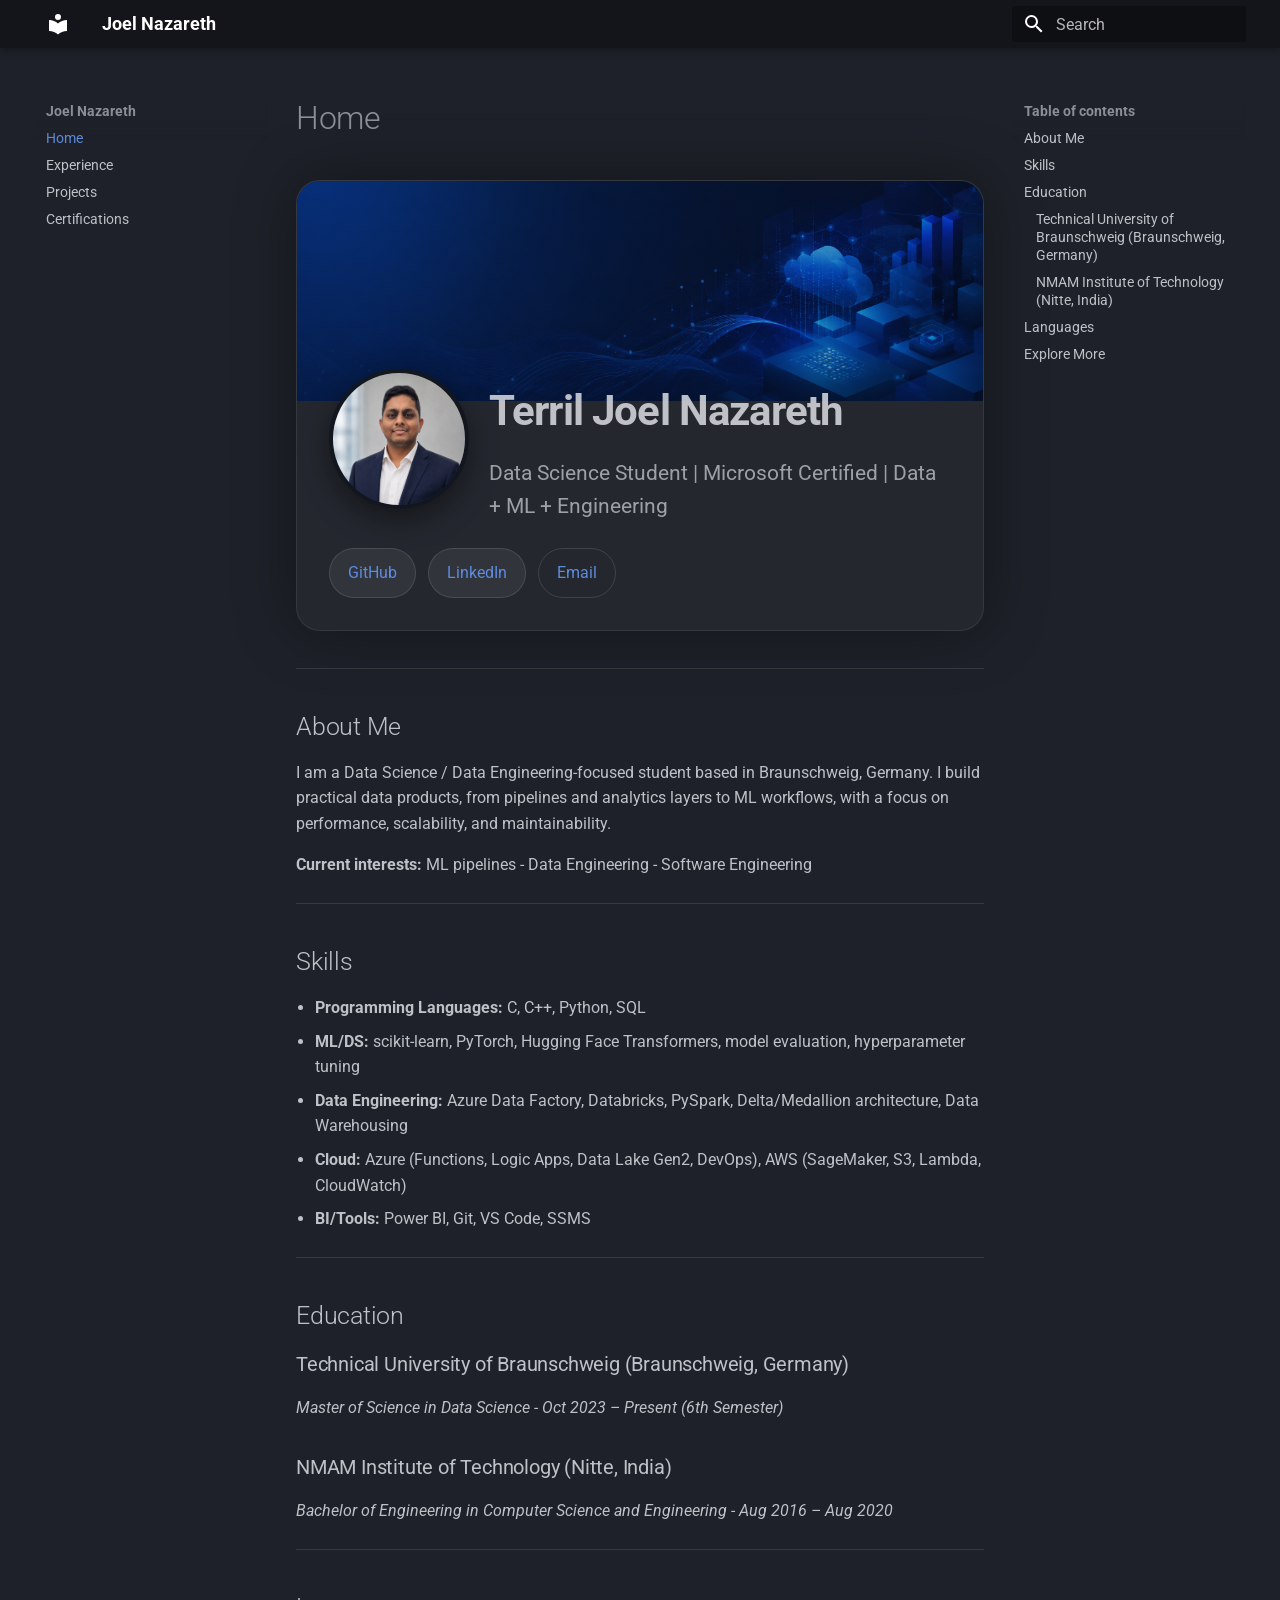
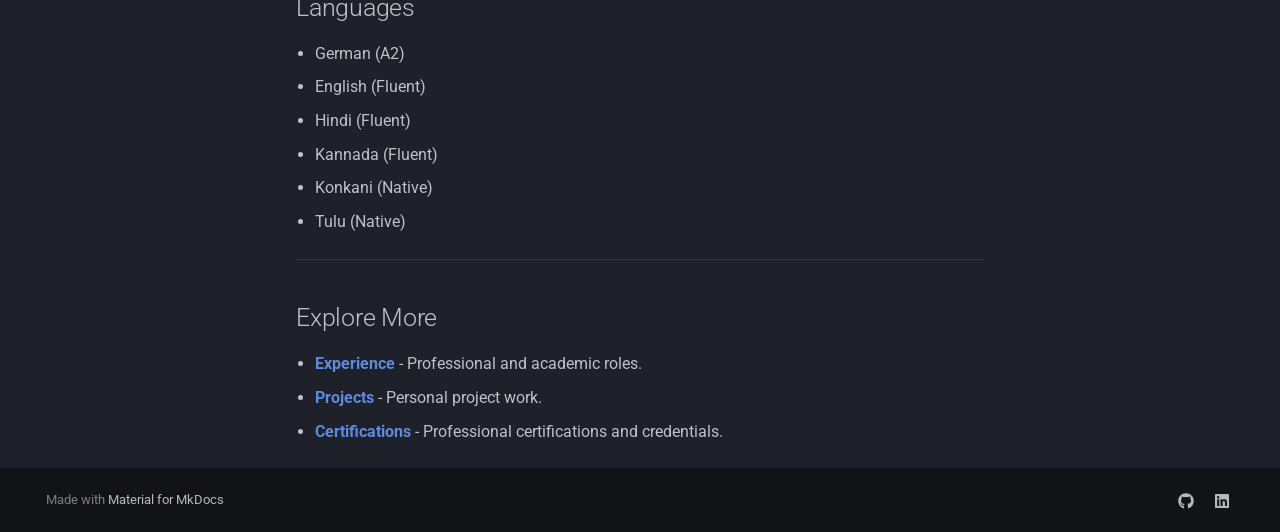
==== commit 27f3ef1b: "Deployed 919c737 with MkDocs version: 1.6.1" ====
--- a/index.html
+++ b/index.html
@@ -78,7 +78,7 @@
     <div data-md-component="skip">
       
         
-        <a href="#terril-joel-nazareth" class="md-skip">
+        <a href="#about-me" class="md-skip">
           Skip to content
         </a>
       
@@ -228,8 +228,6 @@
       <input class="md-nav__toggle md-toggle" type="checkbox" id="__toc">
       
       
-        
-      
       
         <label class="md-nav__link md-nav__link--active" for="__toc">
           
@@ -271,8 +269,6 @@
 <nav class="md-nav md-nav--secondary" aria-label="Table of contents">
   
   
-  
-    
   
   
     <label class="md-nav__title" for="__toc">
@@ -470,8 +466,6 @@
   
   
   
-    
-  
   
     <label class="md-nav__title" for="__toc">
       <span class="md-nav__icon md-icon"></span>
@@ -579,15 +573,18 @@
 
 
 
-<h1 id="terril-joel-nazareth">Terril Joel Nazareth</h1>
+  <h1>Home</h1>
+
+<!-- # Terril Joel Nazareth -->
+
 <div class="hero">
-  <div class="hero-card" style="--hero-cover: url('assets/images/cover.jpg');">
+  <div class="hero-card" style="--hero-cover: url('/assets/images/cover.png');">
     <div class="hero-cover"></div>
     <div class="hero-body">
       <div class="hero-id">
-        <img class="hero-avatar" src="assets/images/photo.png" alt="Terril Joel Nazareth" />
+        <img class="hero-avatar" src="/assets/images/photo.png" alt="Terril Joel Nazareth" />
         <div class="hero-text">
-          <div class="hero-title">Data Science & Data Engineering</div>
+          <div class="hero-title">Terril Joel Nazareth</div>
           <div class="hero-subtitle">
             Data Science Student | Microsoft Certified | Data + ML + Engineering
           </div>
--- a/stylesheets/extra.css
+++ b/stylesheets/extra.css
@@ -11,18 +11,13 @@
 }
 
 .hero-cover {
-  height: 170px;
-  background:
-    linear-gradient(135deg, rgba(20,26,35,.85), rgba(12,17,25,.8)),
-    radial-gradient(700px 260px at 80% 30%, rgba(99,102,241,.18), transparent 55%),
-    radial-gradient(900px 220px at 20% 0%, rgba(45,212,191,.18), transparent 60%);
   background-image:
-    var(--hero-cover, none),
-    linear-gradient(135deg, rgba(20,26,35,.85), rgba(12,17,25,.8)),
-    radial-gradient(700px 260px at 80% 30%, rgba(99,102,241,.18), transparent 55%),
-    radial-gradient(900px 220px at 20% 0%, rgba(45,212,191,.18), transparent 60%);
-  background-size: cover;
-  background-position: center;
+    linear-gradient(135deg, rgba(20,26,35,.32), rgba(12,17,25,.22)),
+    var(--hero-cover, none);
+  background-size: cover, cover;
+  background-position: center, center;
+  background-repeat: no-repeat, no-repeat;
+  height: 220px;
 }
 
 .hero-body {
@@ -37,8 +32,8 @@
 }
 
 .hero-avatar {
-  width: 120px;
-  height: 120px;
+  width: 140px;
+  height: 140px;
   border-radius: 999px;
   object-fit: cover;
   border: 4px solid rgba(18,22,30,1);
@@ -56,39 +51,39 @@
   font-weight: 700;
   letter-spacing: -0.02em;
 }
-
+
 .hero-subtitle {
   margin-top: .65rem;
   opacity: .78;
   font-size: 1.05rem;
   max-width: 60ch;
 }
-
-.hero-cta {
-  margin-top: 1.2rem;
-  display: flex;
-  flex-wrap: wrap;
-  gap: .6rem;
-}
-
-.btn {
-  display: inline-flex;
-  align-items: center;
-  gap: .35rem;
-  padding: .55rem .9rem;
-  border-radius: 999px;
-  border: 1px solid rgba(255,255,255,.12);
-  background: rgba(255,255,255,.06);
-  text-decoration: none;
-  transition: transform .12s ease, background .12s ease, border-color .12s ease;
-}
-
-.btn:hover {
-  transform: translateY(-1px);
-  background: rgba(255,255,255,.10);
-  border-color: rgba(255,255,255,.18);
-}
-
+
+.hero-cta {
+  margin-top: 1.2rem;
+  display: flex;
+  flex-wrap: wrap;
+  gap: .6rem;
+}
+
+.btn {
+  display: inline-flex;
+  align-items: center;
+  gap: .35rem;
+  padding: .55rem .9rem;
+  border-radius: 999px;
+  border: 1px solid rgba(255,255,255,.12);
+  background: rgba(255,255,255,.06);
+  text-decoration: none;
+  transition: transform .12s ease, background .12s ease, border-color .12s ease;
+}
+
+.btn:hover {
+  transform: translateY(-1px);
+  background: rgba(255,255,255,.10);
+  border-color: rgba(255,255,255,.18);
+}
+
 .btn-outline {
   background: transparent;
 }
@@ -105,16 +100,16 @@
     justify-content: center;
   }
 }
-
-/* Force normal bullets back (in case any CSS removed them) */
-.md-typeset ul { 
-  list-style: disc !important;
-  margin-left: 1.2em !important;
-}
-.md-typeset ol { 
-  list-style: decimal !important;
-  margin-left: 1.2em !important;
-}
-.md-typeset li { 
-  margin-left: 0 !important;
-}
+
+/* Force normal bullets back (in case any CSS removed them) */
+.md-typeset ul { 
+  list-style: disc !important;
+  margin-left: 1.2em !important;
+}
+.md-typeset ol { 
+  list-style: decimal !important;
+  margin-left: 1.2em !important;
+}
+.md-typeset li { 
+  margin-left: 0 !important;
+}
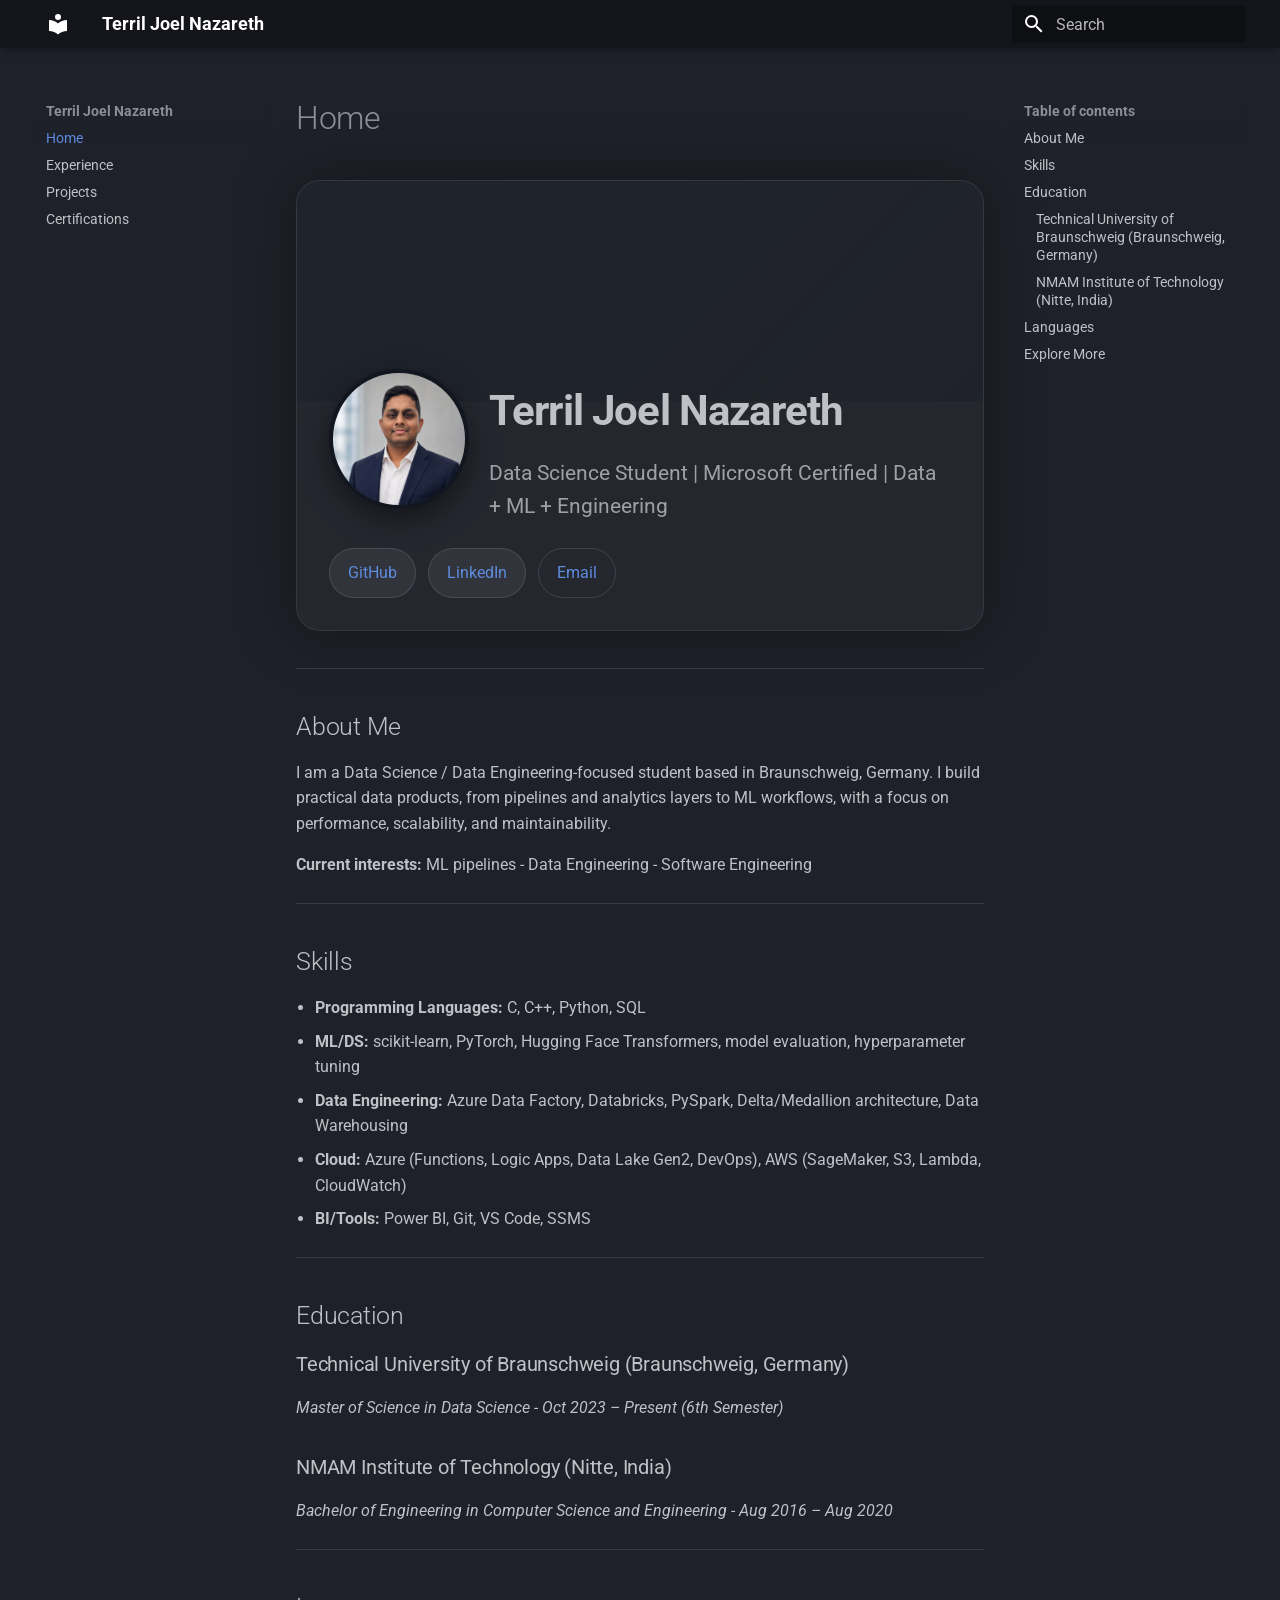
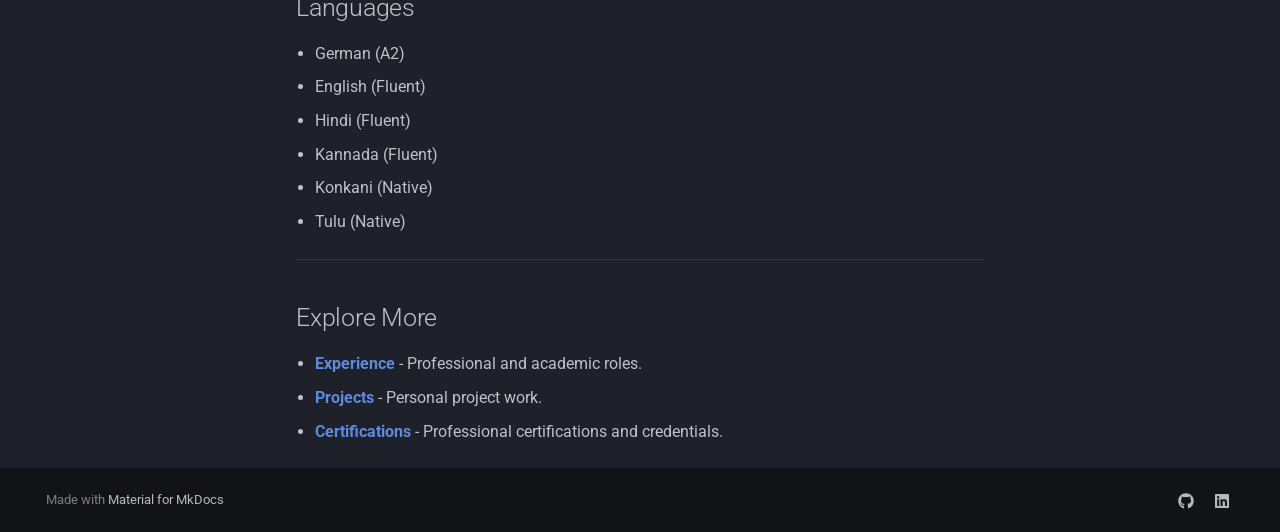
==== commit e9c8ca71: "Deployed 919c737 with MkDocs version: 1.6.1" ====
--- a/index.html
+++ b/index.html
@@ -25,7 +25,7 @@
     
     
       
-        <title>Joel Nazareth</title>
+        <title>Terril Joel Nazareth</title>
       
     
     
@@ -94,7 +94,7 @@
 
 <header class="md-header md-header--shadow" data-md-component="header">
   <nav class="md-header__inner md-grid" aria-label="Header">
-    <a href="." title="Joel Nazareth" class="md-header__button md-logo" aria-label="Joel Nazareth" data-md-component="logo">
+    <a href="." title="Terril Joel Nazareth" class="md-header__button md-logo" aria-label="Terril Joel Nazareth" data-md-component="logo">
       
   
   <svg xmlns="http://www.w3.org/2000/svg" viewBox="0 0 24 24"><path d="M12 8a3 3 0 0 0 3-3 3 3 0 0 0-3-3 3 3 0 0 0-3 3 3 3 0 0 0 3 3m0 3.54C9.64 9.35 6.5 8 3 8v11c3.5 0 6.64 1.35 9 3.54 2.36-2.19 5.5-3.54 9-3.54V8c-3.5 0-6.64 1.35-9 3.54"/></svg>
@@ -108,7 +108,7 @@
       <div class="md-header__ellipsis">
         <div class="md-header__topic">
           <span class="md-ellipsis">
-            Joel Nazareth
+            Terril Joel Nazareth
           </span>
         </div>
         <div class="md-header__topic" data-md-component="header-topic">
@@ -204,13 +204,13 @@
 
 <nav class="md-nav md-nav--primary" aria-label="Navigation" data-md-level="0">
   <label class="md-nav__title" for="__drawer">
-    <a href="." title="Joel Nazareth" class="md-nav__button md-logo" aria-label="Joel Nazareth" data-md-component="logo">
+    <a href="." title="Terril Joel Nazareth" class="md-nav__button md-logo" aria-label="Terril Joel Nazareth" data-md-component="logo">
       
   
   <svg xmlns="http://www.w3.org/2000/svg" viewBox="0 0 24 24"><path d="M12 8a3 3 0 0 0 3-3 3 3 0 0 0-3-3 3 3 0 0 0-3 3 3 3 0 0 0 3 3m0 3.54C9.64 9.35 6.5 8 3 8v11c3.5 0 6.64 1.35 9 3.54 2.36-2.19 5.5-3.54 9-3.54V8c-3.5 0-6.64 1.35-9 3.54"/></svg>
 
     </a>
-    Joel Nazareth
+    Terril Joel Nazareth
   </label>
   
   <ul class="md-nav__list" data-md-scrollfix>
@@ -578,11 +578,11 @@
 <!-- # Terril Joel Nazareth -->
 
 <div class="hero">
-  <div class="hero-card" style="--hero-cover: url('/assets/images/cover.png');">
+  <div class="hero-card" style="--hero-cover: url('assets/images/cover.png');">
     <div class="hero-cover"></div>
     <div class="hero-body">
       <div class="hero-id">
-        <img class="hero-avatar" src="/assets/images/photo.png" alt="Terril Joel Nazareth" />
+        <img class="hero-avatar" src="assets/images/photo.png" alt="Terril Joel Nazareth" />
         <div class="hero-text">
           <div class="hero-title">Terril Joel Nazareth</div>
           <div class="hero-subtitle">
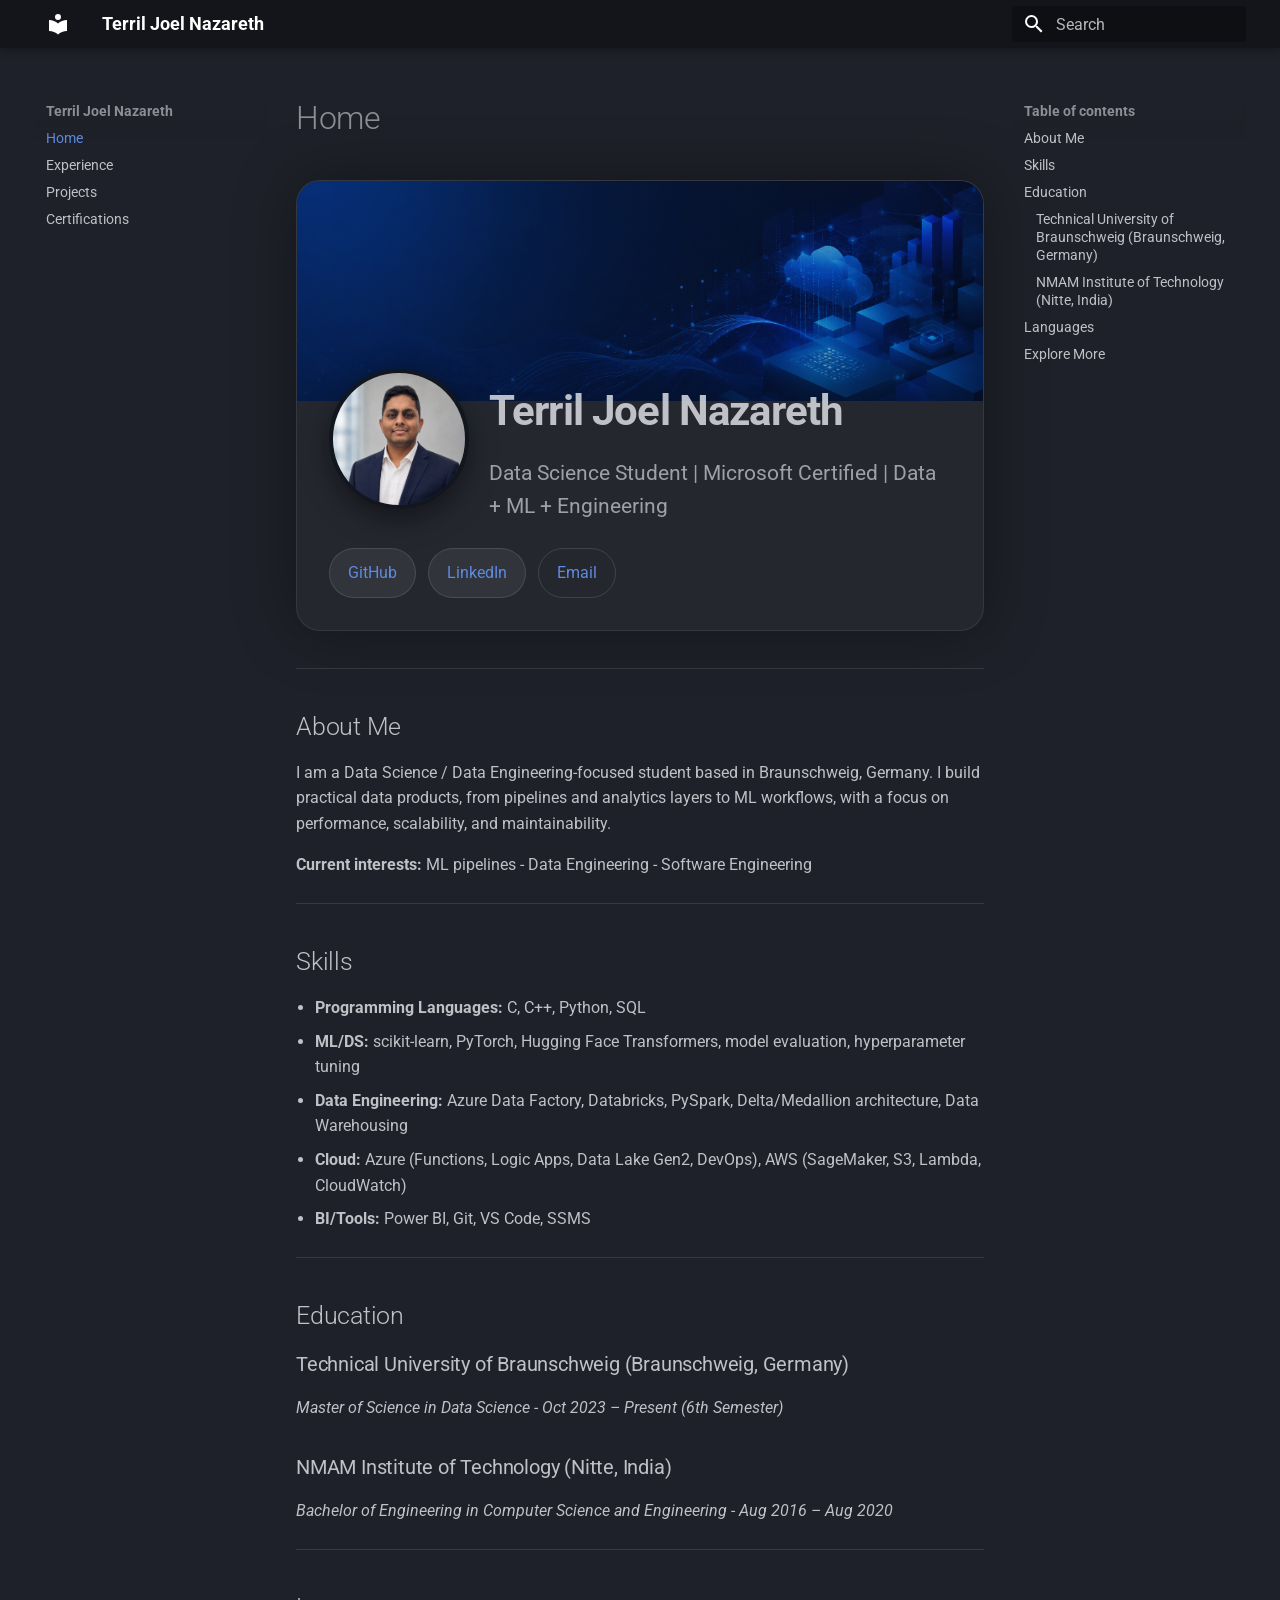
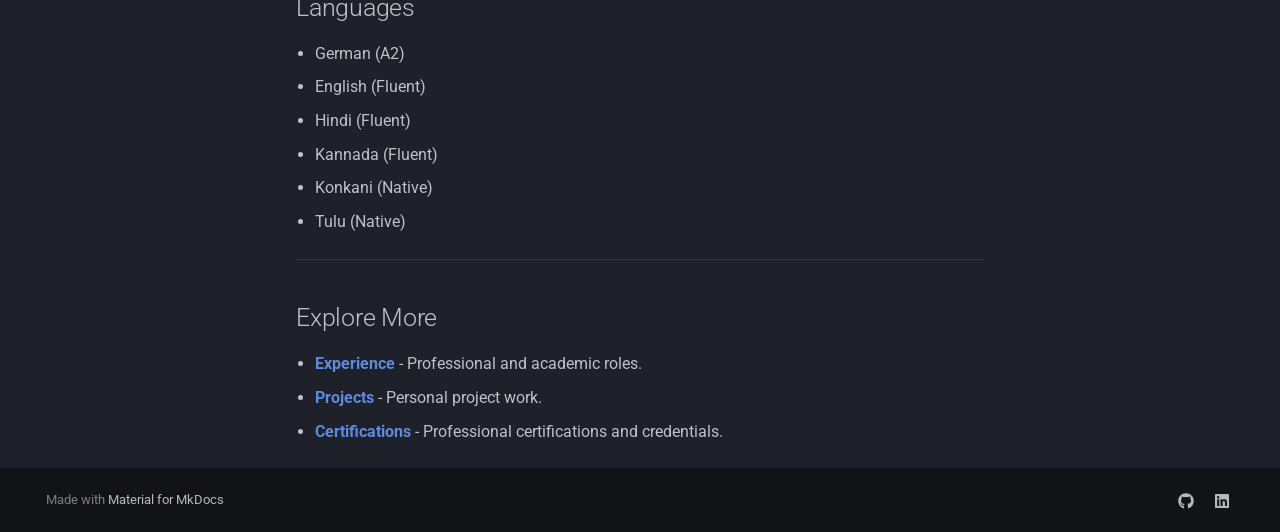
==== commit c83ba1ac: "Deployed 919c737 with MkDocs version: 1.6.1" ====
--- a/index.html
+++ b/index.html
@@ -578,7 +578,7 @@
 <!-- # Terril Joel Nazareth -->
 
 <div class="hero">
-  <div class="hero-card" style="--hero-cover: url('assets/images/cover.png');">
+  <div class="hero-card" style="--hero-cover: url('/assets/images/cover.png');">
     <div class="hero-cover"></div>
     <div class="hero-body">
       <div class="hero-id">
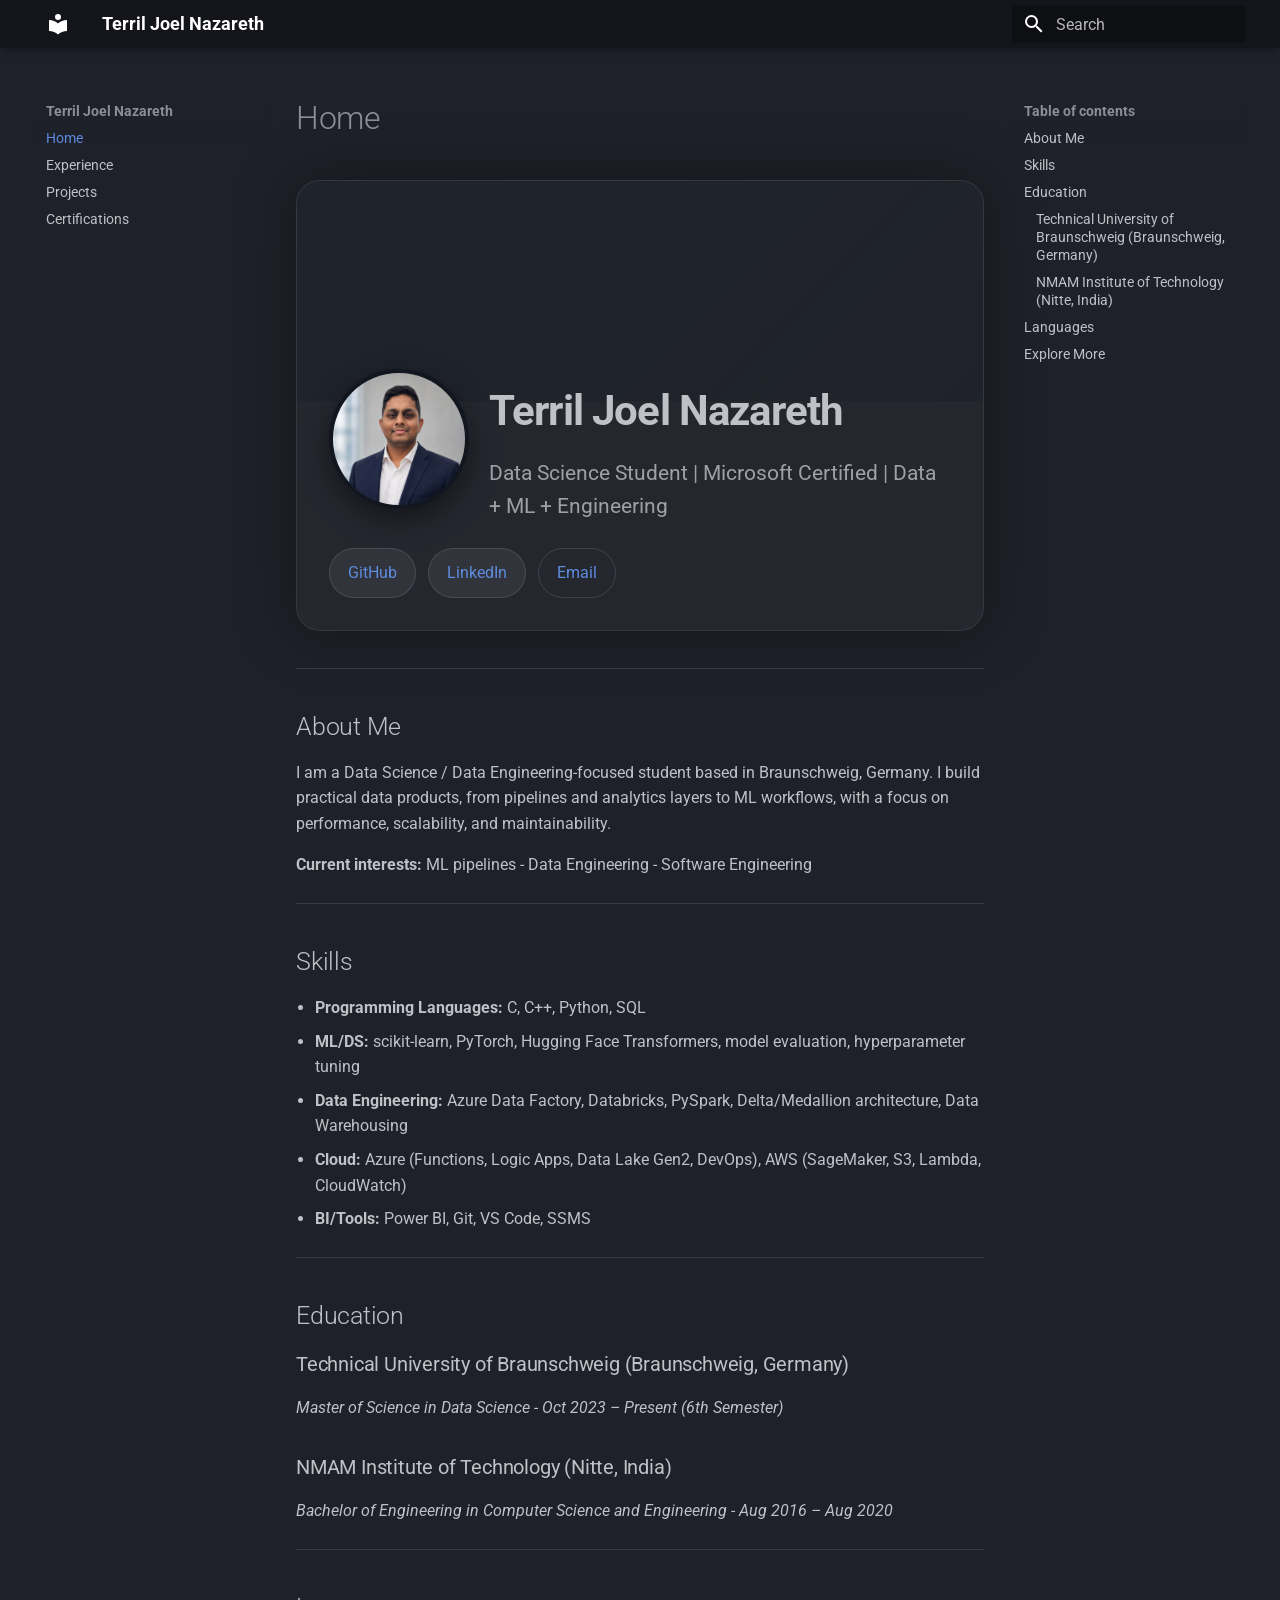
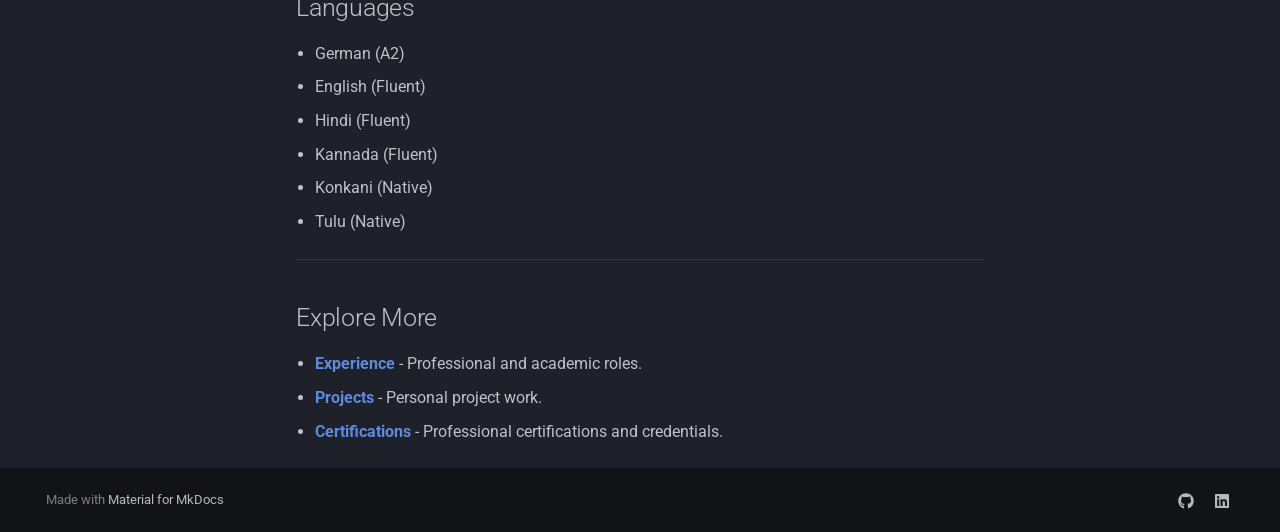
==== commit 899df517: "Deployed 919c737 with MkDocs version: 1.6.1" ====
--- a/index.html
+++ b/index.html
@@ -578,7 +578,7 @@
 <!-- # Terril Joel Nazareth -->
 
 <div class="hero">
-  <div class="hero-card" style="--hero-cover: url('/assets/images/cover.png');">
+  <div class="hero-card" style="--hero-cover: url('assets/images/cover.png');">
     <div class="hero-cover"></div>
     <div class="hero-body">
       <div class="hero-id">
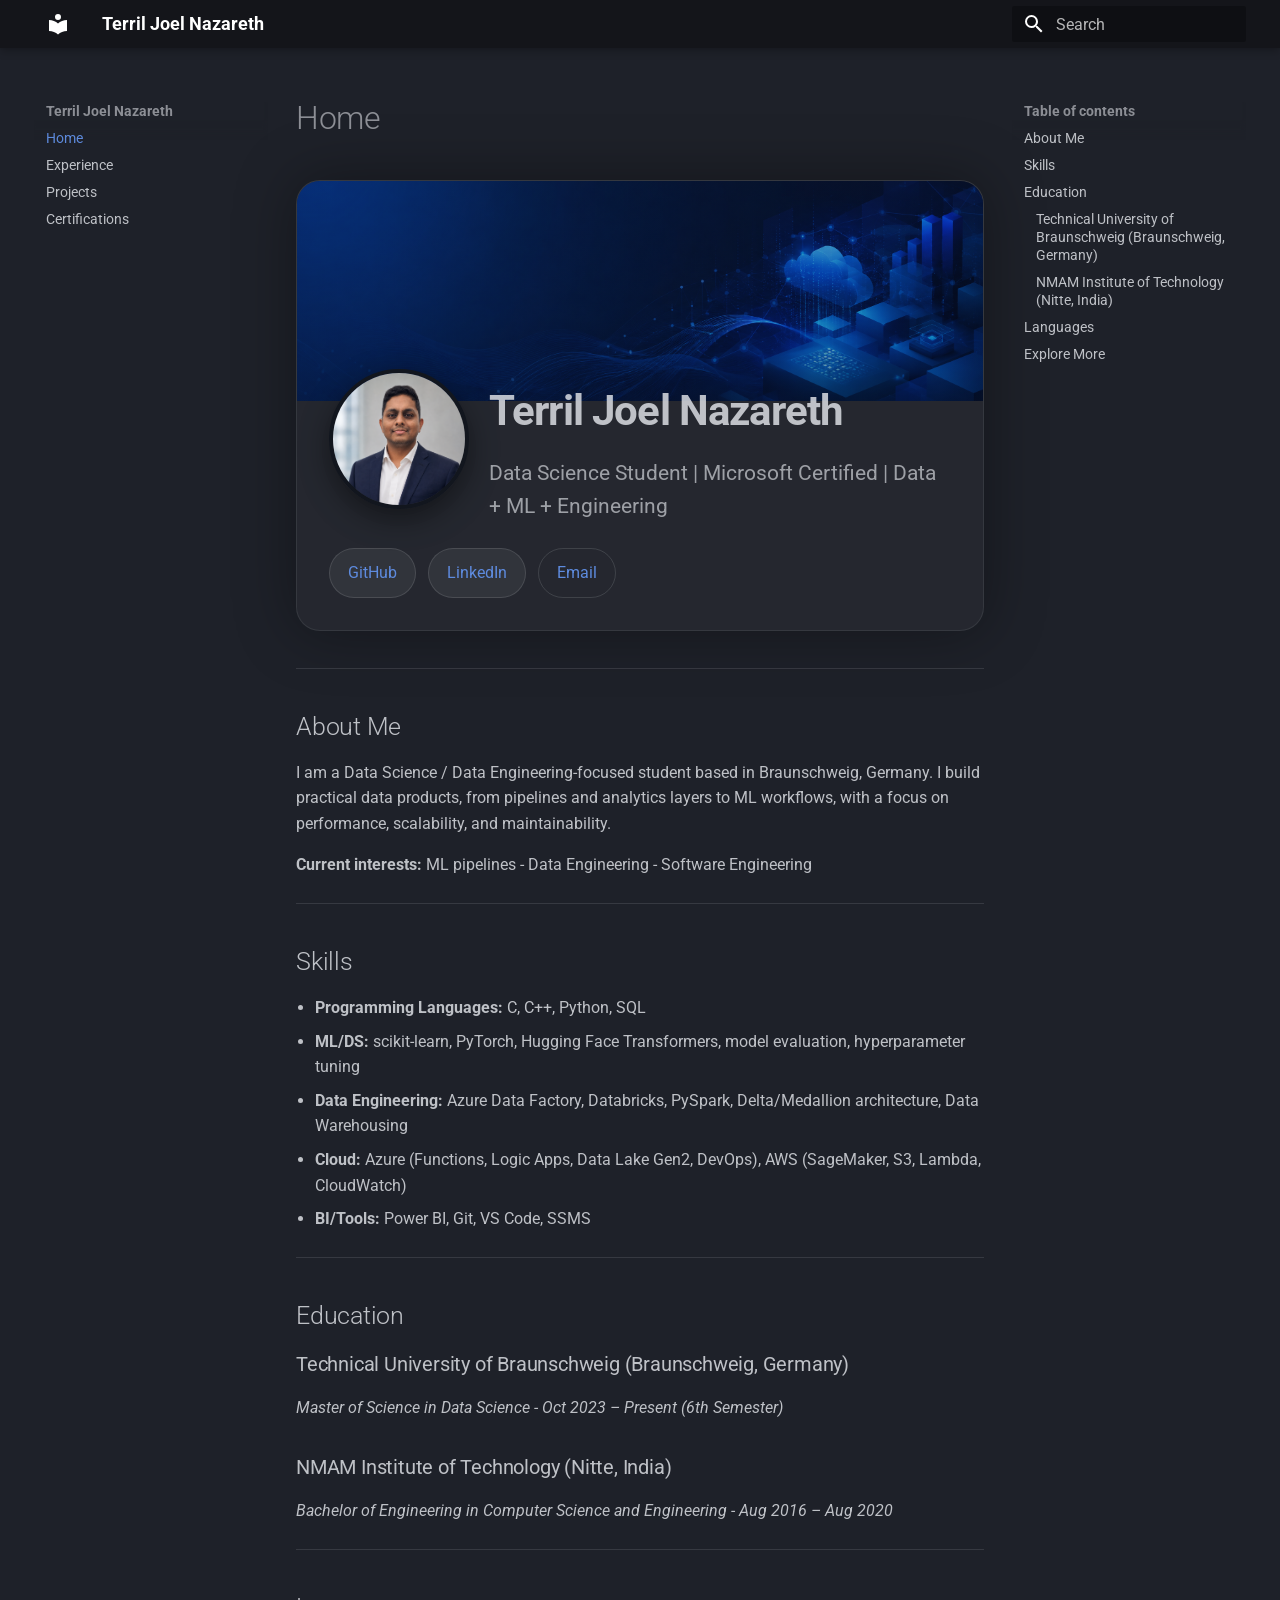
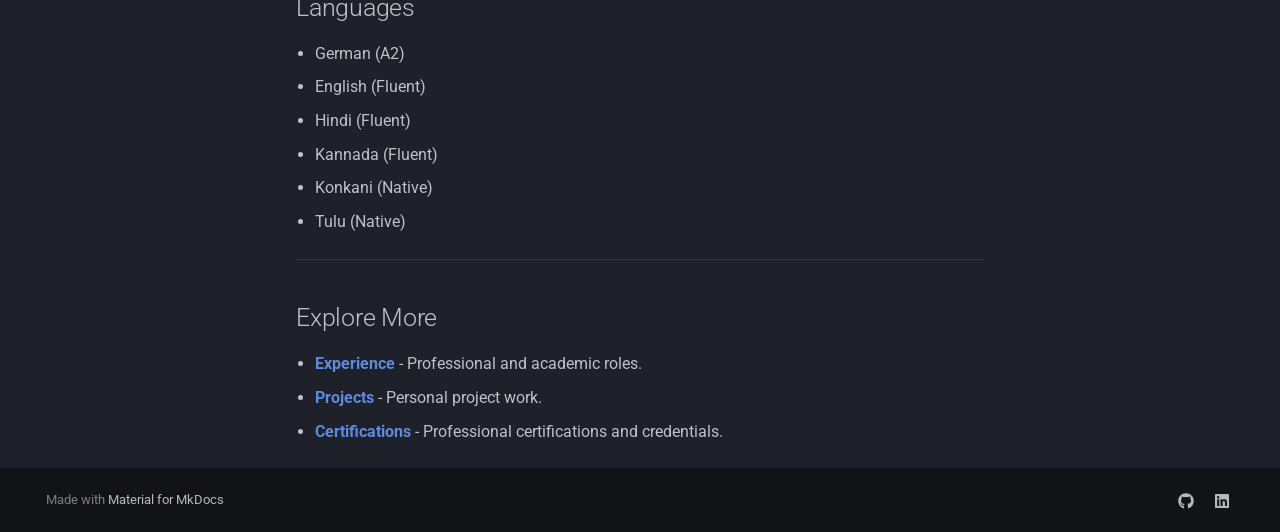
==== commit 43923eac: "Deployed 919c737 with MkDocs version: 1.6.1" ====
--- a/index.html
+++ b/index.html
@@ -578,7 +578,7 @@
 <!-- # Terril Joel Nazareth -->
 
 <div class="hero">
-  <div class="hero-card" style="--hero-cover: url('assets/images/cover.png');">
+  <div class="hero-card" style="--hero-cover: url('/assets/images/cover.png');">
     <div class="hero-cover"></div>
     <div class="hero-body">
       <div class="hero-id">
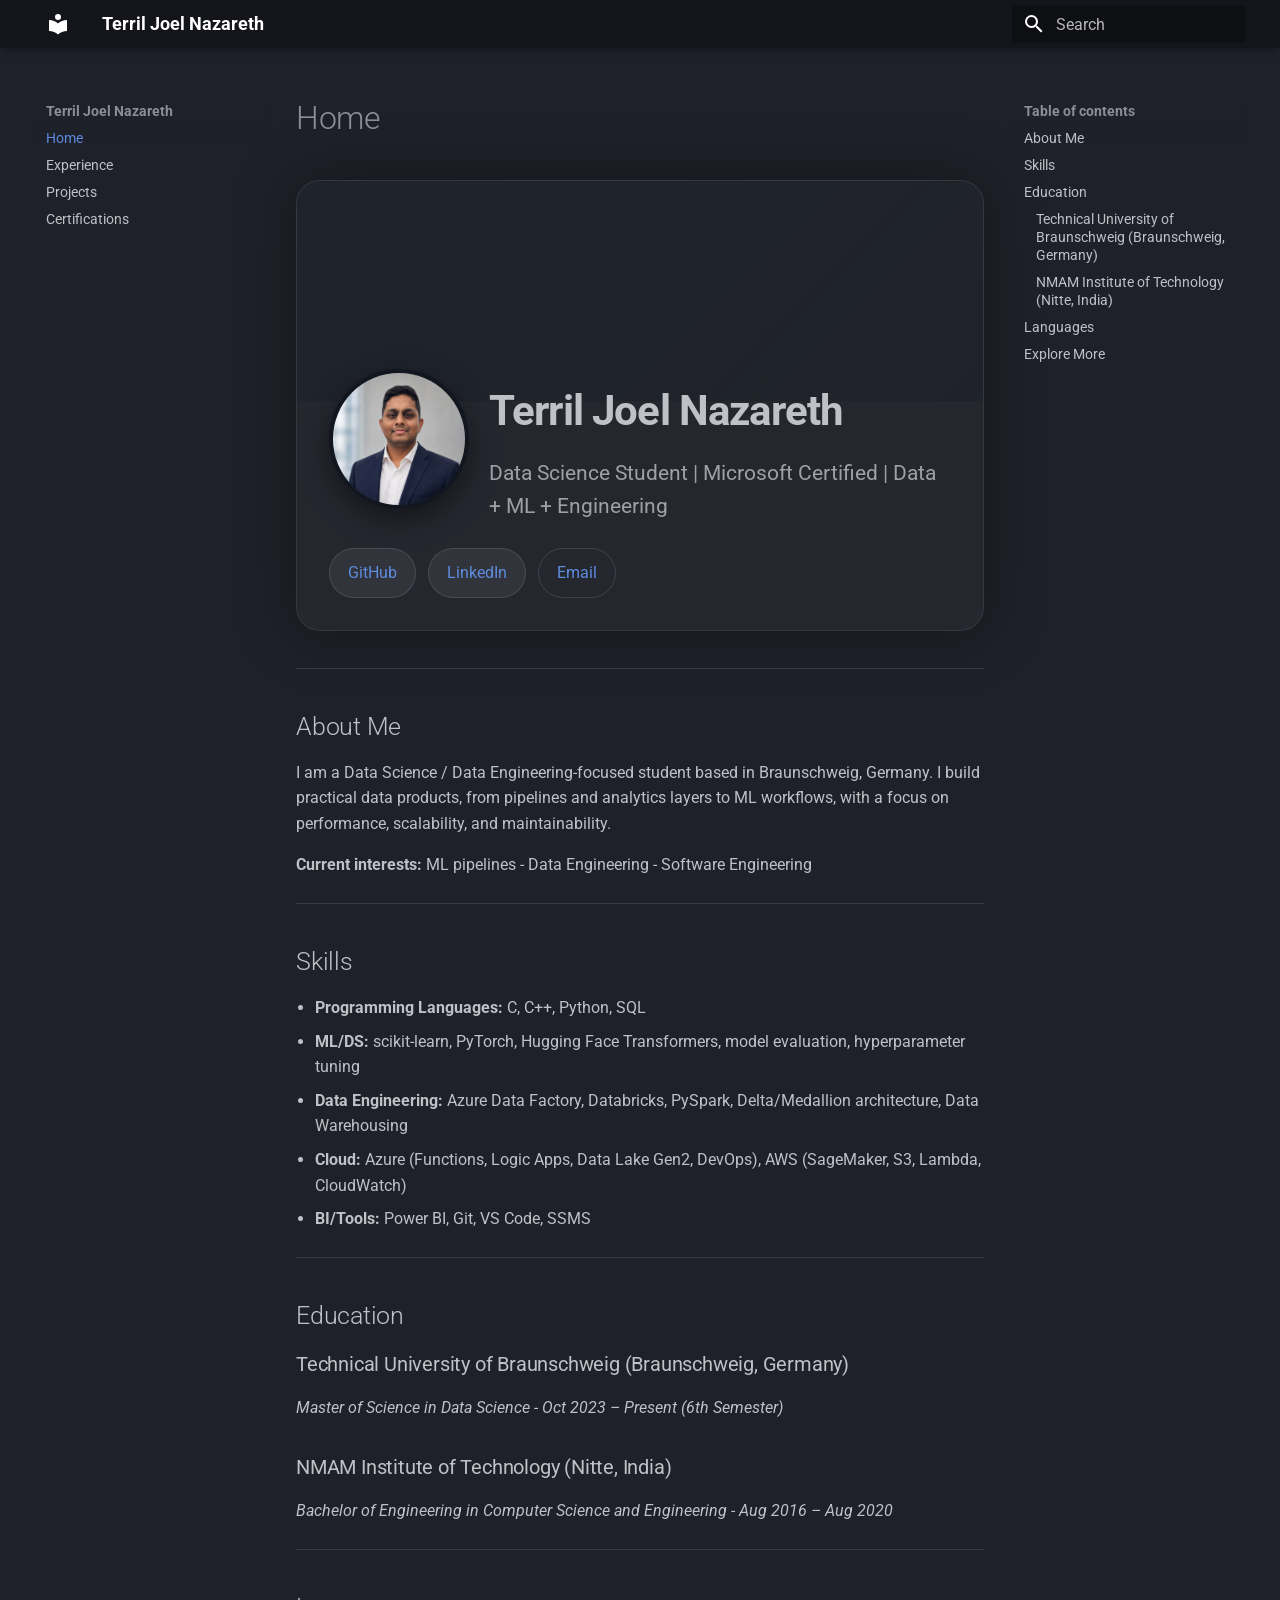
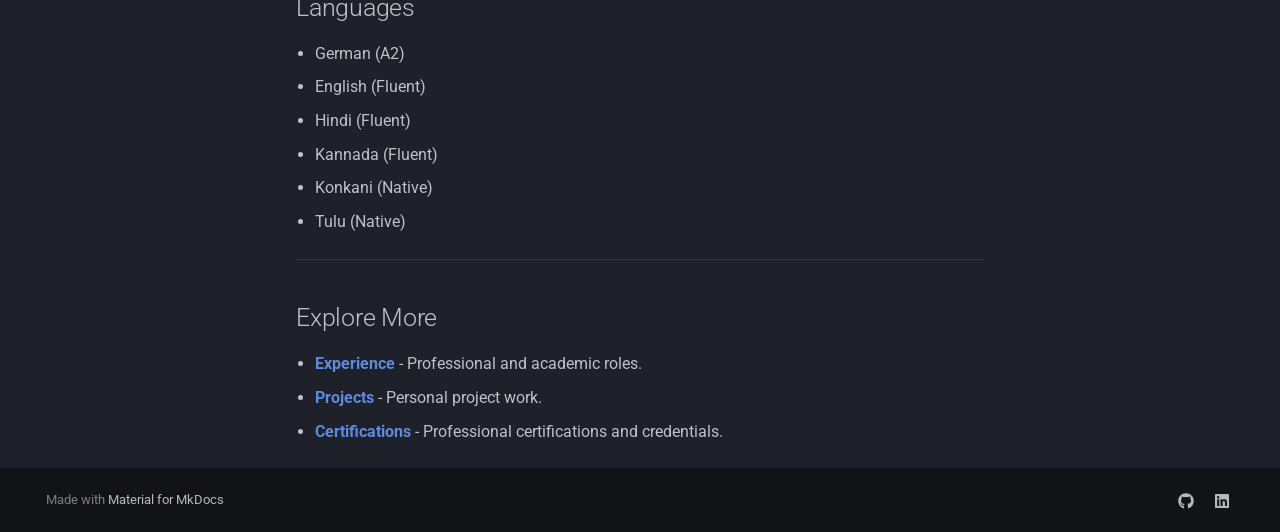
==== commit 771ef63a: "Deployed 919c737 with MkDocs version: 1.6.1" ====
--- a/index.html
+++ b/index.html
@@ -578,7 +578,7 @@
 <!-- # Terril Joel Nazareth -->
 
 <div class="hero">
-  <div class="hero-card" style="--hero-cover: url('/assets/images/cover.png');">
+  <div class="hero-card" style="--hero-cover: url('./assets/images/cover.png');">
     <div class="hero-cover"></div>
     <div class="hero-body">
       <div class="hero-id">
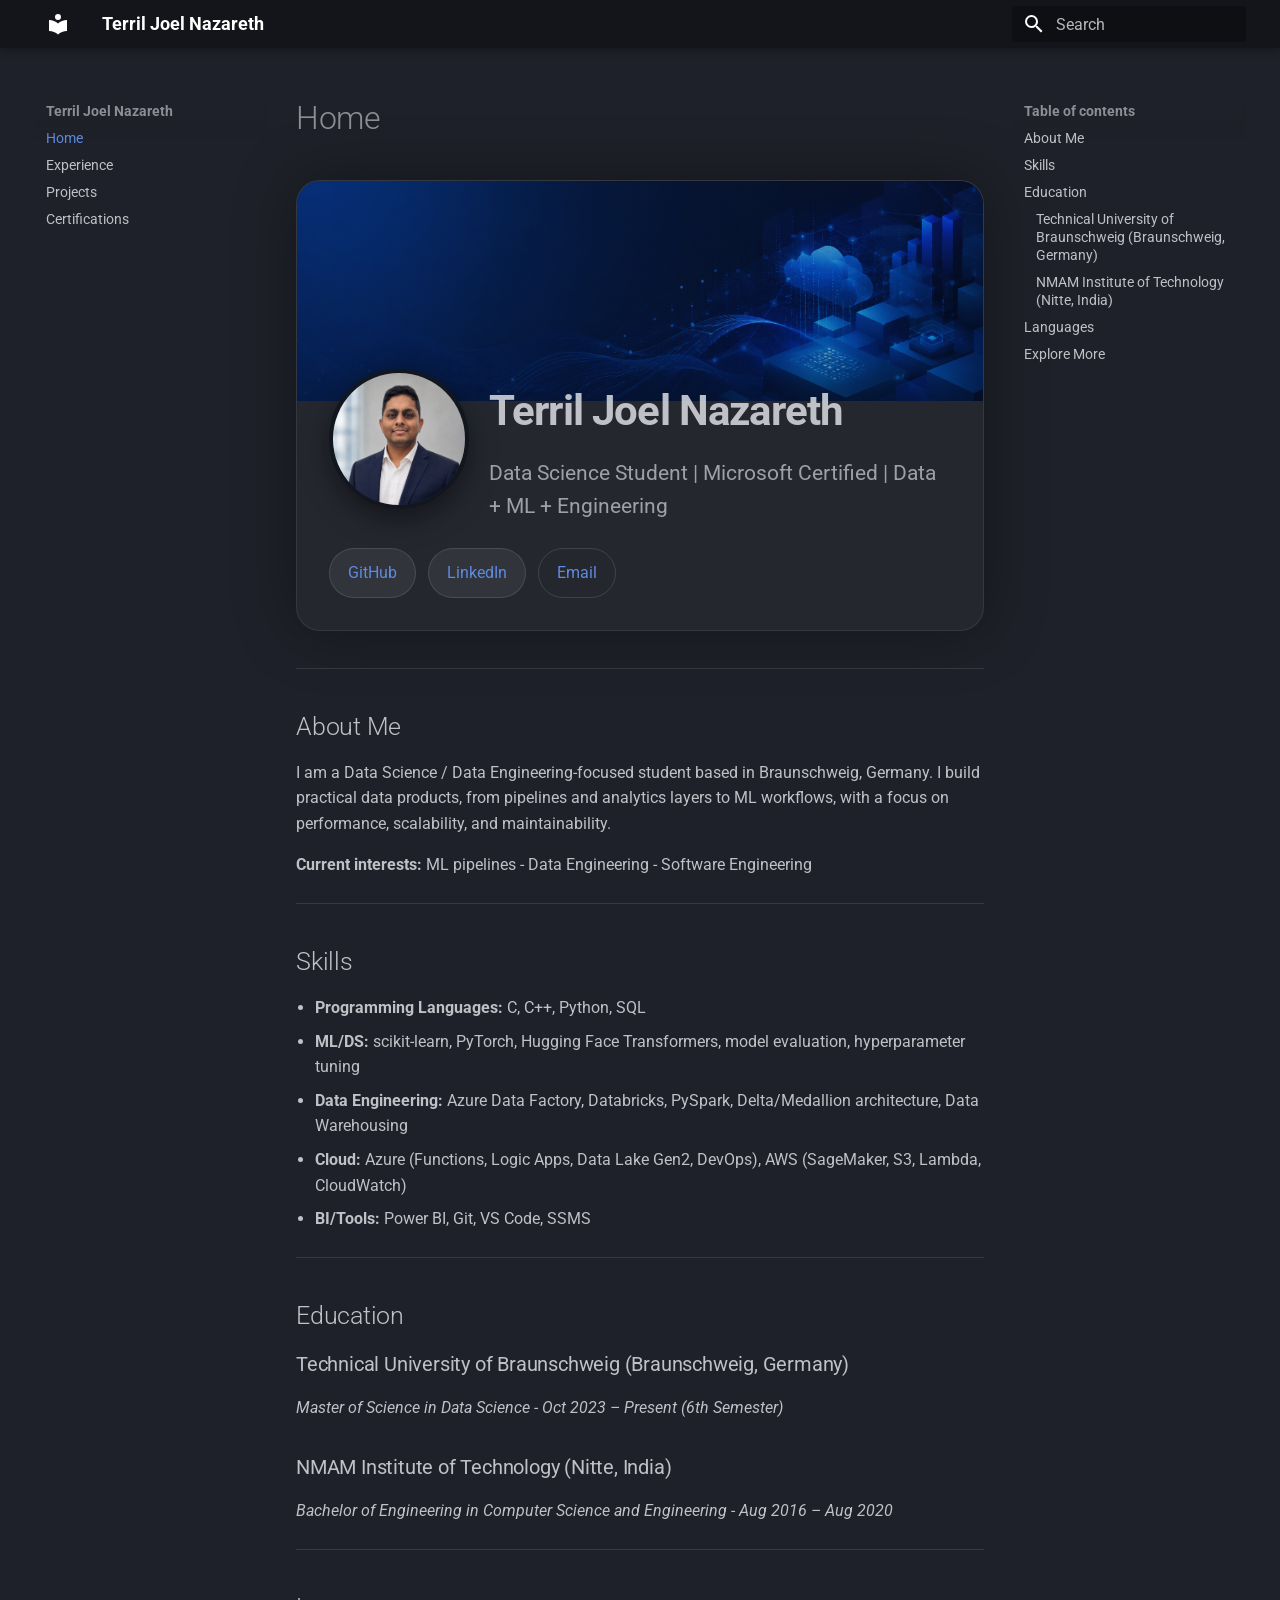
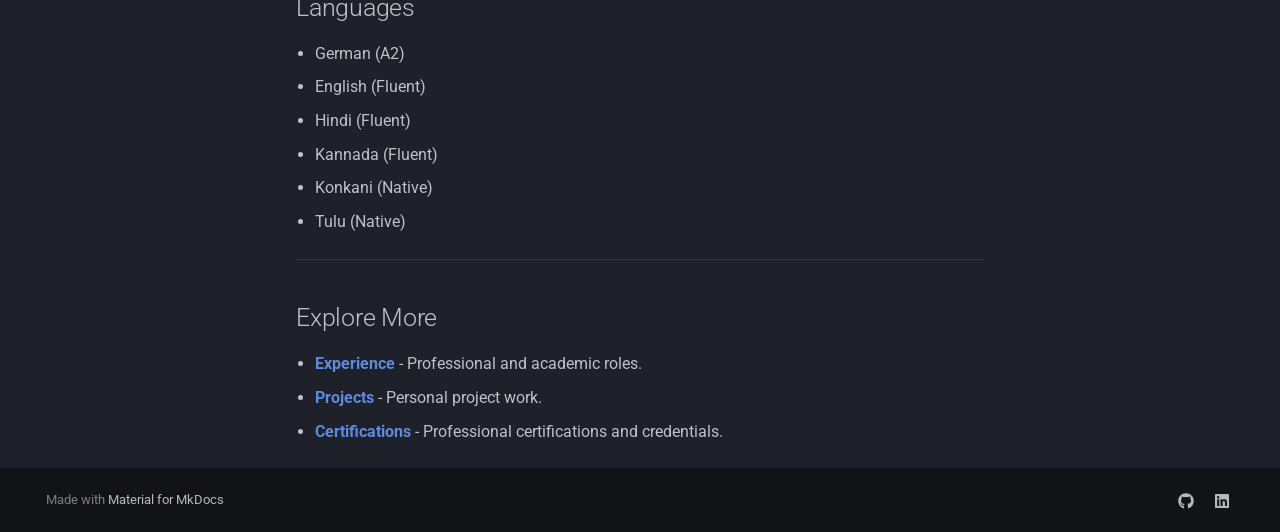
==== commit e2d5f961: "Deployed 919c737 with MkDocs version: 1.6.1" ====
--- a/index.html
+++ b/index.html
@@ -578,8 +578,8 @@
 <!-- # Terril Joel Nazareth -->
 
 <div class="hero">
-  <div class="hero-card" style="--hero-cover: url('./assets/images/cover.png');">
-    <div class="hero-cover"></div>
+  <div class="hero-card">
+    <div class="hero-cover" style="background-image: linear-gradient(135deg, rgba(20,26,35,.32), rgba(12,17,25,.22)), url('./assets/images/cover.png');"></div>
     <div class="hero-body">
       <div class="hero-id">
         <img class="hero-avatar" src="assets/images/photo.png" alt="Terril Joel Nazareth" />
--- a/stylesheets/extra.css
+++ b/stylesheets/extra.css
@@ -11,12 +11,9 @@
 }
 
 .hero-cover {
-  background-image:
-    linear-gradient(135deg, rgba(20,26,35,.32), rgba(12,17,25,.22)),
-    var(--hero-cover, none);
-  background-size: cover, cover;
-  background-position: center, center;
-  background-repeat: no-repeat, no-repeat;
+  background-size: cover;
+  background-position: center;
+  background-repeat: no-repeat;
   height: 220px;
 }
 
